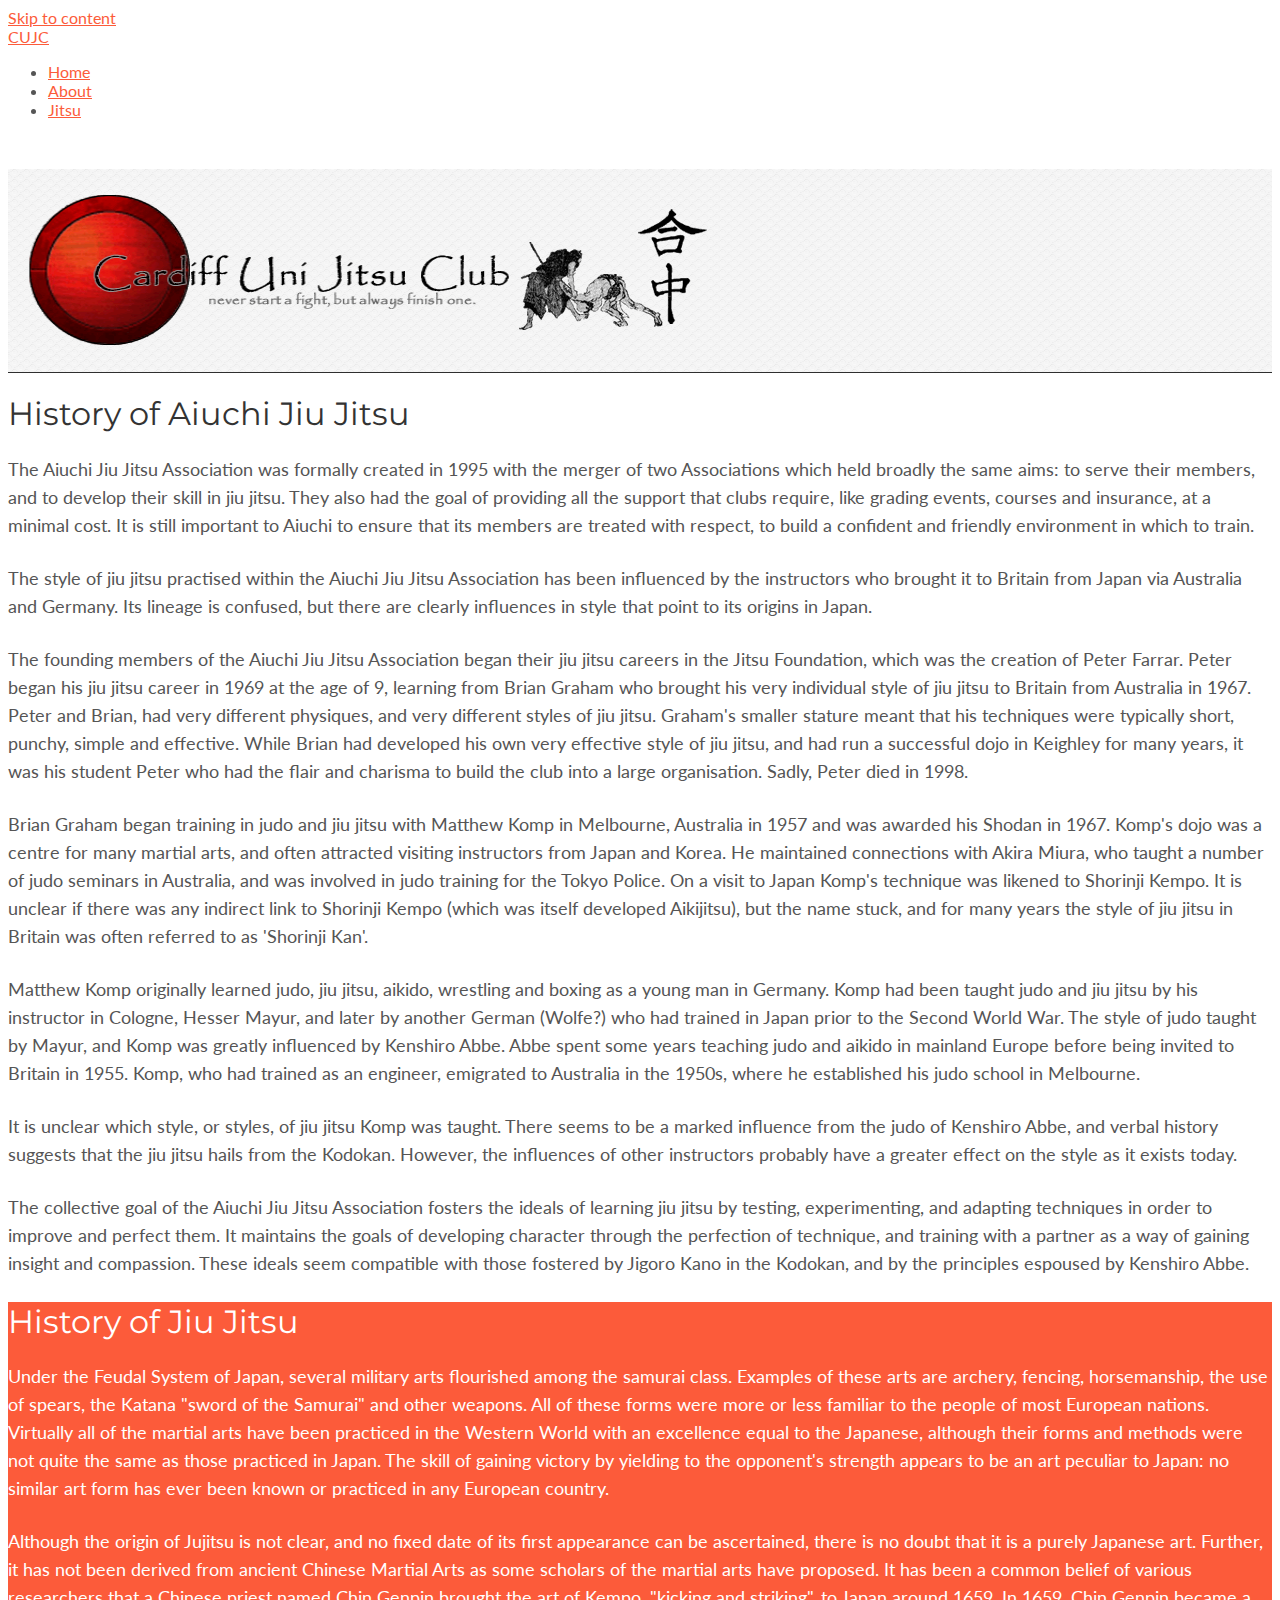
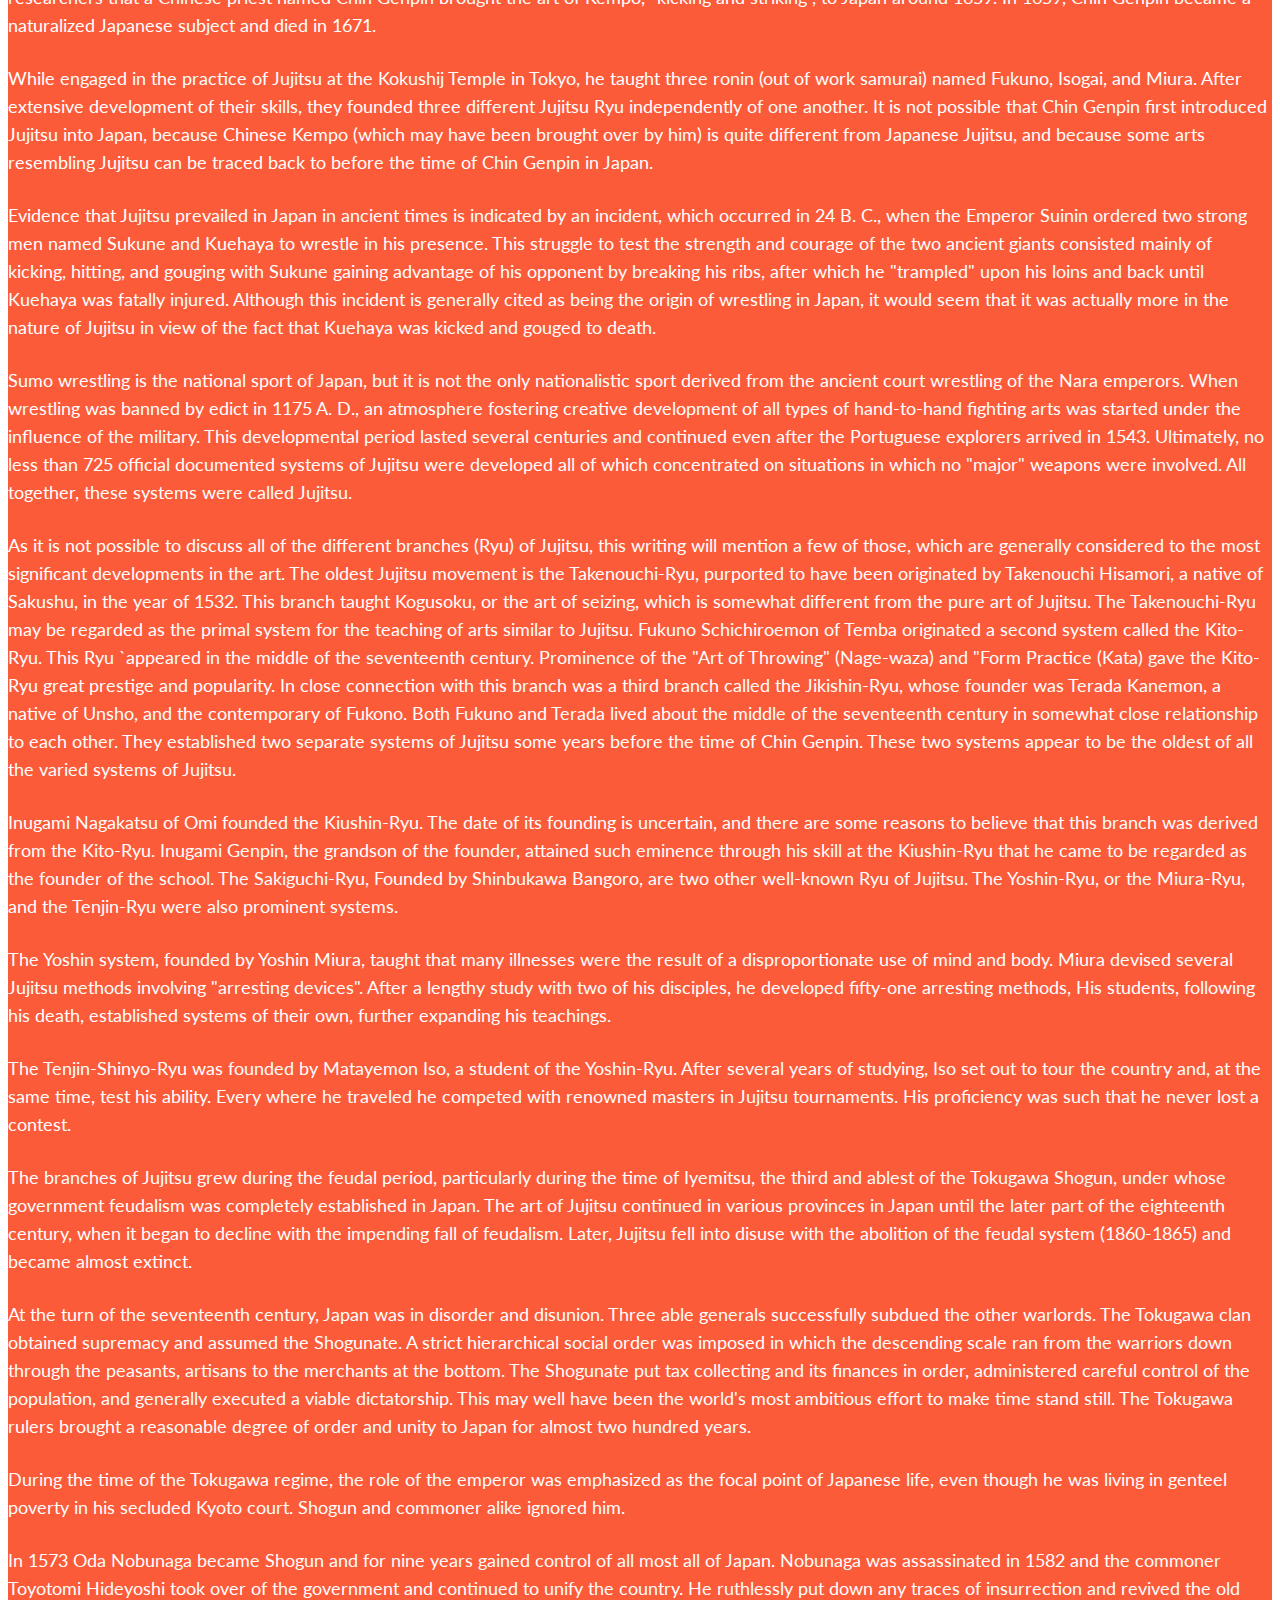
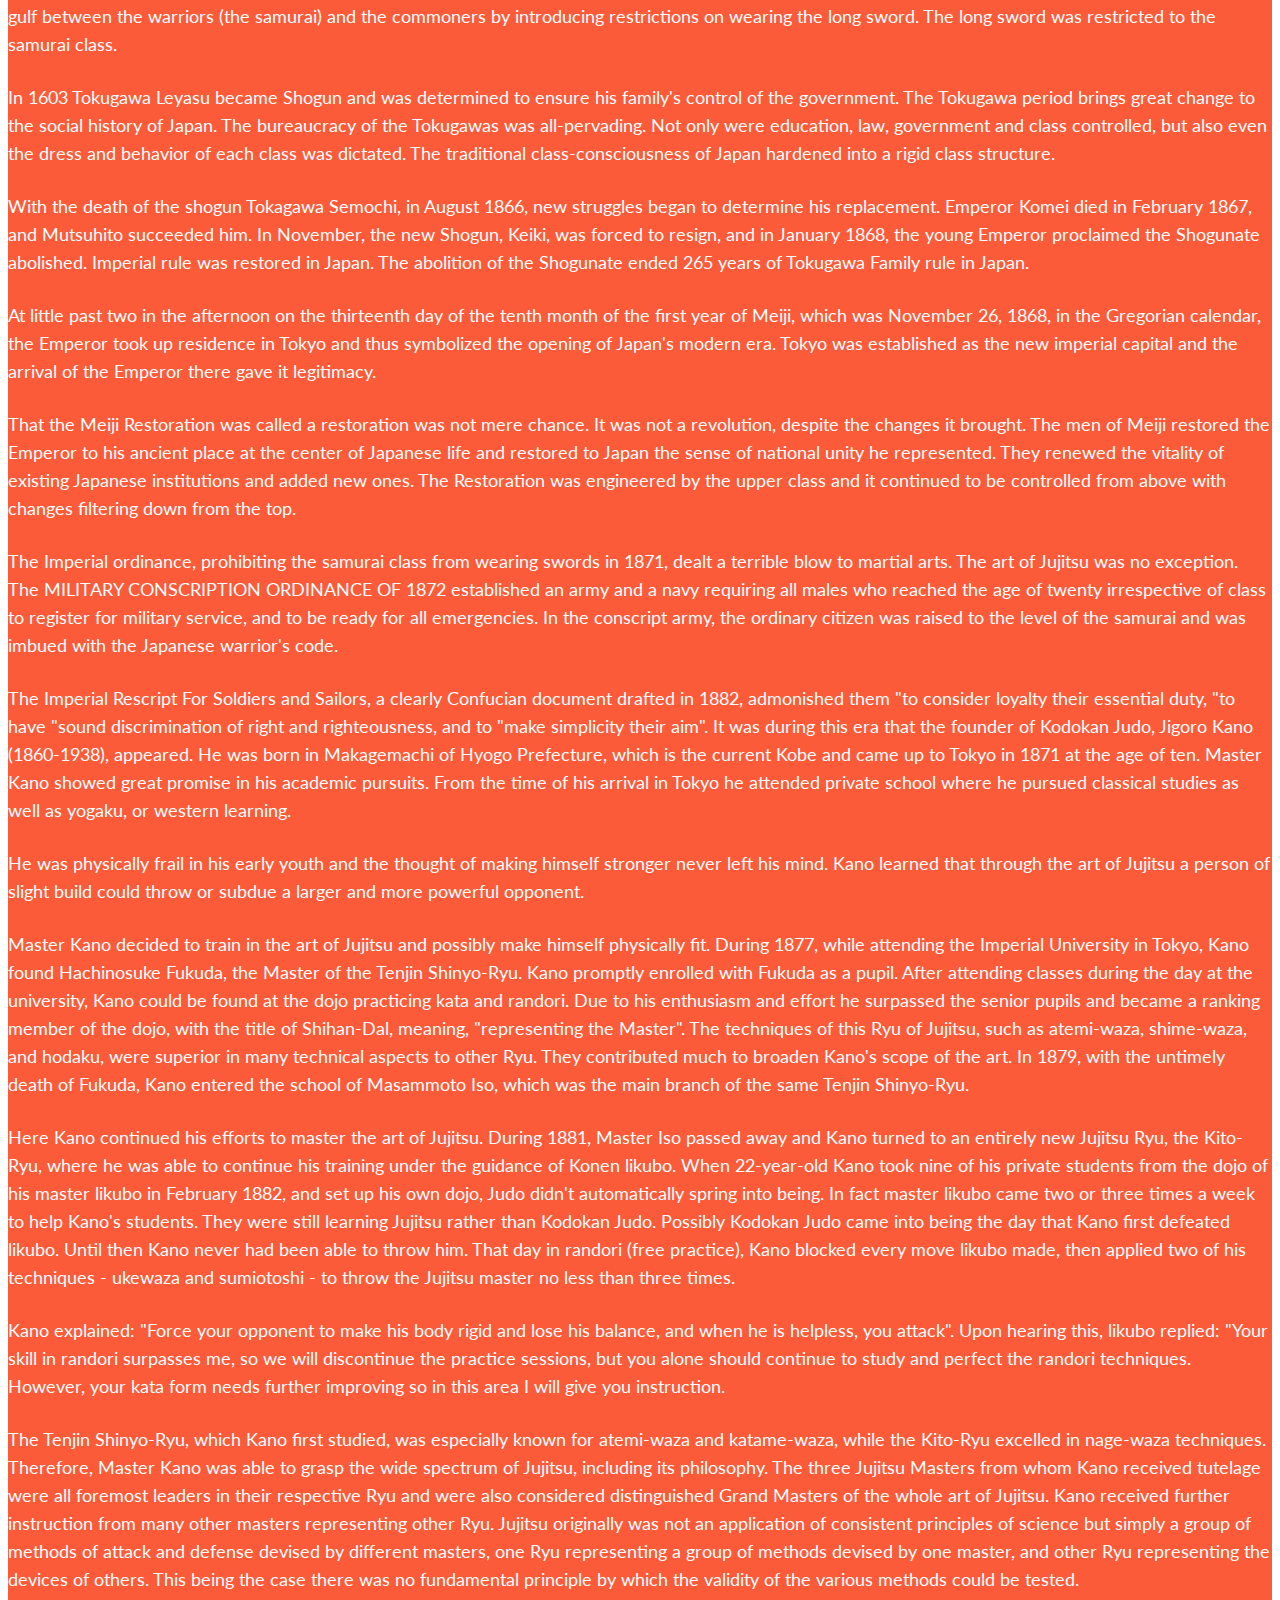
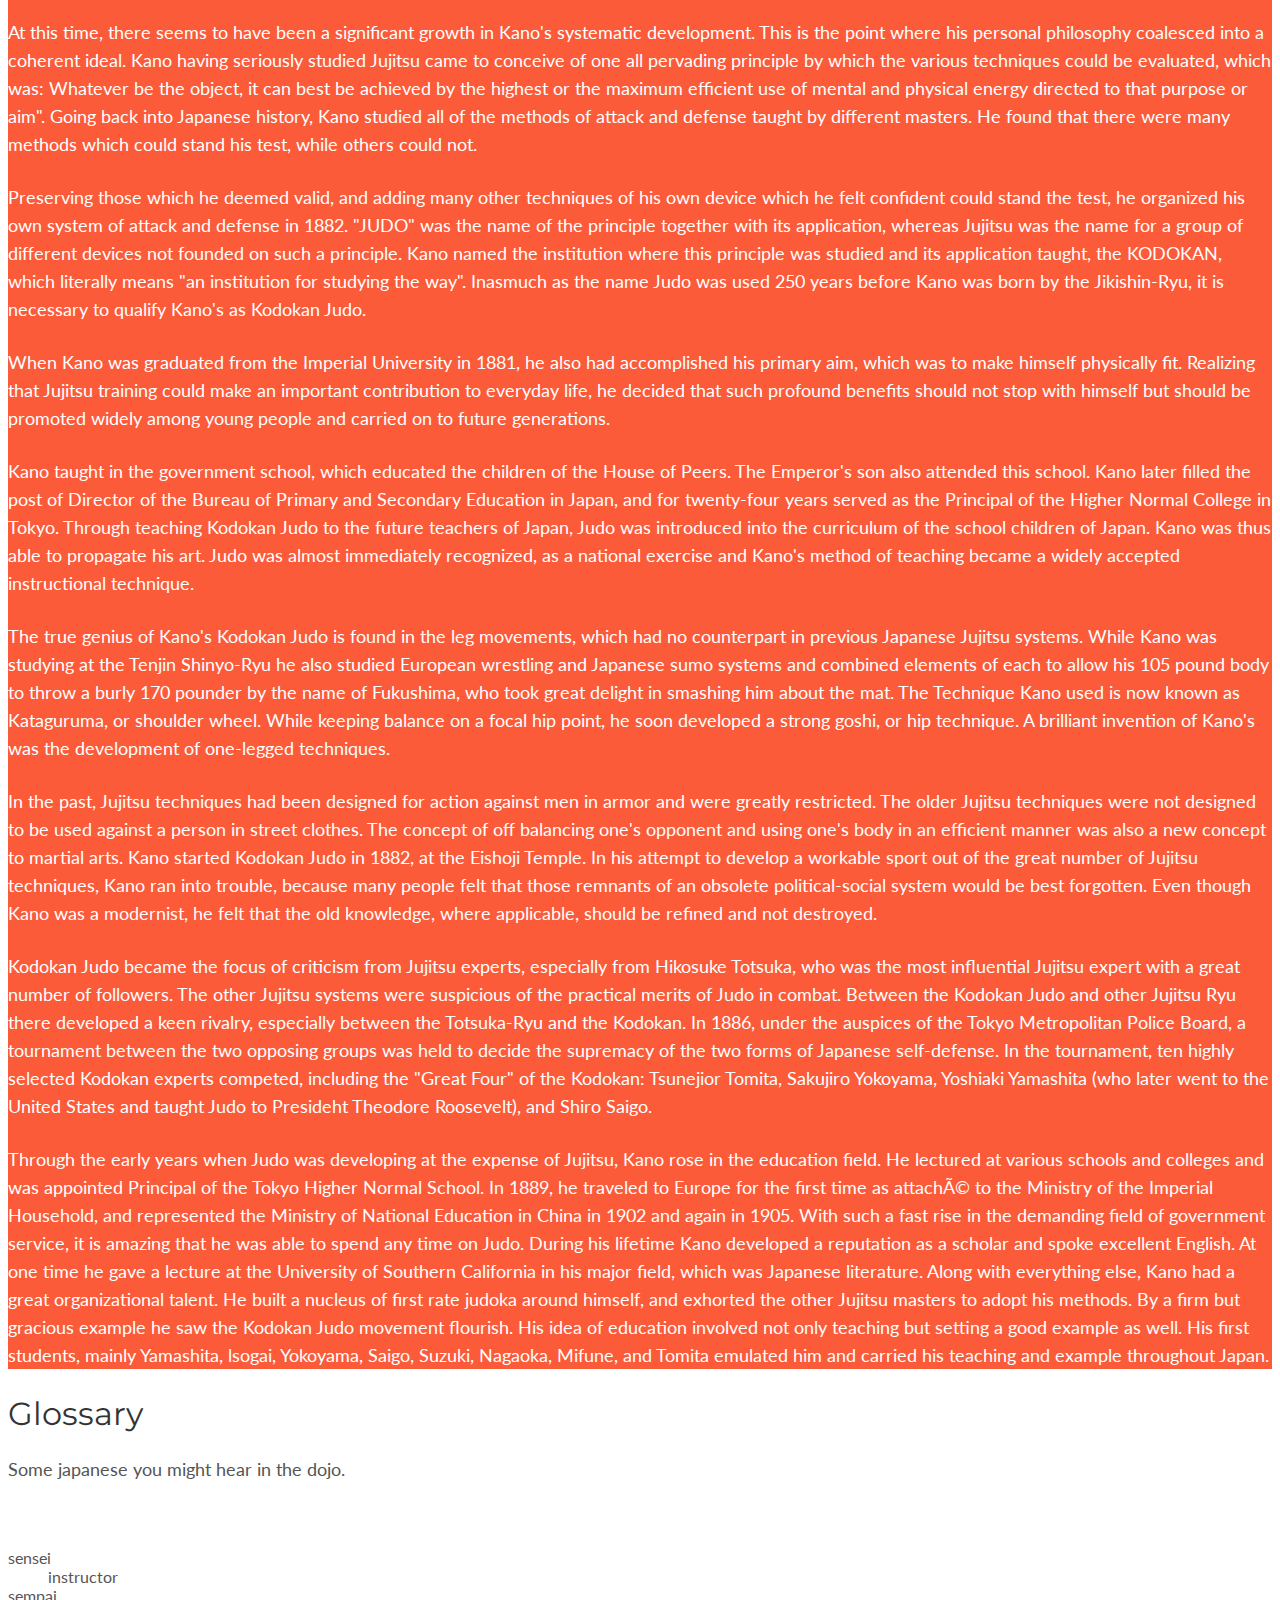
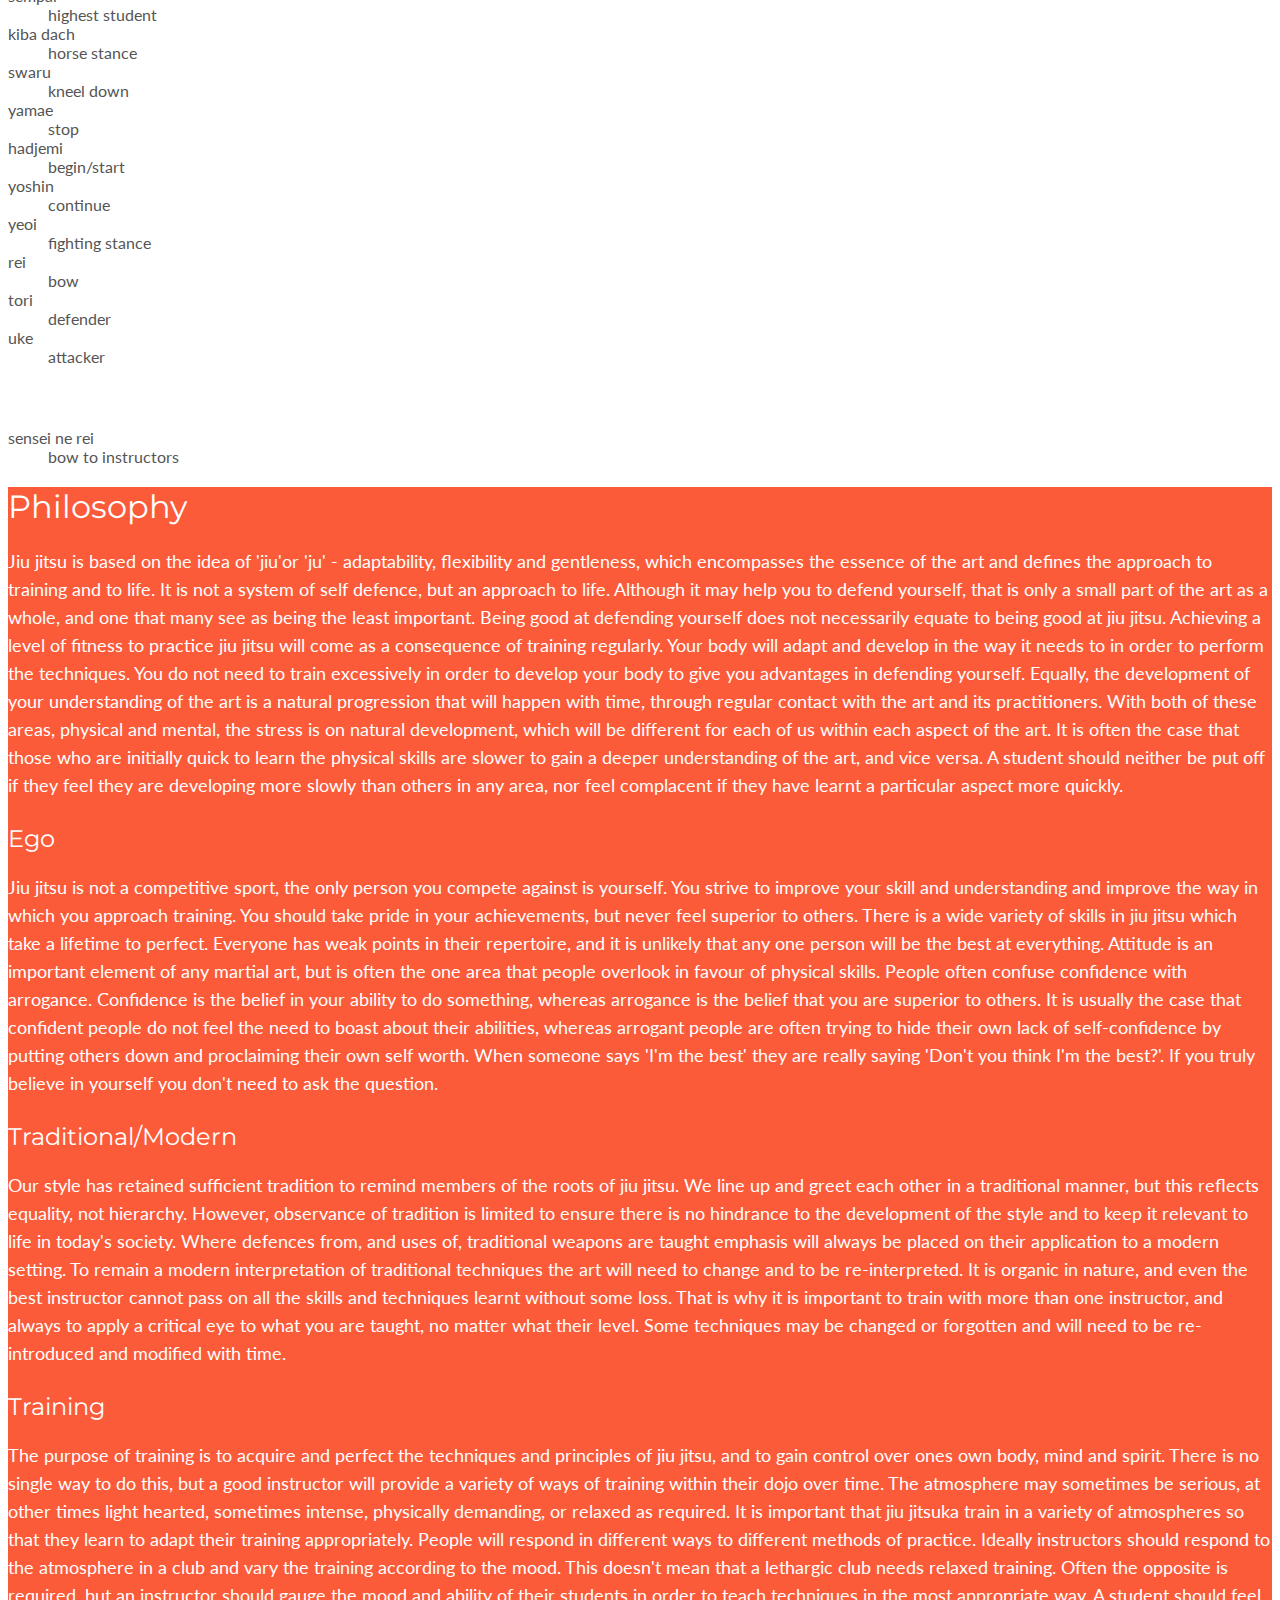
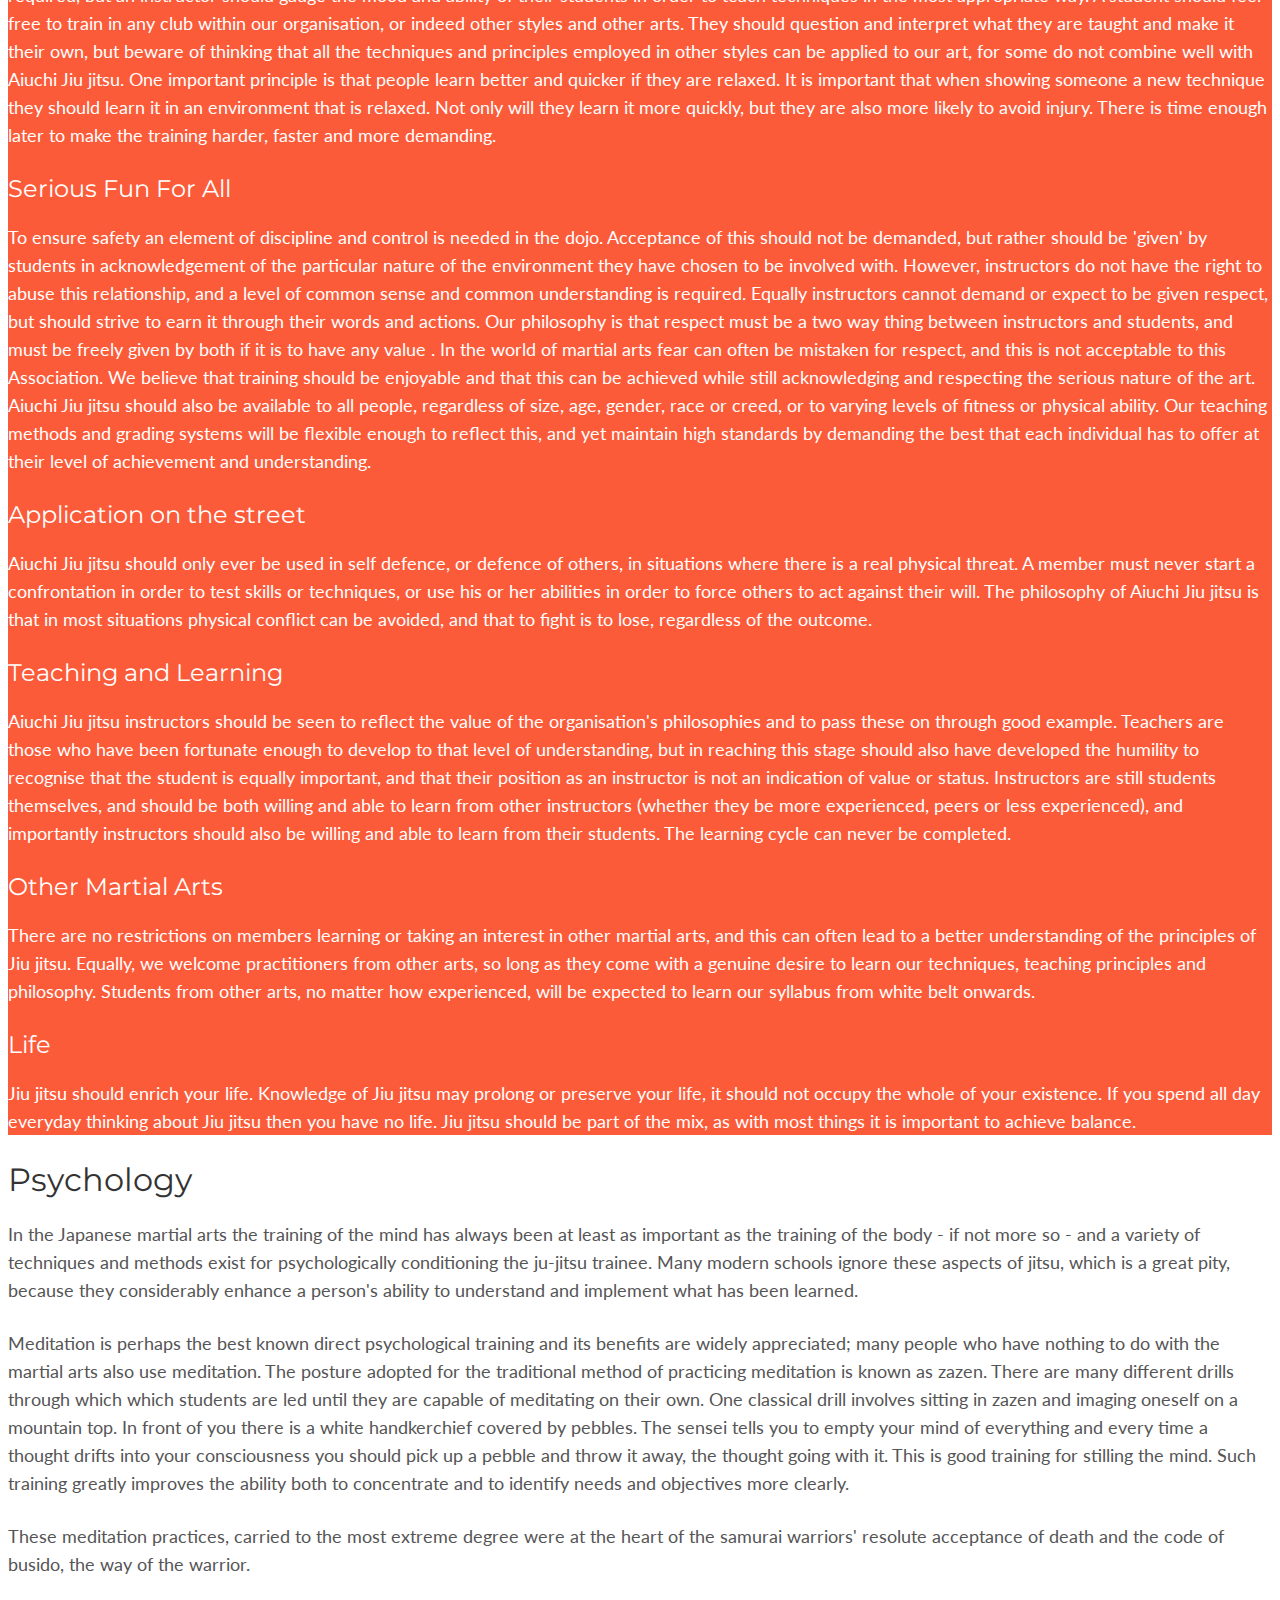
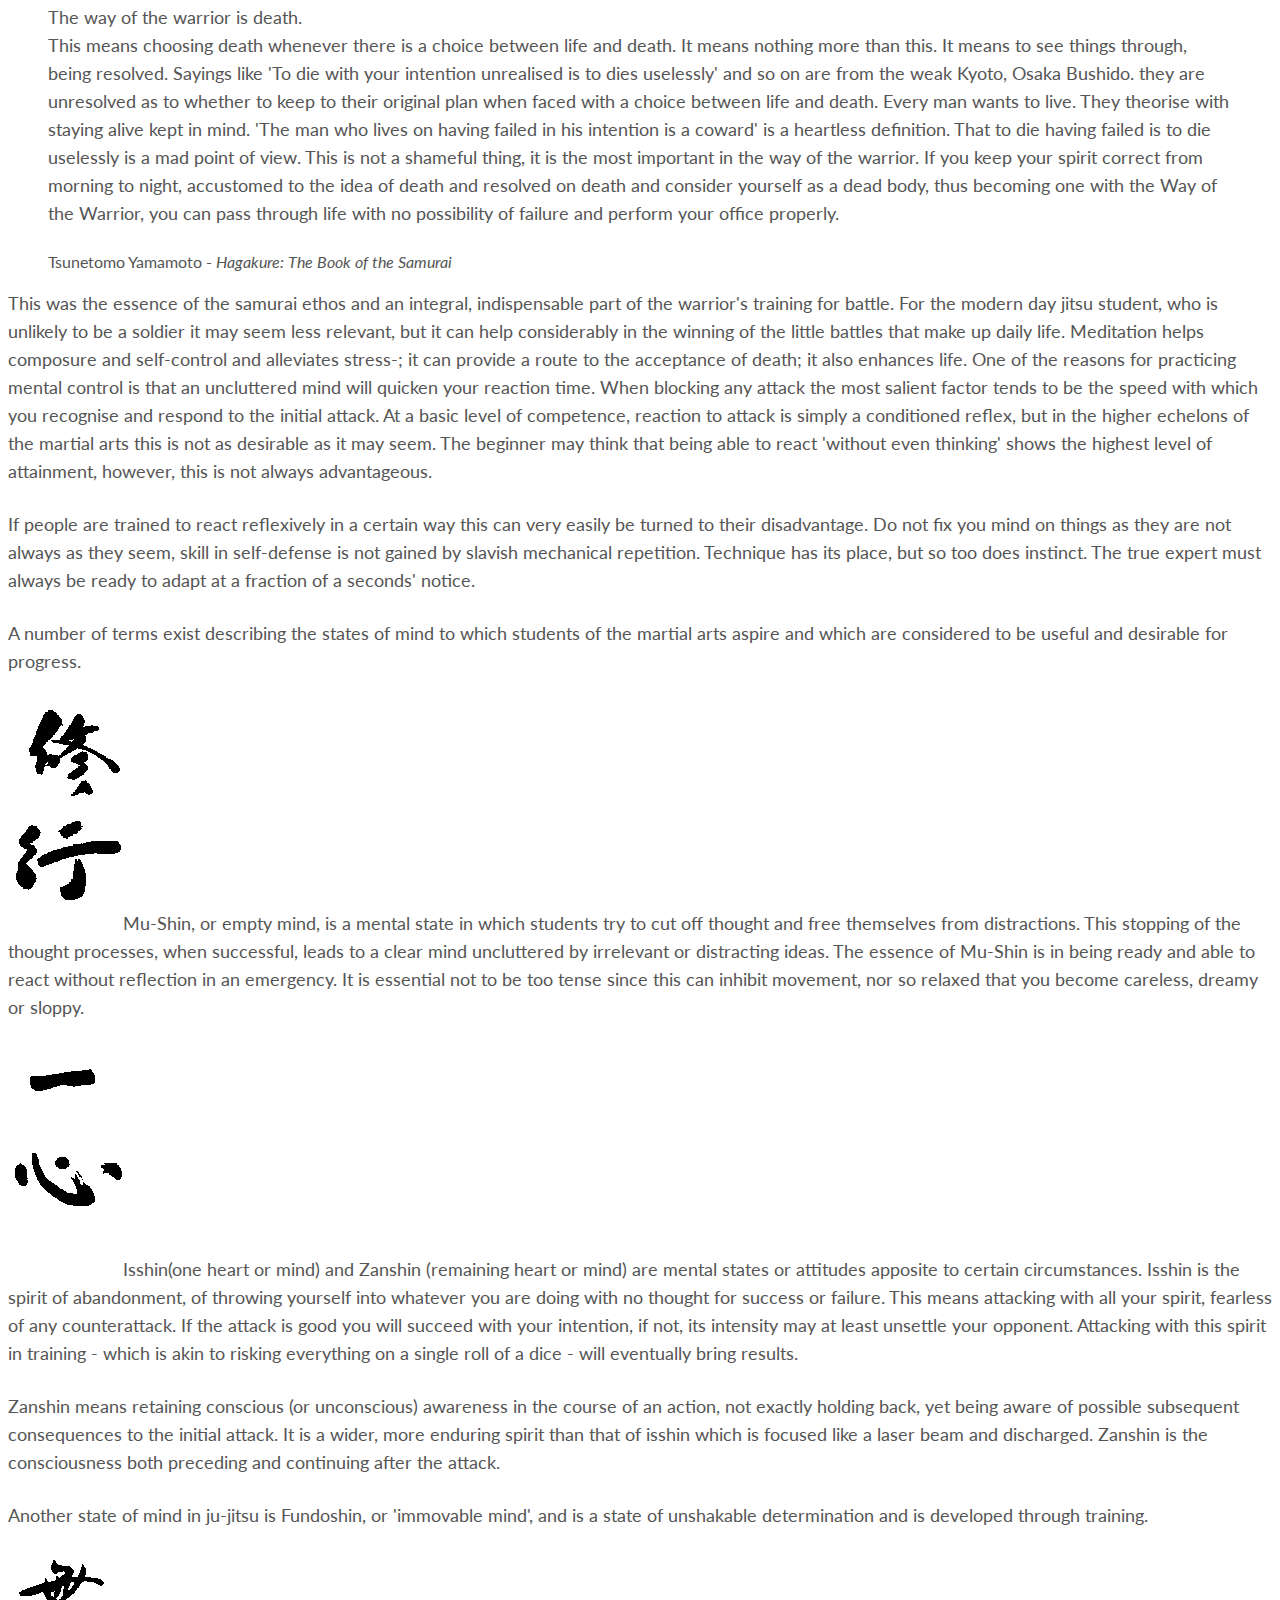
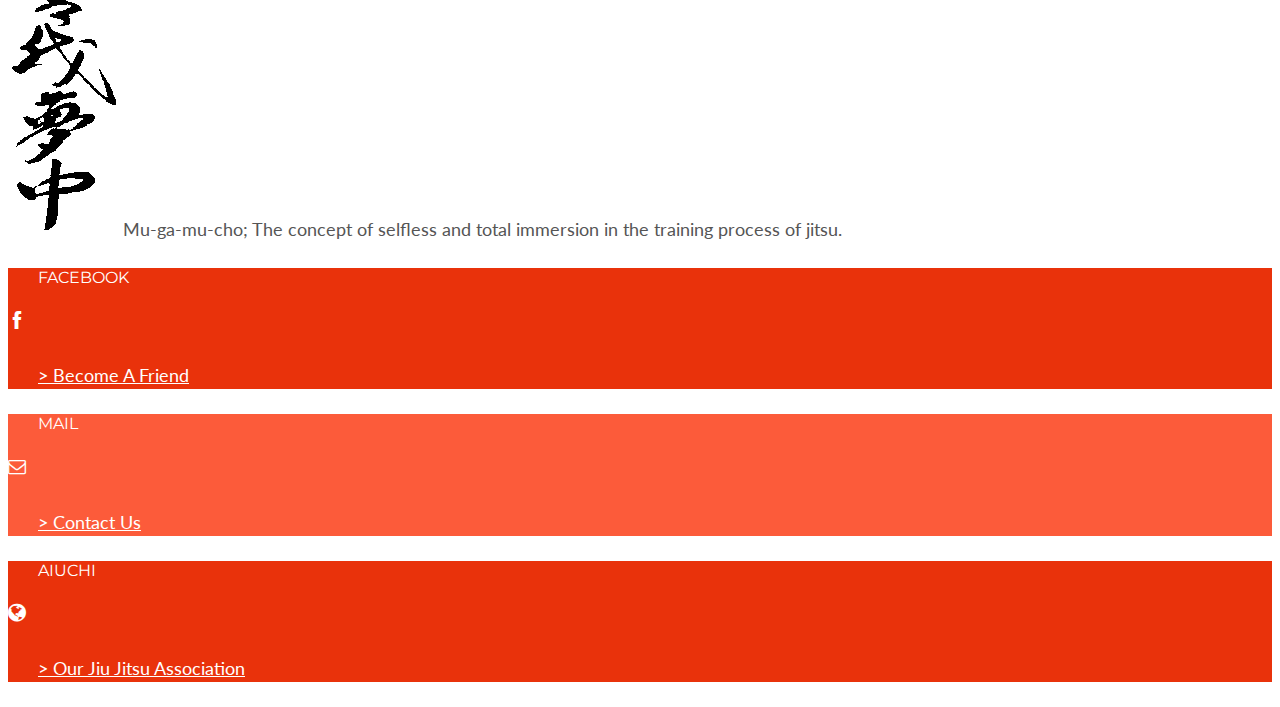
==== about.html @ dbe540b4 "updates Google Analytics code to the latest Universal tracking code changes email address to cardiff" ====
<!DOCTYPE html>
<html lang="en">
  <head>
    <meta charset="utf-8">
    <meta http-equiv="X-UA-Compatible" content="IE=edge">

    <!--MMMMMMMMMMMMMMMMMMMMMMMMMMMMMMMMMMMMMMMMMMMMMMMMMMMMMMMMMMMMMMMMMMMMMMMMMMMM
    MMMMMMMMMMMMMMMMMMMMMMMMMMMMMMMMMMMMMMMMMMMMMMMMMMMMMMMMMMMMMMMMMMMMMMMMMMMMMMMM
    MMMMM MMMMM7MMMMMMMMMMMM?MMMMM.MMMMM.MMMMM MMMMM:MMMMMMMMMMMMMMMMMM:MMMMM.MMMMMM
    MMMM  .MMM+. MMMN. DMMM..=MMM.  MMM   MMM  .MMM, ,MMMZ. NMMM .$MMM  ,MMM. .MMMMM
    MMMMO                                                                    .=MMMMM
    MMMMM,                                                                   .MMMMMM
    MMMMMM                                                                   MMMMMMM
    MMMMMD                                                                   ~MMMMMM
    MMMMM      MM .MM  MM MMMMMM NMM     MMMMM  8MMMMM +MMM. MMMM MMMMMM~    .MMMMMM
    MMMM       MM..MM $MM MMMMMM NMM    MMMMMMM MMMMMM +MMMO.MMMM MMMMMM~      MMMMM
    MMMMM.     MM,MMM.MMM MM.    NMM    MM? $MM MM  MM +MMMM:MMMM MM.         MMMMMM
    MMMMMM     MMMMMM$MM, MMMMM. NMM    MM      MM  MM +MMMMMM$MM MMMMM.     DMMMMMM
    MMMMMM     ~MMMMMMMM  MMMMM. NMM    MM      MM  MM +MMMMMMZMM MMMMM.     8MMMMMM
    MMMMM       MMMMMMMM  MM.    NMM    MM= OMM MM  MM +MM.MM+$MM MM.        .MMMMMM
    MMMM.       MMM MMMM  MMMMMM NMMMMM.MMMMMMM MMMMMM +MM MM $MM MMMMMM:     .MMMMM
    MMMMM       MMM ,MM7  MMMMMM NMMMMMO MMMMM  8MMMMM +MM MM $MM MMMMMM~     MMMMMM
    MMMMM8                                                                   ~MMMMMM
    MMMMMM                        ~ ENJOY YOUR STAY ~                        MMMMMMM
    MMMMM,                                                                   .MMMMMM
    MMMM8.                                                                   .=MMMMM
    MMMM. .MMM+..MMMN. DMMM. =MMM . MMM...MMM  .MMM, .MMMZ. NMMM. $MMM...MMM ..MMMMM
    MMMMM.MMMMM7MMMMMMMMMMMM=MMMMM.MMMMM MMMMM.MMMMM:MMMMMMMMMMMMNMMMMM,MMMMM MMMMMM
    MMMMMMMMMMMMMMMMMMMMMMMMMMMMMMMMMMMMMMMMMMMMMMMMMMMMMMMMMMMMMMMMMMMMMMMMMMMMMMMM
    MMMMMMMMMMMMMMMMMMMMMMMMMMMMMMMMMMMMMMMMMMMMMMMMMMMMMMMMMMMMMMMMMMMMMMMMMMMMMMMM
    MMMMMMMMMMMMMMMMMMMMMMMMMMMMMMMMMMMMMMMMMMMMMMMMMMMMMMMMMMMMMM=-WelcomeMat.co-->

    <title>Cardiff Uni Jitsu Club</title>
    <meta name="description" content="Home of the Cardiff University Jitsu Club - a member of the Aiuchi Jiu Jitsu Association">
    <meta name="author" content="Jamie Hall">
    <link type="text/plain" rel="author" href="humans.txt">

    <!-- Enable responsive viewport -->
    <meta name="viewport" content="width=device-width, initial-scale=1.0">

    <!-- Bootstrap styles -->
    <link href="https://maxcdn.bootstrapcdn.com/bootstrap/4.0.0-alpha/css/bootstrap.min.css" rel="stylesheet" integrity="sha256-GHW2S7IZAQe8+YkyL99LyDj1zdWXSPOG+JZafCtKiSc= sha512-vxM32w6T7zJ83xOQ6FT4CEFnlasqmkcB0+ojgbI0N6ZtSxYvHmT7sX2icN07TqEqr5wdKwoLkmB8sAsGAjCJHg==" crossorigin="anonymous">

    <!-- Custom styles -->
    <link href="assets/css/style.min.css" rel="stylesheet" type="text/css" media="all">

    <link href='https://fonts.googleapis.com/css?family=Montserrat|Lato:400,300' rel='stylesheet' type='text/css'>

    <!-- HTML5 Shim and Respond.js IE8 support of HTML5 elements and media queries -->
    <!--[if lt IE 9]>
      <script src="https://oss.maxcdn.com/libs/html5shiv/3.7.0/html5shiv.js"></script>
      <script src="https://oss.maxcdn.com/libs/respond.js/1.3.0/respond.min.js"></script>
    <![endif]-->

    <!-- Fav and touch icons -->
    <link rel="apple-touch-icon" sizes="57x57" href="./apple-icon-57x57.png">
    <link rel="apple-touch-icon" sizes="60x60" href="./apple-icon-60x60.png">
    <link rel="apple-touch-icon" sizes="72x72" href="./apple-icon-72x72.png">
    <link rel="apple-touch-icon" sizes="76x76" href="./apple-icon-76x76.png">
    <link rel="apple-touch-icon" sizes="114x114" href="./apple-icon-114x114.png">
    <link rel="apple-touch-icon" sizes="120x120" href="./apple-icon-120x120.png">
    <link rel="apple-touch-icon" sizes="144x144" href="./apple-icon-144x144.png">
    <link rel="apple-touch-icon" sizes="152x152" href="./apple-icon-152x152.png">
    <link rel="apple-touch-icon" sizes="180x180" href="./apple-icon-180x180.png">
    <link rel="icon" type="image/png" sizes="192x192"  href="./android-icon-192x192.png">
    <link rel="icon" type="image/png" sizes="32x32" href="./favicon-32x32.png">
    <link rel="icon" type="image/png" sizes="96x96" href="./favicon-96x96.png">
    <link rel="icon" type="image/png" sizes="16x16" href="./favicon-16x16.png">
    <link rel="manifest" href="/manifest.json">
    <meta name="msapplication-TileColor" content="#ffffff">
    <meta name="msapplication-TileImage" content="./ms-icon-144x144.png">
    <meta name="theme-color" content="#ffffff">
    <!--[if IE]><link rel="shortcut icon" href="./favicon.ico"><![endif]-->

    <!-- Google Analytics -->
    <script>
      (function(i,s,o,g,r,a,m){i['GoogleAnalyticsObject']=r;i[r]=i[r]||function(){
      (i[r].q=i[r].q||[]).push(arguments)},i[r].l=1*new Date();a=s.createElement(o),
      m=s.getElementsByTagName(o)[0];a.async=1;a.src=g;m.parentNode.insertBefore(a,m)
      })(window,document,'script','//www.google-analytics.com/analytics.js','ga');

      ga('create', 'UA-37937728-1', 'auto');
      ga('send', 'pageview');
    </script
  </head>

  <body>
    <a href="#content" class="sr-only">Skip to content</a>
    <nav class="navbar navbar-fixed-top navbar-dark bg-inverse" role="navigation">
      <div class="container">
        <a class="navbar-brand" href="./">CUJC</a>
        <ul class="nav navbar-nav">
          <li class="nav-item">
            <a class="nav-link" href="./">Home</a>
          </li>
          <li class="nav-item active">
            <a class="nav-link" href="#content">About</a>
          </li>
          <li class="nav-item">
            <a class="nav-link" href="./jitsu.html">Jitsu</a>
          </li>
        </ul>
      </div>
    </nav>

    <header>
      <div class="container">
        <div class="row">
          <div class="col-sm-12">
            <a href="./"><img src="./assets/img/logo.png" width="490" height="160" alt="Cardiff Uni Jitsu Club"></a>
            <img src="./assets/img/logo_r1.png" width="190" height="160" class="pull-right">
          </div>
        </div>
      </div>
    </header>

    <main id="content">
      <section id="history_aiuchi">
        <div class="container">
          <div class="row p-t-md">
            <div class="col-lg-12">
              <h1>History of Aiuchi Jiu Jitsu</h1>
              <p class="lead">The Aiuchi Jiu Jitsu Association was formally created in 1995 with the merger of two Associations which held broadly the same aims: to serve their members, and to develop their skill in jiu jitsu. They also had the goal of providing all the support that clubs require, like grading events, courses and insurance, at a minimal cost. It is still important to Aiuchi to ensure that its members are treated with respect, to build a confident and friendly environment in which to train.</p>

              <p>The style of jiu jitsu practised within the Aiuchi Jiu Jitsu Association has been influenced by the instructors who brought it to Britain from Japan via Australia and Germany. Its lineage is confused, but there are clearly influences in style that point to its origins in Japan.</p>

              <p>The founding members of the Aiuchi Jiu Jitsu Association began their jiu jitsu careers in the Jitsu Foundation, which was the creation of Peter Farrar. Peter began his jiu jitsu career in 1969 at the age of 9, learning from Brian Graham who brought his very individual style of jiu jitsu to Britain from Australia in 1967. Peter and Brian, had very different physiques, and very different styles of jiu jitsu. Graham's smaller stature meant that his techniques were typically short, punchy, simple and effective. While Brian had developed his own very effective style of jiu jitsu, and had run a successful dojo in Keighley for many years, it was his student Peter who had the flair and charisma to build the club into a large organisation. Sadly, Peter died in 1998.</p>

              <p>Brian Graham began training in judo and jiu jitsu with Matthew Komp in Melbourne, Australia in 1957 and was awarded his Shodan in 1967. Komp's dojo was a centre for many martial arts, and often attracted visiting instructors from Japan and Korea. He maintained connections with Akira Miura, who taught a number of judo seminars in Australia, and was involved in judo training for the Tokyo Police. On a visit to Japan Komp's technique was likened to Shorinji Kempo. It is unclear if there was any indirect link to Shorinji Kempo (which was itself developed Aikijitsu), but the name stuck, and for many years the style of jiu jitsu in Britain was often referred to as 'Shorinji Kan'.</p>

              <p>Matthew Komp originally learned judo, jiu jitsu, aikido, wrestling and boxing as a young man in Germany. Komp had been taught judo and jiu jitsu by his instructor in Cologne, Hesser Mayur, and later by another German (Wolfe?) who had trained in Japan prior to the Second World War. The style of judo taught by Mayur, and Komp was greatly influenced by Kenshiro Abbe. Abbe spent some years teaching judo and aikido in mainland Europe before being invited to Britain in 1955. Komp, who had trained as an engineer, emigrated to Australia in the 1950s, where he established his judo school in Melbourne.</p>

              <p>It is unclear which style, or styles, of jiu jitsu Komp was taught. There seems to be a marked influence from the judo of Kenshiro Abbe, and verbal history suggests that the jiu jitsu hails from the Kodokan. However, the influences of other instructors probably have a greater effect on the style as it exists today.</p>

              <p>The collective goal of the Aiuchi Jiu Jitsu Association fosters the ideals of learning jiu jitsu by testing, experimenting, and adapting techniques in order to improve and perfect them. It maintains the goals of developing character through the perfection of technique, and training with a partner as a way of gaining insight and compassion. These ideals seem compatible with those fostered by Jigoro Kano in the Kodokan, and by the principles espoused by Kenshiro Abbe.</p>
            </div>
          </div><!-- /row -->
        </div><!-- /.container -->
      </section>

      <section id="history_jitsu" class="highlight">
        <div class="container">
          <div class="row p-y-lg">
    				<div class="col-lg-12">
              <h1>History of Jiu Jitsu</h1>
              <p class="lead">Under the Feudal System of Japan, several military arts flourished among the samurai class. Examples of these arts are archery, fencing, horsemanship, the use of spears, the Katana "sword of the Samurai" and other weapons. All of these forms were more or less familiar to the people of most European nations. Virtually all of the martial arts have been practiced in the Western World with an excellence equal to the Japanese, although their forms and methods were not quite the same as those practiced in Japan. The skill of gaining victory by yielding to the opponent's strength appears to be an art peculiar to Japan: no similar art form has ever been known or practiced in any European country.</p>

              <p>Although the origin of Jujitsu is not clear, and no fixed date of its first appearance can be ascertained, there is no doubt that it is a purely Japanese art. Further, it has not been derived from ancient Chinese Martial Arts as some scholars of the martial arts have proposed. It has been a common belief of various researchers that a Chinese priest named Chin Genpin brought the art of Kempo, "kicking and striking", to Japan around 1659. In 1659, Chin Genpin became a naturalized Japanese subject and died in 1671.</p>

              <p>While engaged in the practice of Jujitsu at the Kokushij Temple in Tokyo, he taught three ronin (out of work samurai) named Fukuno, Isogai, and Miura. After extensive development of their skills, they founded three different Jujitsu Ryu independently of one another. It is not possible that Chin Genpin first introduced Jujitsu into Japan, because Chinese Kempo (which may have been brought over by him) is quite different from Japanese Jujitsu, and because some arts resembling Jujitsu can be traced back to before the time of Chin Genpin in Japan.</p>

              <p>Evidence that Jujitsu prevailed in Japan in ancient times is indicated by an incident, which occurred in 24 B. C., when the Emperor Suinin ordered two strong men named Sukune and Kuehaya to wrestle in his presence. This struggle to test the strength and courage of the two ancient giants consisted mainly of kicking, hitting, and gouging with Sukune gaining advantage of his opponent by breaking his ribs, after which he "trampled" upon his loins and back until Kuehaya was fatally injured. Although this incident is generally cited as being the origin of wrestling in Japan, it would seem that it was actually more in the nature of Jujitsu in view of the fact that Kuehaya was kicked and gouged to death.</p>

              <p>Sumo wrestling is the national sport of Japan, but it is not the only nationalistic sport derived from the ancient court wrestling of the Nara emperors. When wrestling was banned by edict in 1175 A. D., an atmosphere fostering creative development of all types of hand-to-hand fighting arts was started under the influence of the military. This developmental period lasted several centuries and continued even after the Portuguese explorers arrived in 1543. Ultimately, no less than 725 official documented systems of Jujitsu were developed all of which concentrated on situations in which no "major" weapons were involved. All together, these systems were called Jujitsu.</p>

              <p>As it is not possible to discuss all of the different branches (Ryu) of Jujitsu, this writing will mention a few of those, which are generally considered to the most significant developments in the art. The oldest Jujitsu movement is the Takenouchi-Ryu, purported to have been originated by Takenouchi Hisamori, a native of Sakushu, in the year of 1532. This branch taught Kogusoku, or the art of seizing, which is somewhat different from the pure art of Jujitsu. The Takenouchi-Ryu may be regarded as the primal system for the teaching of arts similar to Jujitsu. Fukuno Schichiroemon of Temba originated a second system called the Kito-Ryu. This Ryu `appeared in the middle of the seventeenth century. Prominence of the "Art of Throwing" (Nage-waza) and "Form Practice (Kata) gave the Kito-Ryu great prestige and popularity. In close connection with this branch was a third branch called the Jikishin-Ryu, whose founder was Terada Kanemon, a native of Unsho, and the contemporary of Fukono. Both Fukuno and Terada lived about the middle of the seventeenth century in somewhat close relationship to each other. They established two separate systems of Jujitsu some years before the time of Chin Genpin. These two systems appear to be the oldest of all the varied systems of Jujitsu.</p>

              <p>Inugami Nagakatsu of Omi founded the Kiushin-Ryu. The date of its founding is uncertain, and there are some reasons to believe that this branch was derived from the Kito-Ryu. Inugami Genpin, the grandson of the founder, attained such eminence through his skill at the Kiushin-Ryu that he came to be regarded as the founder of the school. The Sakiguchi-Ryu, Founded by Shinbukawa Bangoro, are two other well-known Ryu of Jujitsu. The Yoshin-Ryu, or the Miura-Ryu, and the Tenjin-Ryu were also prominent systems.</p>

              <p>The Yoshin system, founded by Yoshin Miura, taught that many illnesses were the result of a disproportionate use of mind and body. Miura devised several Jujitsu methods involving "arresting devices". After a lengthy study with two of his disciples, he developed fifty-one arresting methods, His students, following his death, established systems of their own, further expanding his teachings.</p>

              <p>The Tenjin-Shinyo-Ryu was founded by Matayemon Iso, a student of the Yoshin-Ryu. After several years of studying, Iso set out to tour the country and, at the same time, test his ability. Every where he traveled he competed with renowned masters in Jujitsu tournaments. His proficiency was such that he never lost a contest.</p>

              <p>The branches of Jujitsu grew during the feudal period, particularly during the time of Iyemitsu, the third and ablest of the Tokugawa Shogun, under whose government feudalism was completely established in Japan. The art of Jujitsu continued in various provinces in Japan until the later part of the eighteenth century, when it began to decline with the impending fall of feudalism. Later, Jujitsu fell into disuse with the abolition of the feudal system (1860-1865) and became almost extinct.</p>

              <p>At the turn of the seventeenth century, Japan was in disorder and disunion. Three able generals successfully subdued the other warlords. The Tokugawa clan obtained supremacy and assumed the Shogunate. A strict hierarchical social order was imposed in which the descending scale ran from the warriors down through the peasants, artisans to the merchants at the bottom. The Shogunate put tax collecting and its finances in order, administered careful control of the population, and generally executed a viable dictatorship. This may well have been the world's most ambitious effort to make time stand still. The Tokugawa rulers brought a reasonable degree of order and unity to Japan for almost two hundred years.</p>

              <p>During the time of the Tokugawa regime, the role of the emperor was emphasized as the focal point of Japanese life, even though he was living in genteel poverty in his secluded Kyoto court. Shogun and commoner alike ignored him.</p>

              <p>In 1573 Oda Nobunaga became Shogun and for nine years gained control of all most all of Japan. Nobunaga was assassinated in 1582 and the commoner Toyotomi Hideyoshi took over of the government and continued to unify the country. He ruthlessly put down any traces of insurrection and revived the old gulf between the warriors (the samurai) and the commoners by introducing restrictions on wearing the long sword. The long sword was restricted to the samurai class.</p>

              <p>In 1603 Tokugawa Leyasu became Shogun and was determined to ensure his family's control of the government. The Tokugawa period brings great change to the social history of Japan. The bureaucracy of the Tokugawas was all-pervading. Not only were education, law, government and class controlled, but also even the dress and behavior of each class was dictated. The traditional class-consciousness of Japan hardened into a rigid class structure.</p>

              <p>With the death of the shogun Tokagawa Semochi, in August 1866, new struggles began to determine his replacement. Emperor Komei died in February 1867, and Mutsuhito succeeded him. In November, the new Shogun, Keiki, was forced to resign, and in January 1868, the young Emperor proclaimed the Shogunate abolished. Imperial rule was restored in Japan. The abolition of the Shogunate ended 265 years of Tokugawa Family rule in Japan.</p>

              <p>At little past two in the afternoon on the thirteenth day of the tenth month of the first year of Meiji, which was November 26, 1868, in the Gregorian calendar, the Emperor took up residence in Tokyo and thus symbolized the opening of Japan's modern era. Tokyo was established as the new imperial capital and the arrival of the Emperor there gave it legitimacy.</p>

              <p>That the Meiji Restoration was called a restoration was not mere chance. It was not a revolution, despite the changes it brought. The men of Meiji restored the Emperor to his ancient place at the center of Japanese life and restored to Japan the sense of national unity he represented. They renewed the vitality of existing Japanese institutions and added new ones. The Restoration was engineered by the upper class and it continued to be controlled from above with changes filtering down from the top.</p>

              <p>The Imperial ordinance, prohibiting the samurai class from wearing swords in 1871, dealt a terrible blow to martial arts. The art of Jujitsu was no exception. The MILITARY CONSCRIPTION ORDINANCE OF 1872 established an army and a navy requiring all males who reached the age of twenty irrespective of class to register for military service, and to be ready for all emergencies. In the conscript army, the ordinary citizen was raised to the level of the samurai and was imbued with the Japanese warrior's code.</p>

              <p>The Imperial Rescript For Soldiers and Sailors, a clearly Confucian document drafted in 1882, admonished them "to consider loyalty their essential duty, "to have "sound discrimination of right and righteousness, and to "make simplicity their aim". It was during this era that the founder of Kodokan Judo, Jigoro Kano (1860-1938), appeared. He was born in Makagemachi of Hyogo Prefecture, which is the current Kobe and came up to Tokyo in 1871 at the age of ten. Master Kano showed great promise in his academic pursuits. From the time of his arrival in Tokyo he attended private school where he pursued classical studies as well as yogaku, or western learning.</p>

              <p>He was physically frail in his early youth and the thought of making himself stronger never left his mind. Kano learned that through the art of Jujitsu a person of slight build could throw or subdue a larger and more powerful opponent.</p>

              <p>Master Kano decided to train in the art of Jujitsu and possibly make himself physically fit. During 1877, while attending the Imperial University in Tokyo, Kano found Hachinosuke Fukuda, the Master of the Tenjin Shinyo-Ryu. Kano promptly enrolled with Fukuda as a pupil. After attending classes during the day at the university, Kano could be found at the dojo practicing kata and randori. Due to his enthusiasm and effort he surpassed the senior pupils and became a ranking member of the dojo, with the title of Shihan-Dal, meaning, "representing the Master". The techniques of this Ryu of Jujitsu, such as atemi-waza, shime-waza, and hodaku, were superior in many technical aspects to other Ryu. They contributed much to broaden Kano's scope of the art. In 1879, with the untimely death of Fukuda, Kano entered the school of Masammoto Iso, which was the main branch of the same Tenjin Shinyo-Ryu.</p>

              <p>Here Kano continued his efforts to master the art of Jujitsu. During 1881, Master Iso passed away and Kano turned to an entirely new Jujitsu Ryu, the Kito-Ryu, where he was able to continue his training under the guidance of Konen likubo. When 22-year-old Kano took nine of his private students from the dojo of his master likubo in February 1882, and set up his own dojo, Judo didn't automatically spring into being. In fact master likubo came two or three times a week to help Kano's students. They were still learning Jujitsu rather than Kodokan Judo. Possibly Kodokan Judo came into being the day that Kano first defeated likubo. Until then Kano never had been able to throw him. That day in randori (free practice), Kano blocked every move likubo made, then applied two of his techniques - ukewaza and sumiotoshi - to throw the Jujitsu master no less than three times.</p>

              <p>Kano explained: "Force your opponent to make his body rigid and lose his balance, and when he is helpless, you attack". Upon hearing this, likubo replied: "Your skill in randori surpasses me, so we will discontinue the practice sessions, but you alone should continue to study and perfect the randori techniques. However, your kata form needs further improving so in this area I will give you instruction.</p>

              <p>The Tenjin Shinyo-Ryu, which Kano first studied, was especially known for atemi-waza and katame-waza, while the Kito-Ryu excelled in nage-waza techniques. Therefore, Master Kano was able to grasp the wide spectrum of Jujitsu, including its philosophy. The three Jujitsu Masters from whom Kano received tutelage were all foremost leaders in their respective Ryu and were also considered distinguished Grand Masters of the whole art of Jujitsu. Kano received further instruction from many other masters representing other Ryu. Jujitsu originally was not an application of consistent principles of science but simply a group of methods of attack and defense devised by different masters, one Ryu representing a group of methods devised by one master, and other Ryu representing the devices of others. This being the case there was no fundamental principle by which the validity of the various methods could be tested.</p>

              <p>At this time, there seems to have been a significant growth in Kano's systematic development. This is the point where his personal philosophy coalesced into a coherent ideal. Kano having seriously studied Jujitsu came to conceive of one all pervading principle by which the various techniques could be evaluated, which was: Whatever be the object, it can best be achieved by the highest or the maximum efficient use of mental and physical energy directed to that purpose or aim". Going back into Japanese history, Kano studied all of the methods of attack and defense taught by different masters. He found that there were many methods which could stand his test, while others could not.</p>

              <p>Preserving those which he deemed valid, and adding many other techniques of his own device which he felt confident could stand the test, he organized his own system of attack and defense in 1882. "JUDO" was the name of the principle together with its application, whereas Jujitsu was the name for a group of different devices not founded on such a principle. Kano named the institution where this principle was studied and its application taught, the KODOKAN, which literally means "an institution for studying the way". Inasmuch as the name Judo was used 250 years before Kano was born by the Jikishin-Ryu, it is necessary to qualify Kano's as Kodokan Judo.</p>

              <p>When Kano was graduated from the Imperial University in 1881, he also had accomplished his primary aim, which was to make himself physically fit. Realizing that Jujitsu training could make an important contribution to everyday life, he decided that such profound benefits should not stop with himself but should be promoted widely among young people and carried on to future generations.</p>

              <p>Kano taught in the government school, which educated the children of the House of Peers. The Emperor's son also attended this school. Kano later filled the post of Director of the Bureau of Primary and Secondary Education in Japan, and for twenty-four years served as the Principal of the Higher Normal College in Tokyo. Through teaching Kodokan Judo to the future teachers of Japan, Judo was introduced into the curriculum of the school children of Japan. Kano was thus able to propagate his art. Judo was almost immediately recognized, as a national exercise and Kano's method of teaching became a widely accepted instructional technique.</p>

              <p>The true genius of Kano's Kodokan Judo is found in the leg movements, which had no counterpart in previous Japanese Jujitsu systems. While Kano was studying at the Tenjin Shinyo-Ryu he also studied European wrestling and Japanese sumo systems and combined elements of each to allow his 105 pound body to throw a burly 170 pounder by the name of Fukushima, who took great delight in smashing him about the mat. The Technique Kano used is now known as Kataguruma, or shoulder wheel. While keeping balance on a focal hip point, he soon developed a strong goshi, or hip technique. A brilliant invention of Kano's was the development of one-legged techniques.</p>

              <p>In the past, Jujitsu techniques had been designed for action against men in armor and were greatly restricted. The older Jujitsu techniques were not designed to be used against a person in street clothes. The concept of off balancing one's opponent and using one's body in an efficient manner was also a new concept to martial arts. Kano started Kodokan Judo in 1882, at the Eishoji Temple. In his attempt to develop a workable sport out of the great number of Jujitsu techniques, Kano ran into trouble, because many people felt that those remnants of an obsolete political-social system would be best forgotten. Even though Kano was a modernist, he felt that the old knowledge, where applicable, should be refined and not destroyed.</p>

              <p>Kodokan Judo became the focus of criticism from Jujitsu experts, especially from Hikosuke Totsuka, who was the most influential Jujitsu expert with a great number of followers. The other Jujitsu systems were suspicious of the practical merits of Judo in combat. Between the Kodokan Judo and other Jujitsu Ryu there developed a keen rivalry, especially between the Totsuka-Ryu and the Kodokan. In 1886, under the auspices of the Tokyo Metropolitan Police Board, a tournament between the two opposing groups was held to decide the supremacy of the two forms of Japanese self-defense. In the tournament, ten highly selected Kodokan experts competed, including the "Great Four" of the Kodokan: Tsunejior Tomita, Sakujiro Yokoyama, Yoshiaki Yamashita (who later went to the United States and taught Judo to Presideht Theodore Roosevelt), and Shiro Saigo.</p>

              <p>Through the early years when Judo was developing at the expense of Jujitsu, Kano rose in the education field. He lectured at various schools and colleges and was appointed Principal of the Tokyo Higher Normal School. In 1889, he traveled to Europe for the first time as attachÃ© to the Ministry of the Imperial Household, and represented the Ministry of National Education in China in 1902 and again in 1905. With such a fast rise in the demanding field of government service, it is amazing that he was able to spend any time on Judo. During his lifetime Kano developed a reputation as a scholar and spoke excellent English. At one time he gave a lecture at the University of Southern California in his major field, which was Japanese literature. Along with everything else, Kano had a great organizational talent. He built a nucleus of first rate judoka around himself, and exhorted the other Jujitsu masters to adopt his methods. By a firm but gracious example he saw the Kodokan Judo movement flourish. His idea of education involved not only teaching but setting a good example as well. His first students, mainly Yamashita, lsogai, Yokoyama, Saigo, Suzuki, Nagaoka, Mifune, and Tomita emulated him and carried his teaching and example throughout Japan.</p>
            </div>
          </div><!-- row -->
        </div><!-- container -->
      </section>

      <section id="glossary">
        <div class="container">
          <div class="row p-t-md">
            <div class="col-lg-12">
              <h1>Glossary</h1>
              <p class="lead">Some japanese you might hear in the dojo.</p>
              <h4><span class="label label-danger">Words</span></h4>
              <dl class="dl-horizontal">
                <dt class="col-sm-3">sensei</dt>
                <dd class="col-sm-9">instructor</dd>
                <dt class="col-sm-3">sempai</dt>
                <dd class="col-sm-9">highest student </dd>
                <dt class="col-sm-3">kiba dach</dt>
                <dd class="col-sm-9">horse stance </dd>
                <dt class="col-sm-3">swaru</dt>
                <dd class="col-sm-9">kneel down </dd>
                <dt class="col-sm-3">yamae</dt>
                <dd class="col-sm-9">stop </dd>
                <dt class="col-sm-3">hadjemi</dt>
                <dd class="col-sm-9">begin/start </dd>
                <dt class="col-sm-3">yoshin</dt>
                <dd class="col-sm-9">continue </dd>
                <dt class="col-sm-3">yeoi</dt>
                <dd class="col-sm-9">fighting stance </dd>
                <dt class="col-sm-3">rei</dt>
                <dd class="col-sm-9">bow </dd>
                <dt class="col-sm-3">tori</dt>
                <dd class="col-sm-9">defender </dd>
                <dt class="col-sm-3">uke</dt>
                <dd class="col-sm-9">attacker </dd>
              </dl>
              <h4><span class="label label-danger">Phrases</span></h4>
              <dl class="dl-horizontal">
                <dt class="col-sm-3">sensei ne rei</dt>
                <dd class="col-sm-9">bow to instructors </dd>
              </dl>
            </div>
          </div><!-- /row -->
        </div><!-- /.container -->
      </section>

      <section id="philosophy" class="highlight">
    		<div class="container">
    			<div class="row">
    				<div class="col-lg-12 dg p-t-md">
            <h1>Philosophy</h1>
            <p class="lead">Jiu jitsu is based on the idea of 'jiu'or 'ju' - adaptability, flexibility and gentleness, which encompasses the essence of the art and defines the approach to training and to life. It is not a system of self defence, but an approach to life. Although it may help you to defend yourself, that is only a small part of the art as a whole, and one that many see as being the least important. Being good at defending yourself does not necessarily equate to being good at jiu jitsu. Achieving a level of fitness to practice jiu jitsu will come as a consequence of training regularly. Your body will adapt and develop in the way it needs to in order to perform the techniques. You do not need to train excessively in order to develop your body to give you advantages in defending yourself. Equally, the development of your understanding of the art is a natural progression that will happen with time, through regular contact with the art and its practitioners. With both of these areas, physical and mental, the stress is on natural development, which will be different for each of us within each aspect of the art. It is often the case that those who are initially quick to learn the physical skills are slower to gain a deeper understanding of the art, and vice versa. A student should neither be put off if they feel they are developing more slowly than others in any area, nor feel complacent if they have learnt a particular aspect more quickly.</p>

            <h2>Ego</h2>
            <p>Jiu jitsu is not a competitive sport, the only person you compete against is yourself. You strive to improve your skill and understanding and improve the way in which you approach training. You should take pride in your achievements, but never feel superior to others. There is a wide variety of skills in jiu jitsu which take a lifetime to perfect. Everyone has weak points in their repertoire, and it is unlikely that any one person will be the best at everything. Attitude is an important element of any martial art, but is often the one area that people overlook in favour of physical skills. People often confuse confidence with arrogance. Confidence is the belief in your ability to do something, whereas arrogance is the belief that you are superior to others. It is usually the case that confident people do not feel the need to boast about their abilities, whereas arrogant people are often trying to hide their own lack of self-confidence by putting others down and proclaiming their own self worth. When someone says 'I'm the best' they are really saying 'Don't you think I'm the best?'. If you truly believe in yourself you don't need to ask the question.</p>

            <h2>Traditional/Modern</h2>
            <p>Our style has retained sufficient tradition to remind members of the roots of jiu jitsu. We line up and greet each other in a traditional manner, but this reflects equality, not hierarchy. However, observance of tradition is limited to ensure there is no hindrance to the development of the style and to keep it relevant to life in today's society. Where defences from, and uses of, traditional weapons are taught emphasis will always be placed on their application to a modern setting. To remain a modern interpretation of traditional techniques the art will need to change and to be re-interpreted. It is organic in nature, and even the best instructor cannot pass on all the skills and techniques learnt without some loss. That is why it is important to train with more than one instructor, and always to apply a critical eye to what you are taught, no matter what their level. Some techniques may be changed or forgotten and will need to be re-introduced and modified with time.</p>

            <h2>Training</h2>
            <p>The purpose of training is to acquire and perfect the techniques and principles of jiu jitsu, and to gain control over ones own body, mind and spirit. There is no single way to do this, but a good instructor will provide a variety of ways of training within their dojo over time. The atmosphere may sometimes be serious, at other times light hearted, sometimes intense, physically demanding, or relaxed as required. It is important that jiu jitsuka train in a variety of atmospheres so that they learn to adapt their training appropriately. People will respond in different ways to different methods of practice. Ideally instructors should respond to the atmosphere in a club and vary the training according to the mood. This doesn't mean that a lethargic club needs relaxed training. Often the opposite is required, but an instructor should gauge the mood and ability of their students in order to teach techniques in the most appropriate way. A student should feel free to train in any club within our organisation, or indeed other styles and other arts. They should question and interpret what they are taught and make it their own, but beware of thinking that all the techniques and principles employed in other styles can be applied to our art, for some do not combine well with Aiuchi Jiu jitsu. One important principle is that people learn better and quicker if they are relaxed. It is important that when showing someone a new technique they should learn it in an environment that is relaxed. Not only will they learn it more quickly, but they are also more likely to avoid injury. There is time enough later to make the training harder, faster and more demanding.</p>

            <h2>Serious Fun For All</h2>
            <p>To ensure safety an element of discipline and control is needed in the dojo. Acceptance of this should not be demanded, but rather should be 'given' by students in acknowledgement of the particular nature of the environment they have chosen to be involved with. However, instructors do not have the right to abuse this relationship, and a level of common sense and common understanding is required. Equally instructors cannot demand or expect to be given respect, but should strive to earn it through their words and actions. Our philosophy is that respect must be a two way thing between instructors and students, and must be freely given by both if it is to have any value . In the world of martial arts fear can often be mistaken for respect, and this is not acceptable to this Association. We believe that training should be enjoyable and that this can be achieved while still acknowledging and respecting the serious nature of the art. Aiuchi Jiu jitsu should also be available to all people, regardless of size, age, gender, race or creed, or to varying levels of fitness or physical ability. Our teaching methods and grading systems will be flexible enough to reflect this, and yet maintain high standards by demanding the best that each individual has to offer at their level of achievement and understanding.</p>

            <h2>Application on the street</h2>
            <p>Aiuchi Jiu jitsu should only ever be used in self defence, or defence of others, in situations where there is a real physical threat. A member must never start a confrontation in order to test skills or techniques, or use his or her abilities in order to force others to act against their will. The philosophy of Aiuchi Jiu jitsu is that in most situations physical conflict can be avoided, and that to fight is to lose, regardless of the outcome.</p>

            <h2>Teaching and Learning</h2>
            <p>Aiuchi Jiu jitsu instructors should be seen to reflect the value of the organisation's philosophies and to pass these on through good example. Teachers are those who have been fortunate enough to develop to that level of understanding, but in reaching this stage should also have developed the humility to recognise that the student is equally important, and that their position as an instructor is not an indication of value or status. Instructors are still students themselves, and should be both willing and able to learn from other instructors (whether they be more experienced, peers or less experienced), and importantly instructors should also be willing and able to learn from their students. The learning cycle can never be completed.</p>

            <h2>Other Martial Arts</h2>
            <p>There are no restrictions on members learning or taking an interest in other martial arts, and this can often lead to a better understanding of the principles of Jiu jitsu. Equally, we welcome practitioners from other arts, so long as they come with a genuine desire to learn our techniques, teaching principles and philosophy. Students from other arts, no matter how experienced, will be expected to learn our syllabus from white belt onwards.</p>

            <h2>Life</h2>
            <p>Jiu jitsu should enrich your life. Knowledge of Jiu jitsu may prolong or preserve your life, it should not occupy the whole of your existence. If you spend all day everyday thinking about Jiu jitsu then you have no life. Jiu jitsu should be part of the mix, as with most things it is important to achieve balance.</p>
          </div><!-- row -->
        </div><!-- container -->
      </section>

      <section id="psychology">
    		<div class="container">
    			<div class="row">
    				<div class="col-lg-12 dg p-t-md">
            <h1>Psychology</h1>
            <p class="lead">In the Japanese martial arts the training of the mind has always been at least as important as the training of the body - if not more so - and a variety of techniques and methods exist for psychologically conditioning the ju-jitsu trainee. Many modern schools ignore these aspects of jitsu, which is a great pity, because they considerably enhance a person's ability to understand and implement what has been learned.</p>

            <p>Meditation is perhaps the best known direct psychological training and its benefits are widely appreciated; many people who have nothing to do with the martial arts also use meditation. The posture adopted for the traditional method of practicing meditation is known as zazen. There are many different drills through which which students are led until they are capable of meditating on their own. One classical drill involves sitting in zazen and imaging oneself on a mountain top. In front of you there is a white handkerchief covered by pebbles. The sensei tells you to empty your mind of everything and every time a thought drifts into your consciousness you should pick up a pebble and throw it away, the thought going with it. This is good training for stilling the mind. Such training greatly improves the ability both to concentrate and to identify needs and objectives more clearly.</p>

            <p>These meditation practices, carried to the most extreme degree were at the heart of the samurai warriors' resolute acceptance of death and the code of busido, the way of the warrior.</p>

            <blockquote class="blockquote"><p>The way of the warrior is death.<br>
            This means choosing death whenever there is a choice between life and death. It means nothing more than this. It means to see things through, being resolved. Sayings like 'To die with your intention unrealised is to dies uselessly' and so on are from the weak Kyoto, Osaka Bushido. they are unresolved as to whether to keep to their original plan when faced with a choice between life and death. Every man wants to live. They theorise with staying alive kept in mind. 'The man who lives on having failed in his intention is a coward' is a heartless definition. That to die having failed is to die uselessly is a mad point of view. This is not a shameful thing, it is the most important in the way of the warrior. If you keep your spirit correct from morning to night, accustomed to the idea of death and resolved on death and consider yourself as a dead body, thus becoming one with the Way of the Warrior, you can pass through life with no possibility of failure and perform your office properly.</p><footer>Tsunetomo Yamamoto - <cite>Hagakure: The Book of the Samurai</cite></footer></blockquote>


            <p>This was the essence of the samurai ethos and an integral, indispensable part of the warrior's training for battle. For the modern day jitsu student, who is unlikely to be a soldier it may seem less relevant, but it can help considerably in the winning of the little battles that make up daily life. Meditation helps composure and self-control and alleviates stress-; it can provide a route to the acceptance of death; it also enhances life. One of the reasons for practicing mental control is that an uncluttered mind will quicken your reaction time. When blocking any attack the most salient factor tends to be the speed with which you recognise and respond to the initial attack. At a basic level of competence, reaction to attack is simply a conditioned reflex, but in the higher echelons of the martial arts this is not as desirable as it may seem. The beginner may think that being able to react 'without even thinking' shows the highest level of attainment, however, this is not always advantageous.</p>

            <p>If people are trained to react reflexively in a certain way this can very easily be turned to their disadvantage. Do not fix you mind on things as they are not always as they seem, skill in self-defense is not gained by slavish mechanical repetition. Technique has its place, but so too does instinct. The true expert must always be ready to adapt at a fraction of a seconds' notice.</p>

            <p>A number of terms exist describing the states of mind to which students of the martial arts aspire and which are considered to be useful and desirable for progress.</p>

            <p><img src="./assets/img/mu-shin.gif" width="115" height="230" class="pull-left">Mu-Shin, or empty mind, is a mental state in which students try to cut off thought and free themselves from distractions. This stopping of the thought processes, when successful, leads to a clear mind uncluttered by irrelevant or distracting ideas. The essence of Mu-Shin is in being ready and able to react without reflection in an emergency. It is essential not to be too tense since this can inhibit movement, nor so relaxed that you become careless, dreamy or sloppy.</p>

            <p><img src="./assets/img/isshin.gif" width="115" height="230" class="pull-right">Isshin(one heart or mind) and Zanshin (remaining heart or mind) are mental states or attitudes apposite to certain circumstances. Isshin is the spirit of abandonment, of throwing yourself into whatever you are doing with no thought for success or failure. This means attacking with all your spirit, fearless of any counterattack. If the attack is good you will succeed with your intention, if not, its intensity may at least unsettle your opponent. Attacking with this spirit in training - which is akin to risking everything on a single roll of a dice - will eventually bring results.</p>

            <p>Zanshin means retaining conscious (or unconscious) awareness in the course of an action, not exactly holding back, yet being aware of possible subsequent consequences to the initial attack. It is a wider, more enduring spirit than that of isshin which is focused like a laser beam and discharged. Zanshin is the consciousness both preceding and continuing after the attack.</p>

            <p>Another state of mind in ju-jitsu is Fundoshin, or 'immovable mind', and is a state of unshakable determination and is developed through training.</p>

            <p><img src="./assets/img/mu-ga-mu-cho.gif" width="115" height="282" class="pull-left">Mu-ga-mu-cho; The concept of selfless and total immersion in the training process of jitsu.</p>
        </div><!-- container -->
      </section>

    	<section id="social">
    		<div class="container-fluid">
    			<div class="row">
    				<div class="col-md-4 dg p-t-md">
    					<h4 class="ml">FACEBOOK</h4>
    					<p class="text-center display-4"><a href="https://www.facebook.com/groups/2218655831/"><i class="icon icon-facebook"></i></a></p>
    					<p class="ml"><a href="https://www.facebook.com/groups/2218655831/">> Become A Friend</a></p>
    				</div>
    				<div class="col-md-4 lg p-t-md">
    					<h4 class="ml">MAIL</h4>
    					<p class="text-center display-4"><a href="mailto:cardiffjitsu@gmail.com"><i class="icon icon-envelope"></i></a></p>
    					<p class="ml"><a href="mailto:cardiffjitsu@gmail.com">> Contact Us</a></p>
    				</div>
    				<div class="col-md-4 dg p-t-md">
    					<h4 class="ml">AIUCHI</h4>
    					<p class="text-center display-4"><a href="http://aiuchi.net"><i class="icon icon-globe"></i></a></p>
    					<p class="ml"><a href="http://aiuchi.net">> Our Jiu Jitsu Association</a></p>
    				</div>
    			</div><!-- row -->
    		</div><!-- container -->
    	</section>
    </main>
  </body>
</html>
---- assets/css/style.min.css ----
body{background-color:#fff;font-family:Lato;font-weight:400;color:#555;-webkit-font-smoothing:antialiased;-webkit-overflow-scrolling:touch}header{margin-top:50px;margin-bottom:20px;padding:20px 15px;color:#313131;background-color:#f5f5f5;background-image:url(../img/ecailles.png);border-bottom:1px solid #2f2f2f}h1,h2,h3,h4,h5,h6{font-family:Montserrat;font-weight:400;color:#333}p{line-height:28px;margin-bottom:25px;font-size:18px}a{color:#fc5b3a;word-wrap:break-word}a:hover,a:focus{color:#e9320b;text-decoration:none;outline:0}.card-danger .card-title{color:#fff}.card-danger{background-color:#fc5b3a;border-color:#fc5b3a}.btn-danger{background-color:#fc5b3a;border-color:#fc5b3a}#mapwrap{margin:0;padding:0}.highlight{background:#fc5b3a;color:#fff}.highlight h1,h2,h3,h4{color:#fff}.highlight p{color:#fff}#about i{color:#fff;margin-top:22px}#social{display:block;width:100%}#social .container{width:100%}#social .col-lg-4{margin:0;padding:15px}#social .lg{background-color:#fc5b3a}#social .dg{background-color:#e9320b}#social h4{color:#fff}#social p{color:#fff}#social .ml{margin-left:30px}#social .ml > a{color:#fff}#social i{color:#fff;text-align:center;margin-top:50px;margin-bottom:50px}#contact{background:#2f2f2f}#contact h4,#contact address{color:#fff;margin-left:15px;margin-top:15px}#contact p{color:#fff;line-height:18px;margin-left:15px}.dl-horizontal{margin-left:0}@font-face{font-family:'Glyphter';src:url(../fonts/Glyphter.eot);src:url(../fonts/Glyphter.eot?#iefix) format("embedded-opentype"),url(../fonts/Glyphter.woff) format("woff"),url(../fonts/Glyphter.ttf) format("truetype"),url(../fonts/Glyphter.svg#Glyphter) format("svg");font-weight:400;font-style:normal}[class*='icon-']:before{display:inline-block;font-family:'Glyphter';font-style:normal;font-weight:400;line-height:1;-webkit-font-smoothing:antialiased;-moz-osx-font-smoothing:grayscale}.icon-calendar:before{content:'\0041'}.icon-message:before{content:'\0042'}.icon-envelope:before{content:'\0043'}.icon-facebook:before{content:'\0044'}.icon-globe:before{content:'\0045'}.icon-google-plus:before{content:'\0046'}.icon-heart:before{content:'\0047'}.icon-instagram:before{content:'\0048'}.icon-twitter:before{content:'\0049'}.icon-youtube:before{content:'\004A'}.icon-map-marker:before{content:'\004B'}.icon-bulb:before{content:'\004C'}.icon-people:before{content:'\004D'}.icon-money:before{content:'\004E'}.icon-cart:before{content:'\004F'}
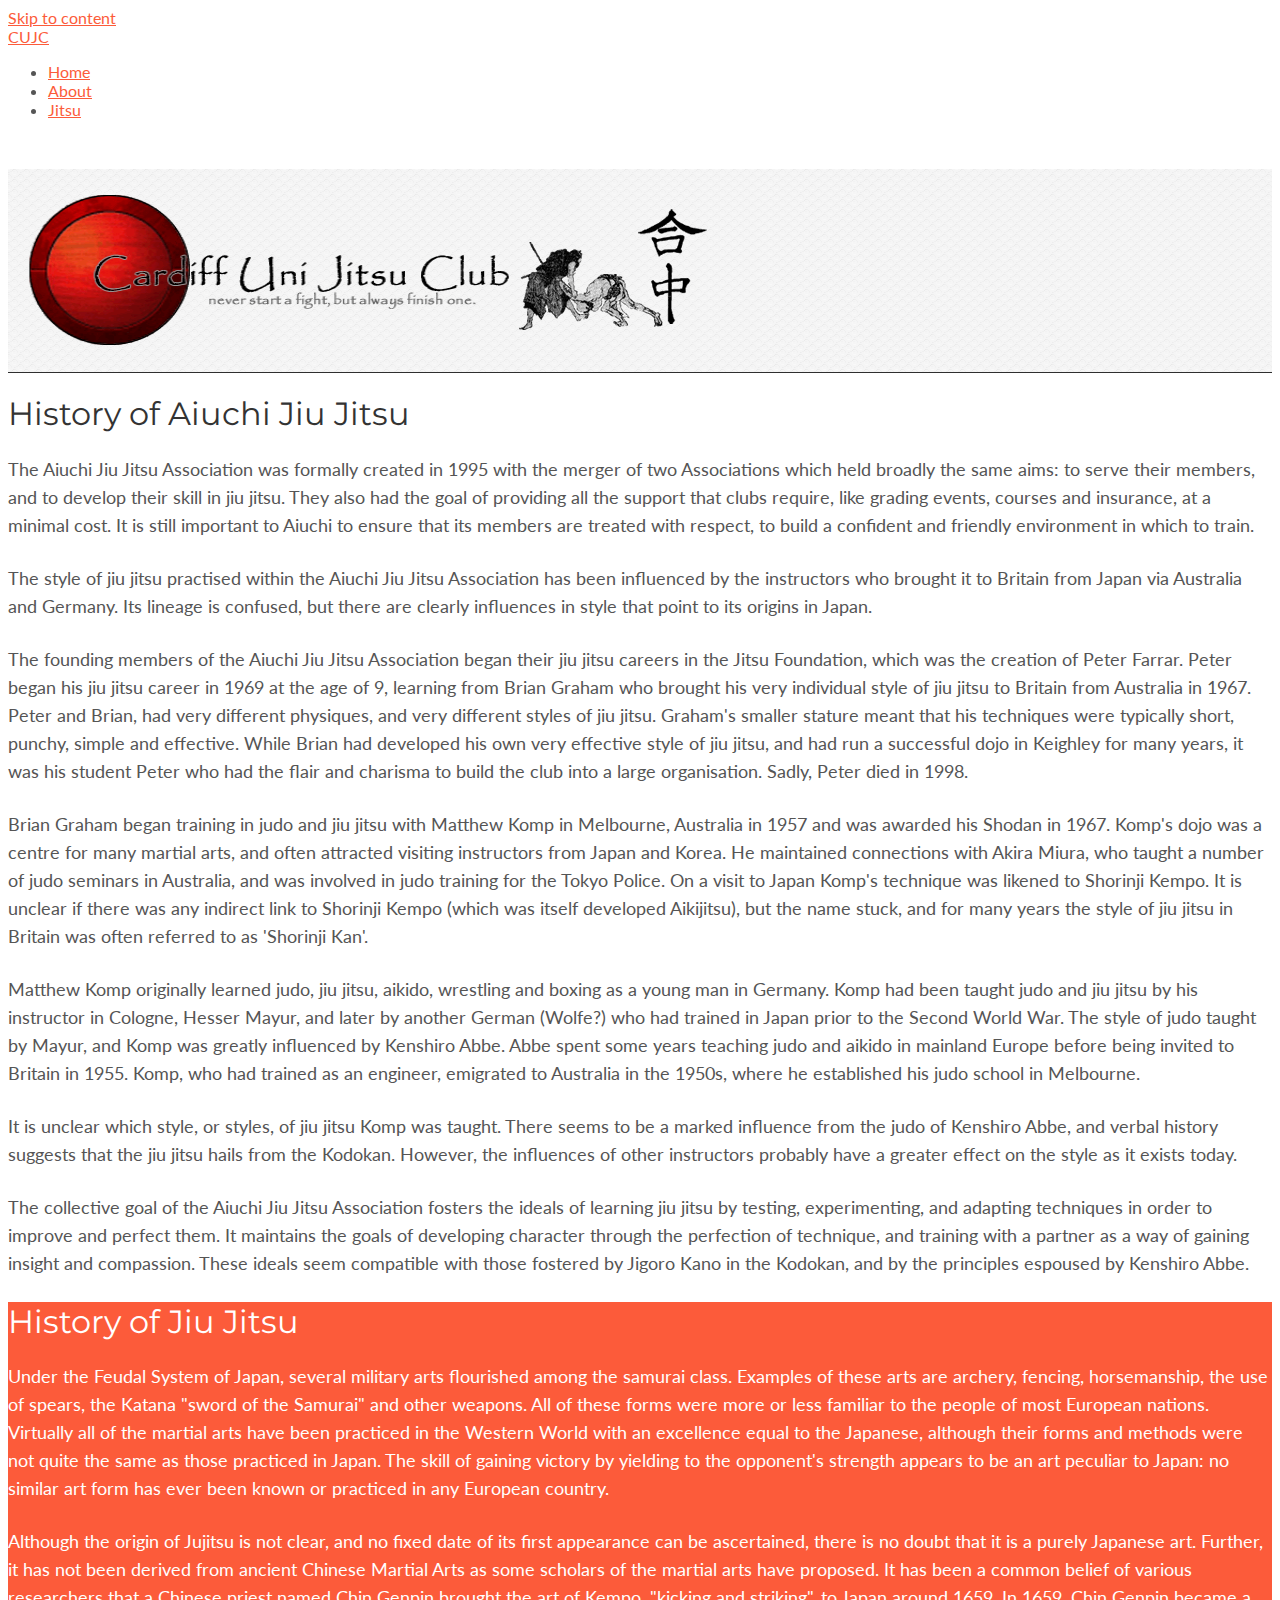
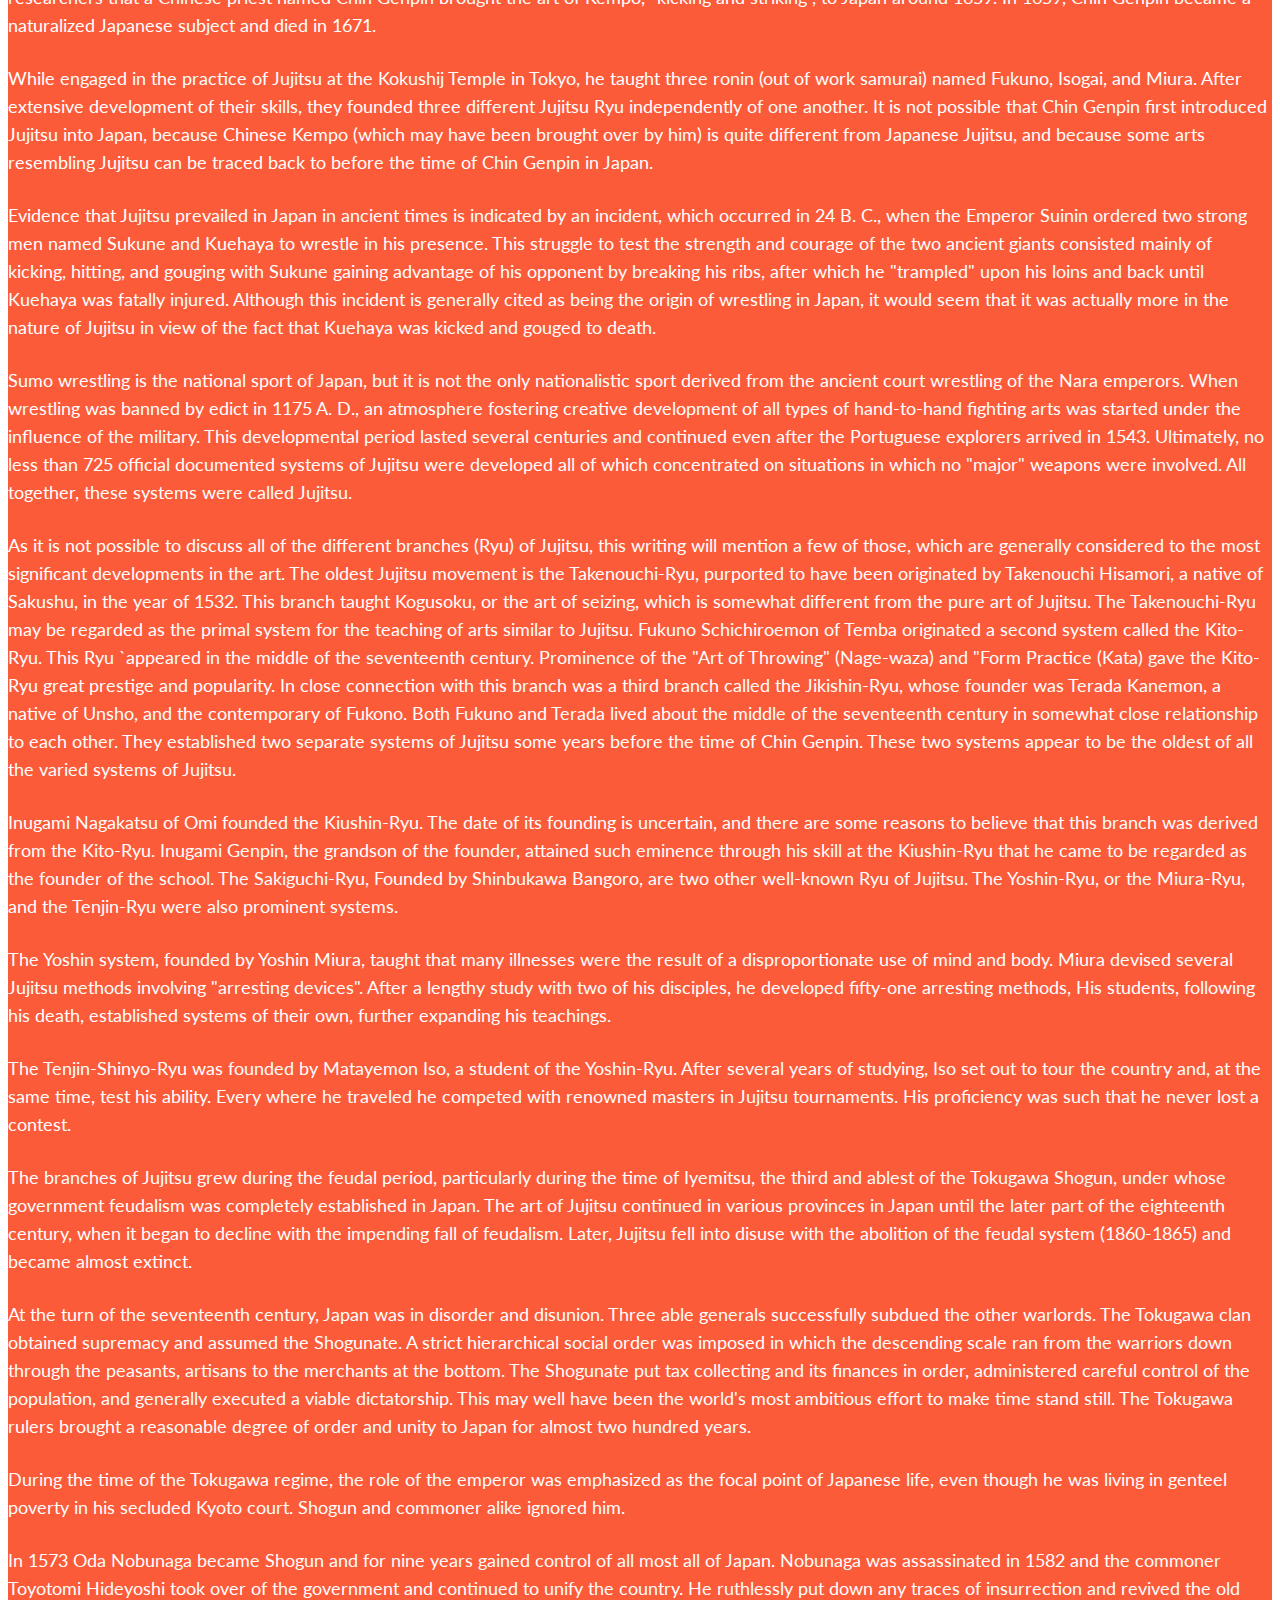
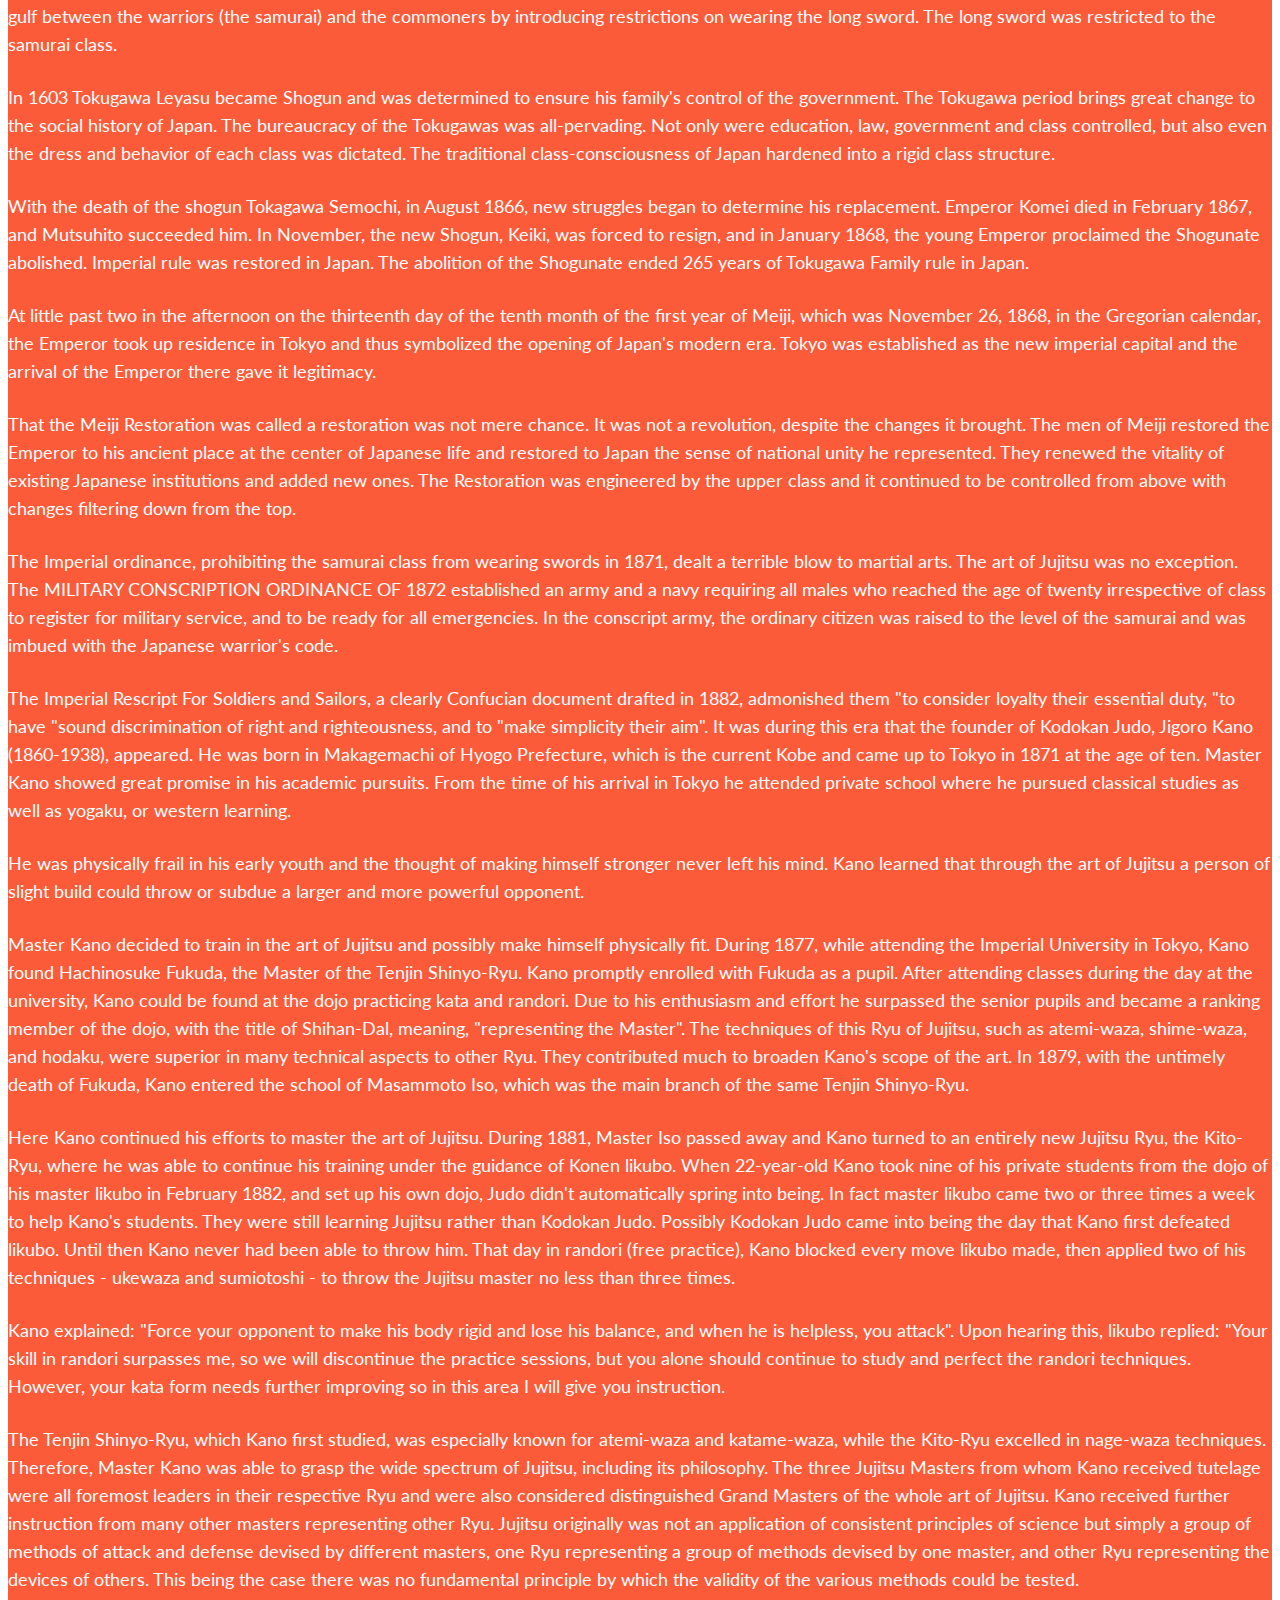
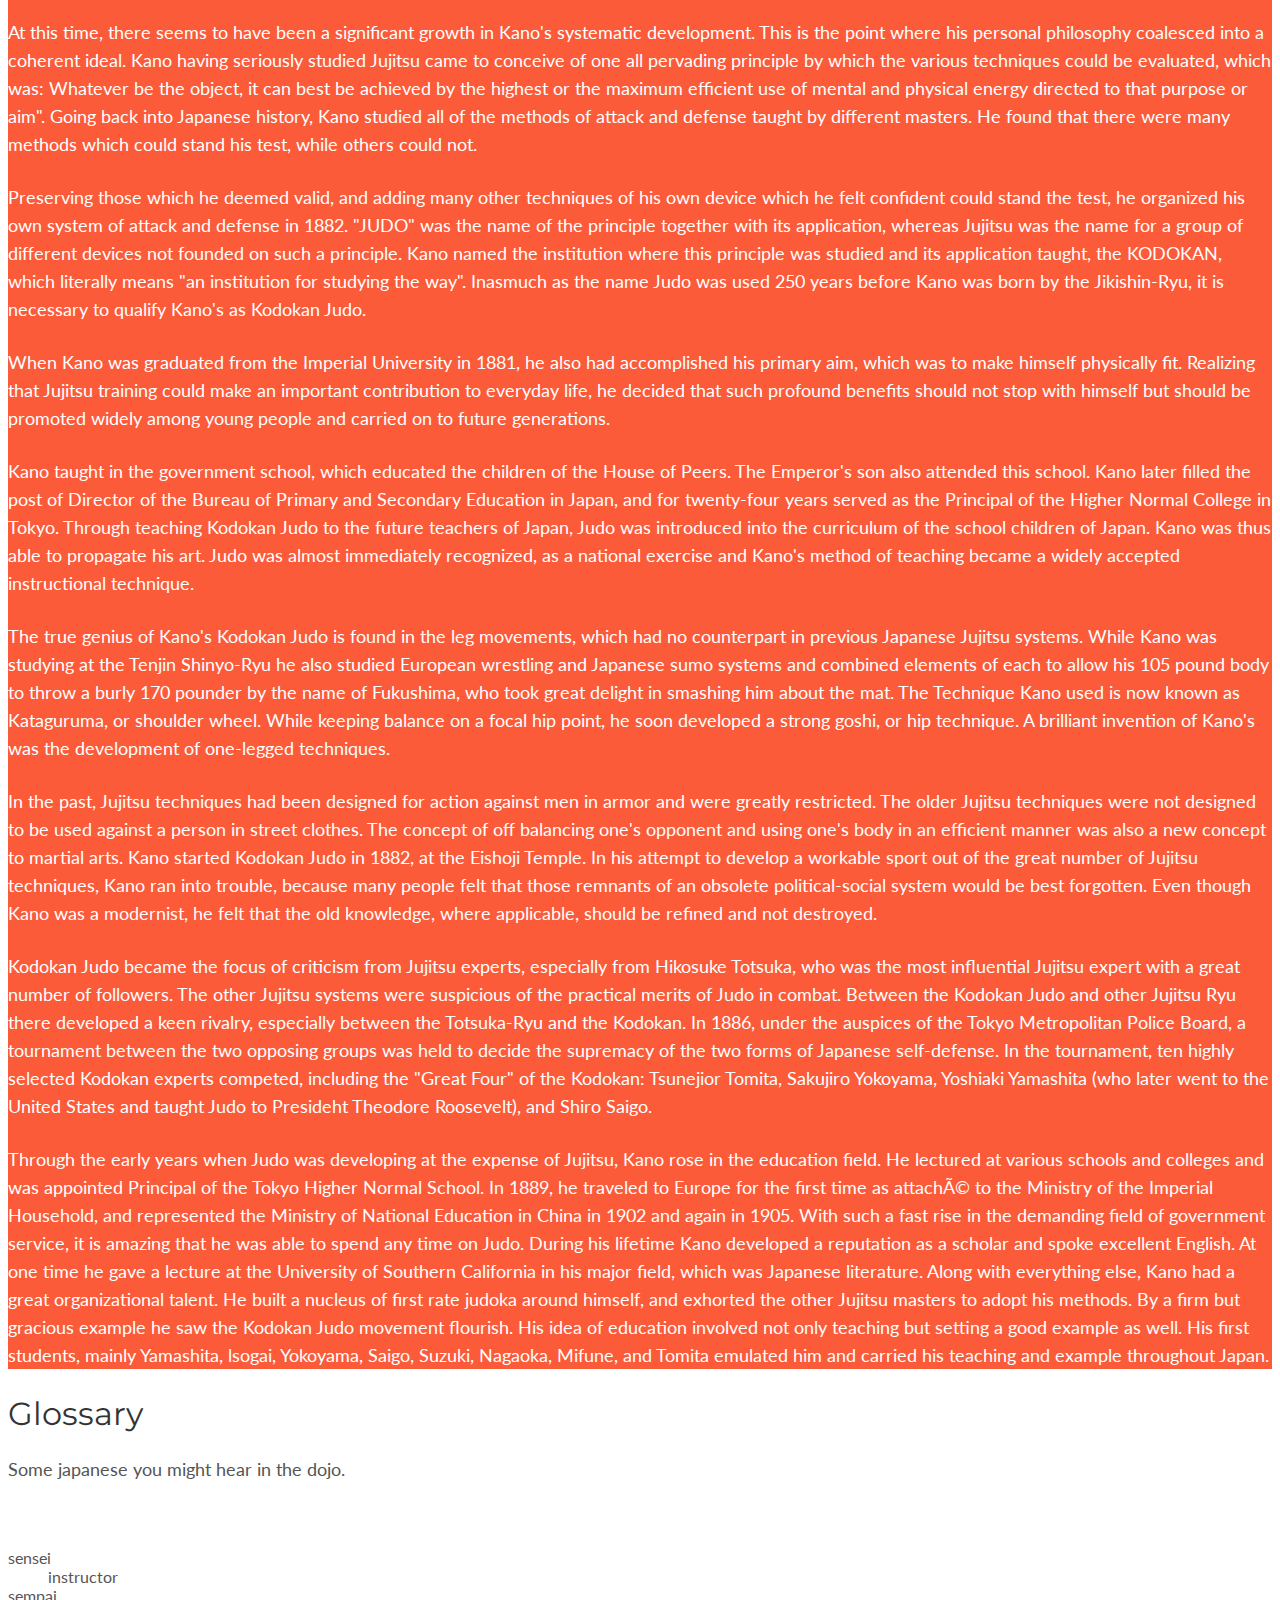
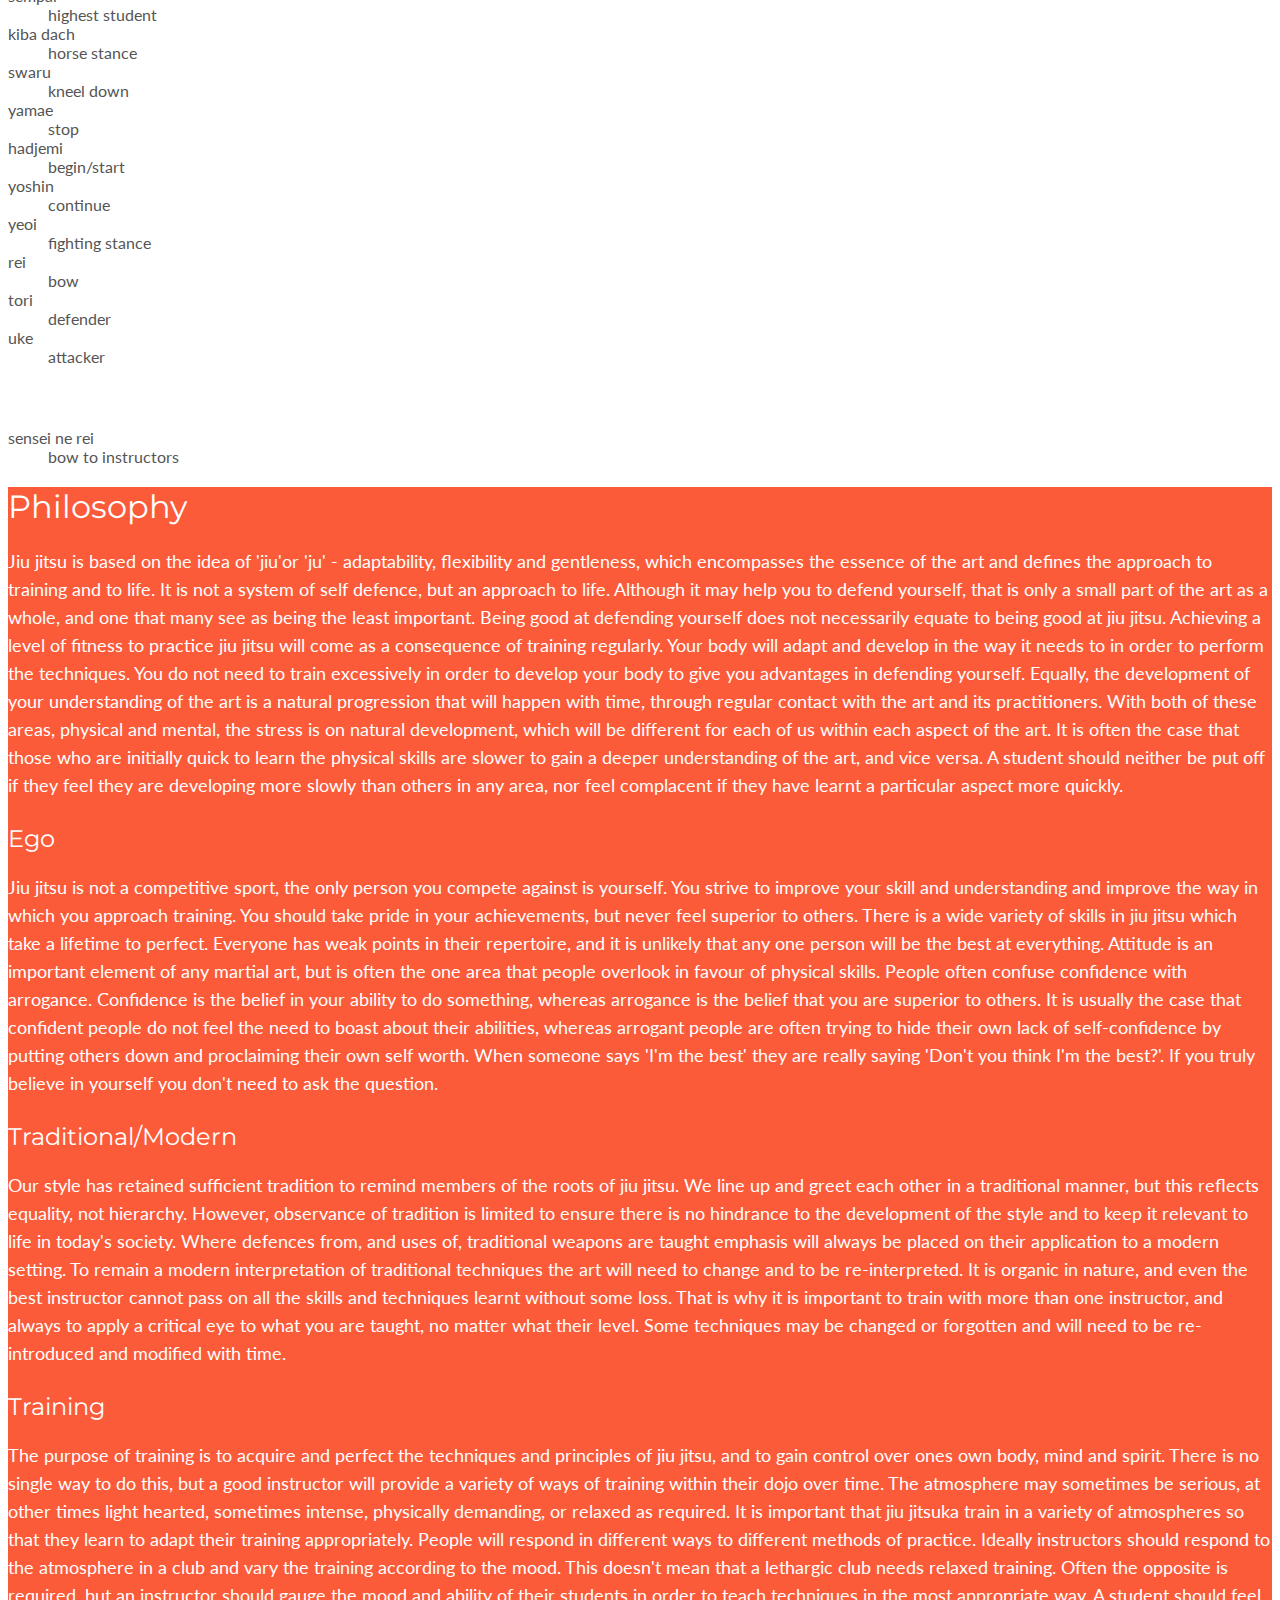
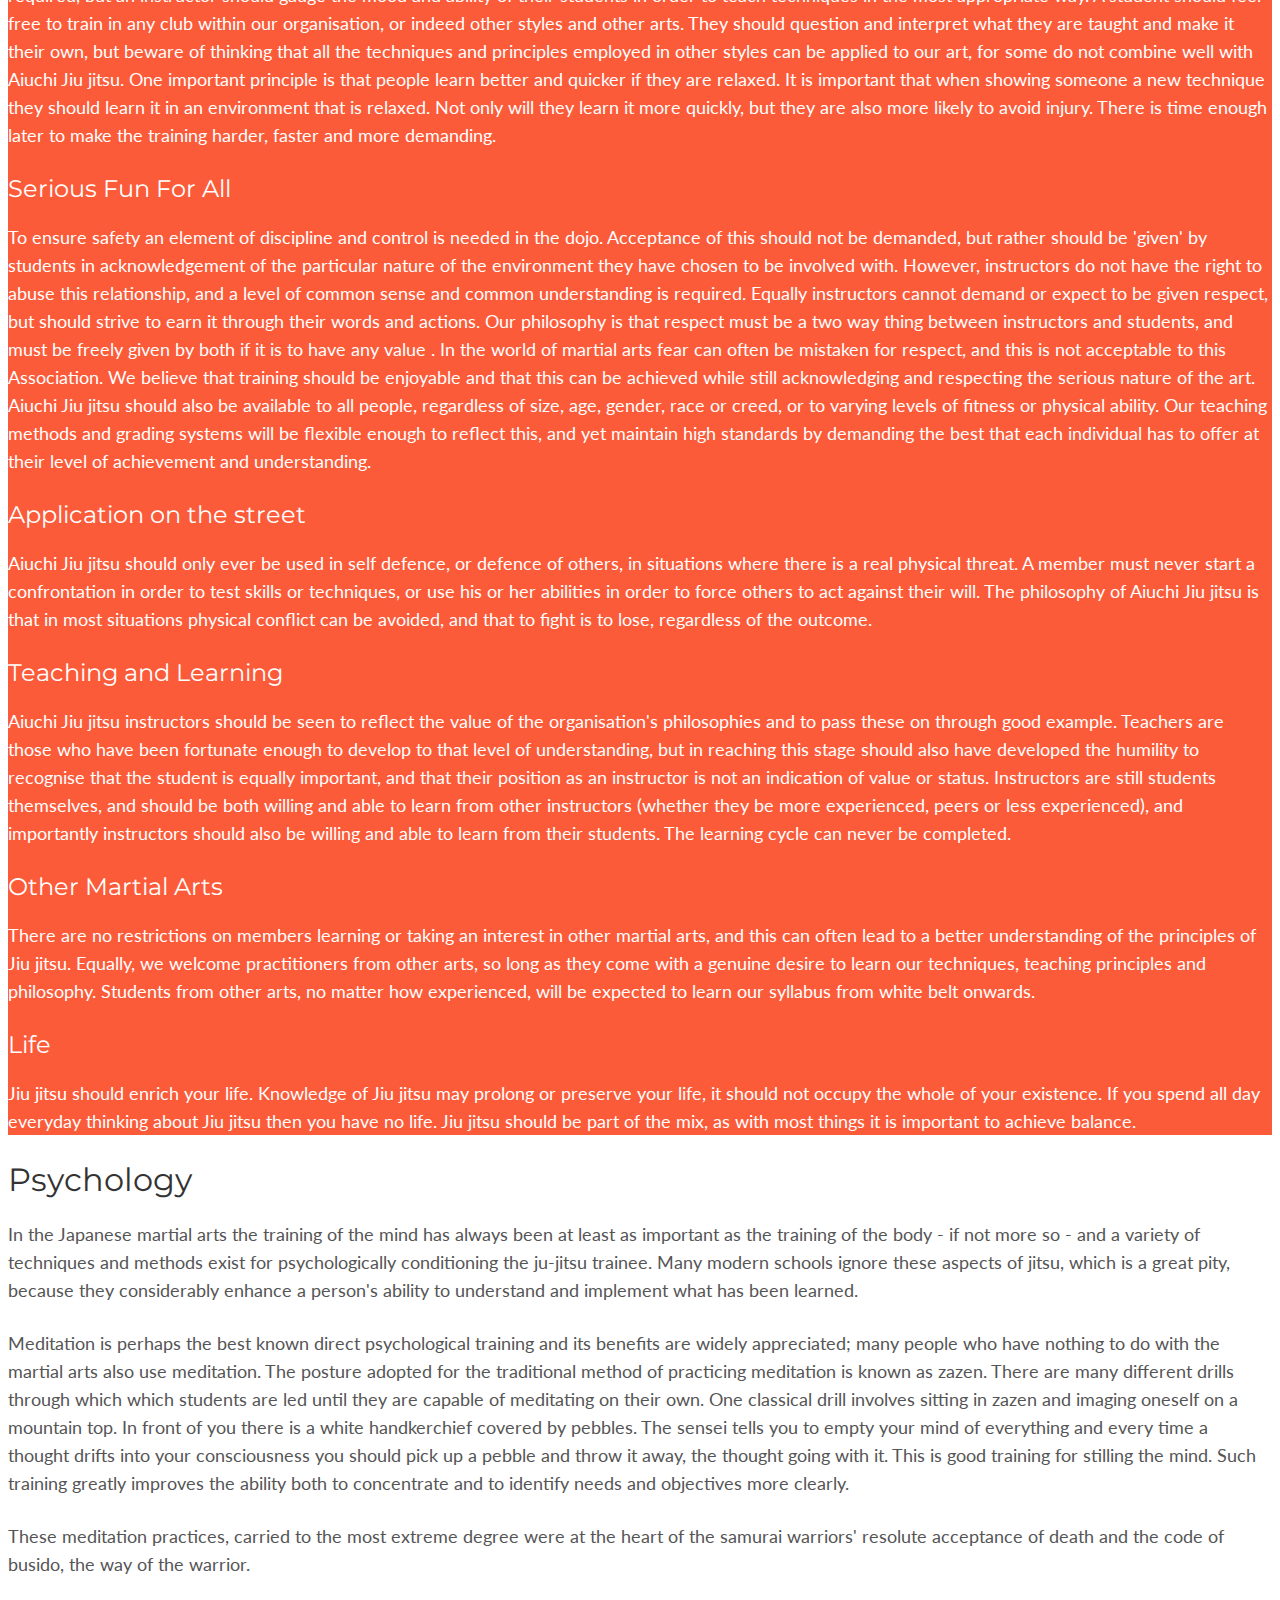
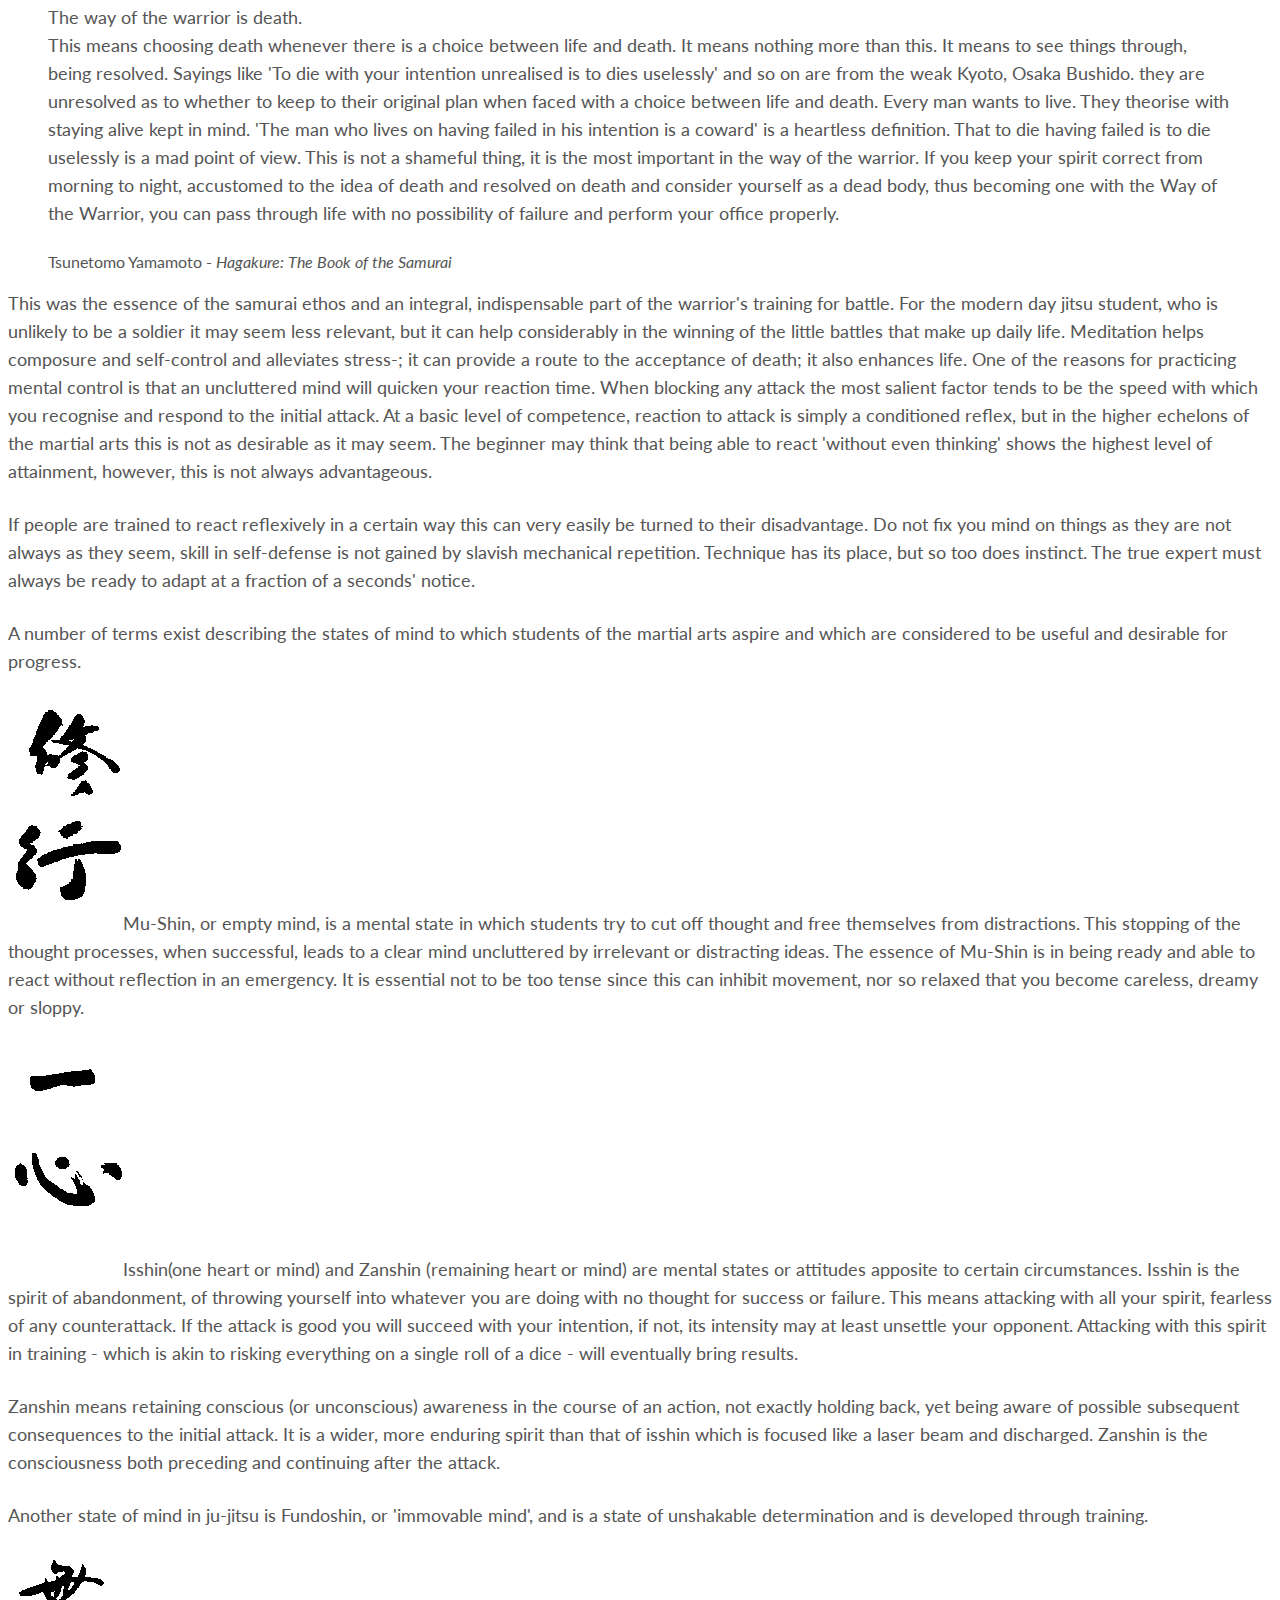
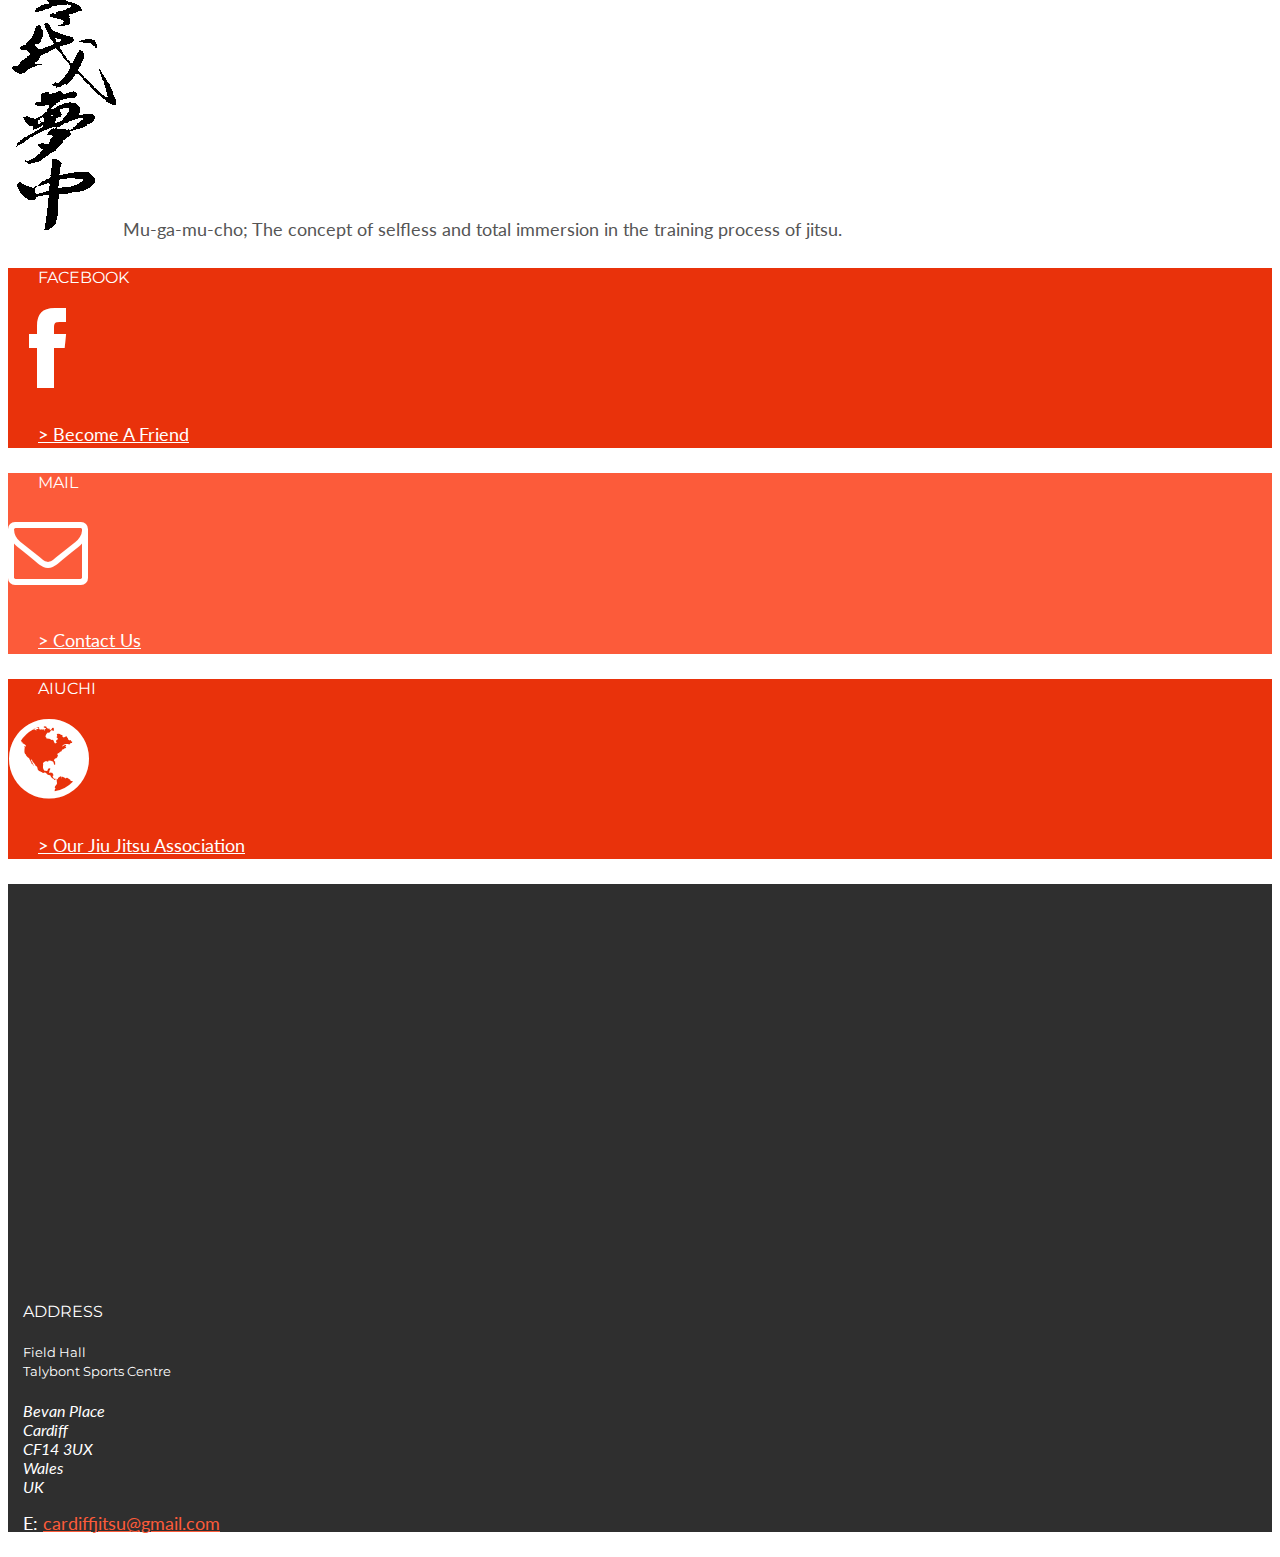
==== commit 0758154f: "fixes the missing location section on about.html" ====
--- a/about.html
+++ b/about.html
@@ -81,7 +81,7 @@
 
       ga('create', 'UA-37937728-1', 'auto');
       ga('send', 'pageview');
-    </script
+    </script>
   </head>
 
   <body>
@@ -108,7 +108,7 @@
         <div class="row">
           <div class="col-sm-12">
             <a href="./"><img src="./assets/img/logo.png" width="490" height="160" alt="Cardiff Uni Jitsu Club"></a>
-            <img src="./assets/img/logo_r1.png" width="190" height="160" class="pull-right">
+            <img src="./assets/img/logo_r1.png" width="190" height="160" class="pull-right hidden-md-down">
           </div>
         </div>
       </div>
@@ -340,6 +340,30 @@
     			</div><!-- row -->
     		</div><!-- container -->
     	</section>
+      
+    	<section id="contact">
+    		<div class="container-fluid">
+    			<div class="row">
+    				<div class="col-lg-8 m-a-0 p-a-0">
+    		        <div id="mapwrap">
+    		            <iframe height="400" width="100%" frameborder="0" scrolling="no" marginheight="0" marginwidth="0" src="https://www.google.com/maps/embed?pb=!1m18!1m12!1m3!1d2483.833428688154!2d-3.197198501327514!3d51.49792414645853!2m3!1f0!2f0!3f0!3m2!1i1024!2i768!4f13.1!3m3!1m2!1s0x486e1b6247881f2b%3A0x400a53ec580c936d!2sCardiff+University+Sports+Training+Village!5e0!3m2!1sen!2suk!4v1441899701197"></iframe>
+    		        </div>
+    				</div><!--col-lg-8-->
+    				<div class="col-lg-4">
+    					<h4>ADDRESS<h4>
+              <h4><small class="text-muted">Field Hall<br>Talybont Sports Centre</small></h4>
+              <address>
+                  Bevan Place<br>
+                  Cardiff<br>
+                  CF14 3UX<br>
+                  Wales<br>
+                  UK<br>
+    					</address>
+    					<p>E: <a href="mailto:cardiffjitsu@gmail.com">cardiffjitsu@gmail.com</a></p>
+    				</div><!--col-lg-4-->
+    			</div><!-- row -->
+    		</div><!-- container -->
+    	</section>
     </main>
   </body>
 </html>
--- a/assets/css/style.min.css
+++ b/assets/css/style.min.css
@@ -1 +1 @@
-body{background-color:#fff;font-family:Lato;font-weight:400;color:#555;-webkit-font-smoothing:antialiased;-webkit-overflow-scrolling:touch}header{margin-top:50px;margin-bottom:20px;padding:20px 15px;color:#313131;background-color:#f5f5f5;background-image:url(../img/ecailles.png);border-bottom:1px solid #2f2f2f}h1,h2,h3,h4,h5,h6{font-family:Montserrat;font-weight:400;color:#333}p{line-height:28px;margin-bottom:25px;font-size:18px}a{color:#fc5b3a;word-wrap:break-word}a:hover,a:focus{color:#e9320b;text-decoration:none;outline:0}.card-danger .card-title{color:#fff}.card-danger{background-color:#fc5b3a;border-color:#fc5b3a}.btn-danger{background-color:#fc5b3a;border-color:#fc5b3a}#mapwrap{margin:0;padding:0}.highlight{background:#fc5b3a;color:#fff}.highlight h1,h2,h3,h4{color:#fff}.highlight p{color:#fff}#about i{color:#fff;margin-top:22px}#social{display:block;width:100%}#social .container{width:100%}#social .col-lg-4{margin:0;padding:15px}#social .lg{background-color:#fc5b3a}#social .dg{background-color:#e9320b}#social h4{color:#fff}#social p{color:#fff}#social .ml{margin-left:30px}#social .ml > a{color:#fff}#social i{color:#fff;text-align:center;margin-top:50px;margin-bottom:50px}#contact{background:#2f2f2f}#contact h4,#contact address{color:#fff;margin-left:15px;margin-top:15px}#contact p{color:#fff;line-height:18px;margin-left:15px}.dl-horizontal{margin-left:0}@font-face{font-family:'Glyphter';src:url(../fonts/Glyphter.eot);src:url(../fonts/Glyphter.eot?#iefix) format("embedded-opentype"),url(../fonts/Glyphter.woff) format("woff"),url(../fonts/Glyphter.ttf) format("truetype"),url(../fonts/Glyphter.svg#Glyphter) format("svg");font-weight:400;font-style:normal}[class*='icon-']:before{display:inline-block;font-family:'Glyphter';font-style:normal;font-weight:400;line-height:1;-webkit-font-smoothing:antialiased;-moz-osx-font-smoothing:grayscale}.icon-calendar:before{content:'\0041'}.icon-message:before{content:'\0042'}.icon-envelope:before{content:'\0043'}.icon-facebook:before{content:'\0044'}.icon-globe:before{content:'\0045'}.icon-google-plus:before{content:'\0046'}.icon-heart:before{content:'\0047'}.icon-instagram:before{content:'\0048'}.icon-twitter:before{content:'\0049'}.icon-youtube:before{content:'\004A'}.icon-map-marker:before{content:'\004B'}.icon-bulb:before{content:'\004C'}.icon-people:before{content:'\004D'}.icon-money:before{content:'\004E'}.icon-cart:before{content:'\004F'}
+body{background-color:#fff;font-family:Lato;font-weight:400;color:#555;-webkit-font-smoothing:antialiased;-webkit-overflow-scrolling:touch}header{margin-top:50px;margin-bottom:20px;padding:20px 15px;color:#313131;background-color:#f5f5f5;background-image:url(../img/ecailles.png);border-bottom:1px solid #2f2f2f}@media (max-width: 33.9em){header{margin-top:-150px;visibility:hidden}}h1,h2,h3,h4,h5,h6{font-family:Montserrat;font-weight:400;color:#333}p{line-height:28px;margin-bottom:25px;font-size:18px}a{color:#fc5b3a;word-wrap:break-word}a:hover,a:focus{color:#e9320b;text-decoration:none;outline:0}.card-danger .card-title{color:#fff}.card-danger{background-color:#fc5b3a;border-color:#fc5b3a}.btn-danger{background-color:#fc5b3a;border-color:#fc5b3a}#mapwrap{margin:0;padding:0}.highlight{background:#fc5b3a;color:#fff}.highlight h1,h2,h3,h4{color:#fff}.highlight p{color:#fff}#about i{color:#fff;margin-top:22px}#social{display:block;width:100%}#social .container{width:100%}#social .col-lg-4{margin:0;padding:15px}#social .lg{background-color:#fc5b3a}#social .dg{background-color:#e9320b}#social h4{color:#fff}#social p{color:#fff}#social .ml{margin-left:30px}#social .ml > a{color:#fff}#social i{color:#fff;text-align:center;margin-top:50px;margin-bottom:50px;font-size:5rem}@media (max-width: 47.9em){#social i{font-size:2rem}}#contact{background:#2f2f2f}#contact h4,#contact address{color:#fff;margin-left:15px;margin-top:15px}#contact p{color:#fff;line-height:18px;margin-left:15px}.dl-horizontal{margin-left:0}@font-face{font-family:'Glyphter';src:url(../fonts/Glyphter.eot);src:url(../fonts/Glyphter.eot?#iefix) format("embedded-opentype"),url(../fonts/Glyphter.woff) format("woff"),url(../fonts/Glyphter.ttf) format("truetype"),url(../fonts/Glyphter.svg#Glyphter) format("svg");font-weight:400;font-style:normal}[class*='icon-']:before{display:inline-block;font-family:'Glyphter';font-style:normal;font-weight:400;line-height:1;-webkit-font-smoothing:antialiased;-moz-osx-font-smoothing:grayscale}.icon-calendar:before{content:'\0041'}.icon-message:before{content:'\0042'}.icon-envelope:before{content:'\0043'}.icon-facebook:before{content:'\0044'}.icon-globe:before{content:'\0045'}.icon-google-plus:before{content:'\0046'}.icon-heart:before{content:'\0047'}.icon-instagram:before{content:'\0048'}.icon-twitter:before{content:'\0049'}.icon-youtube:before{content:'\004A'}.icon-map-marker:before{content:'\004B'}.icon-bulb:before{content:'\004C'}.icon-people:before{content:'\004D'}.icon-money:before{content:'\004E'}.icon-cart:before{content:'\004F'}
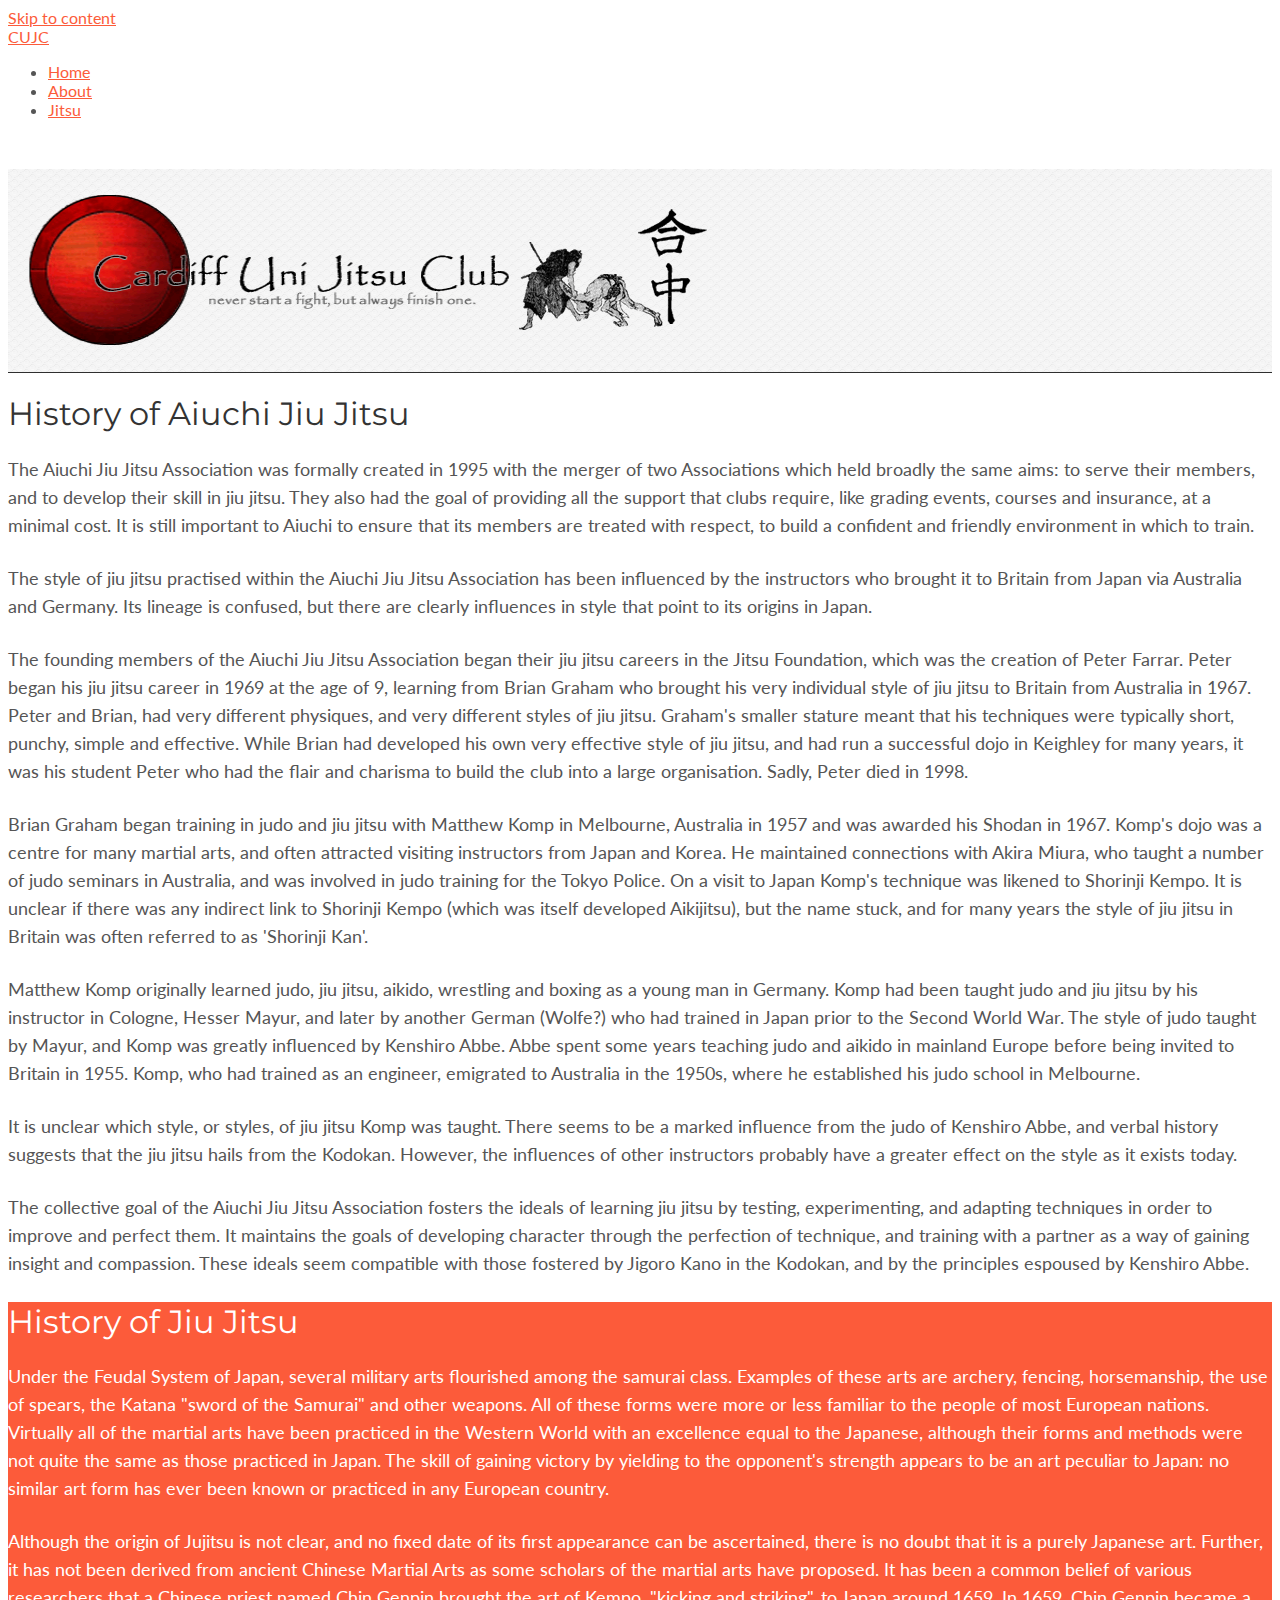
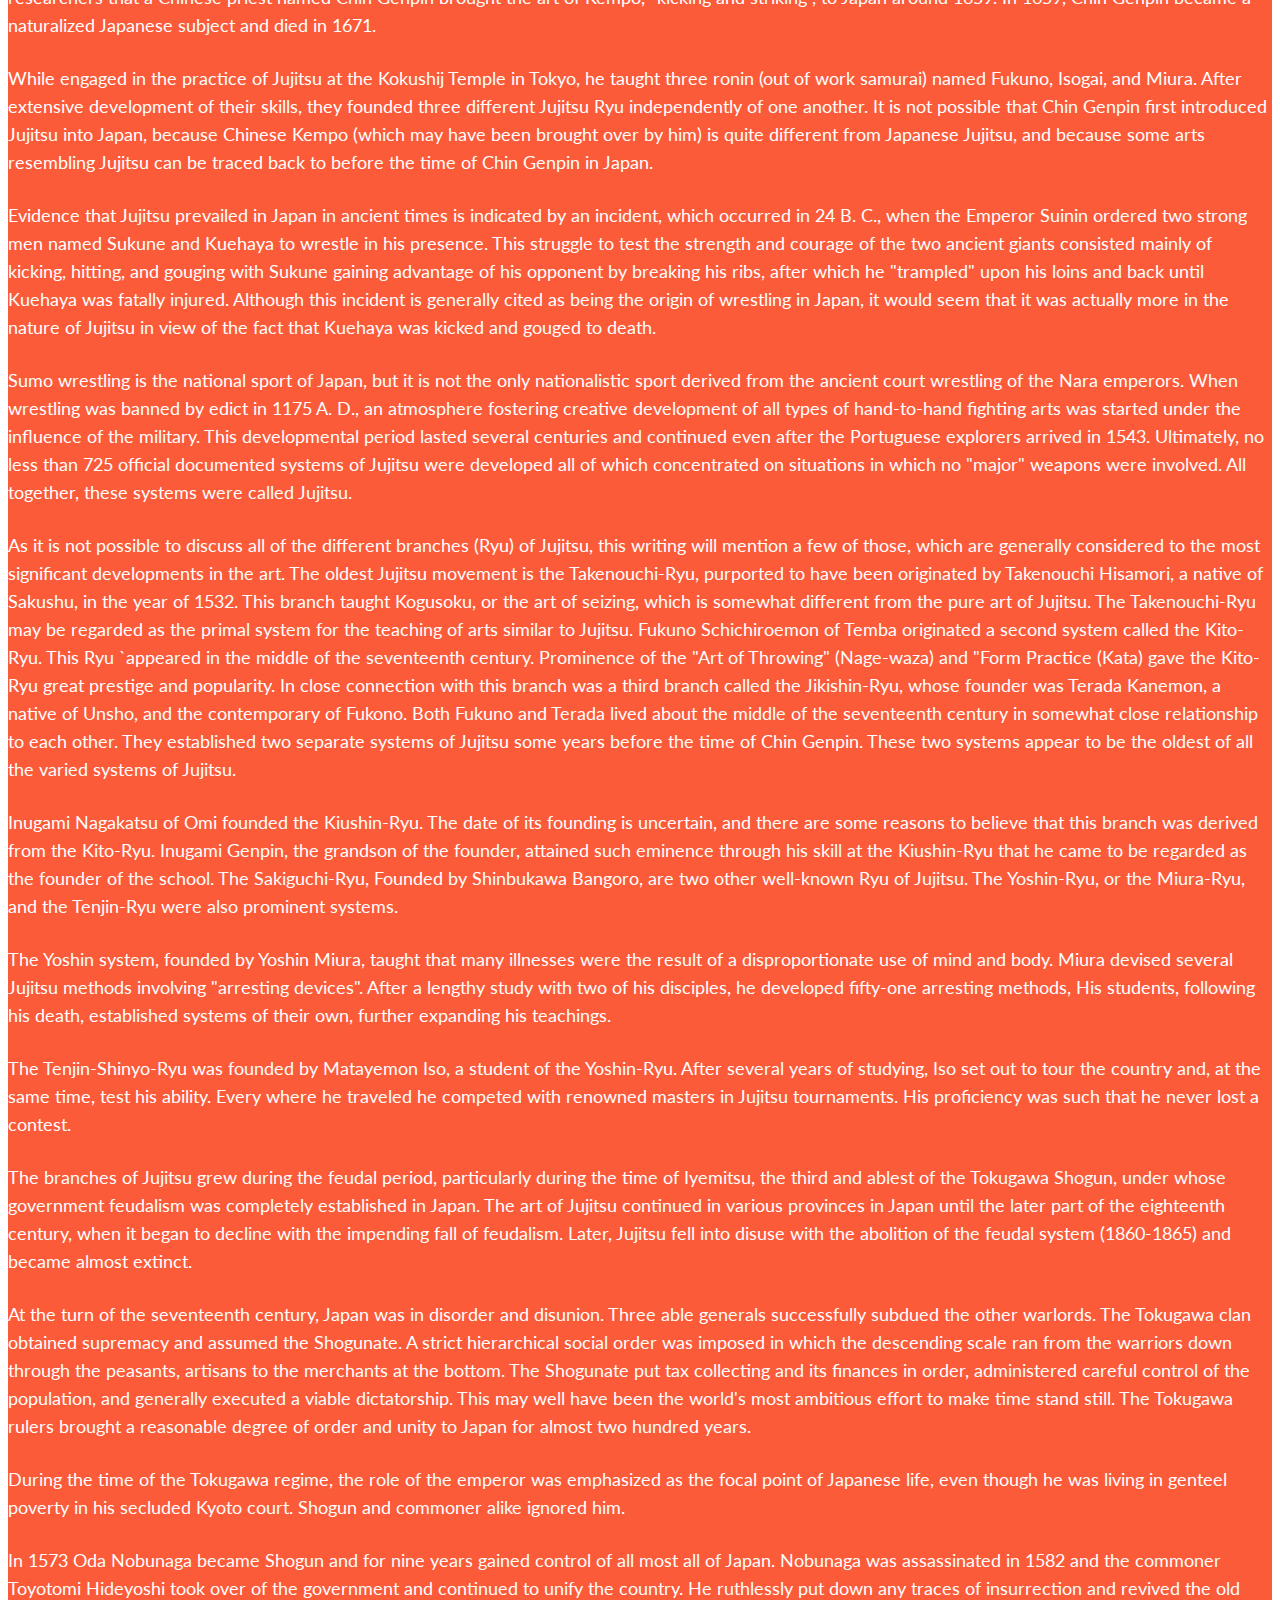
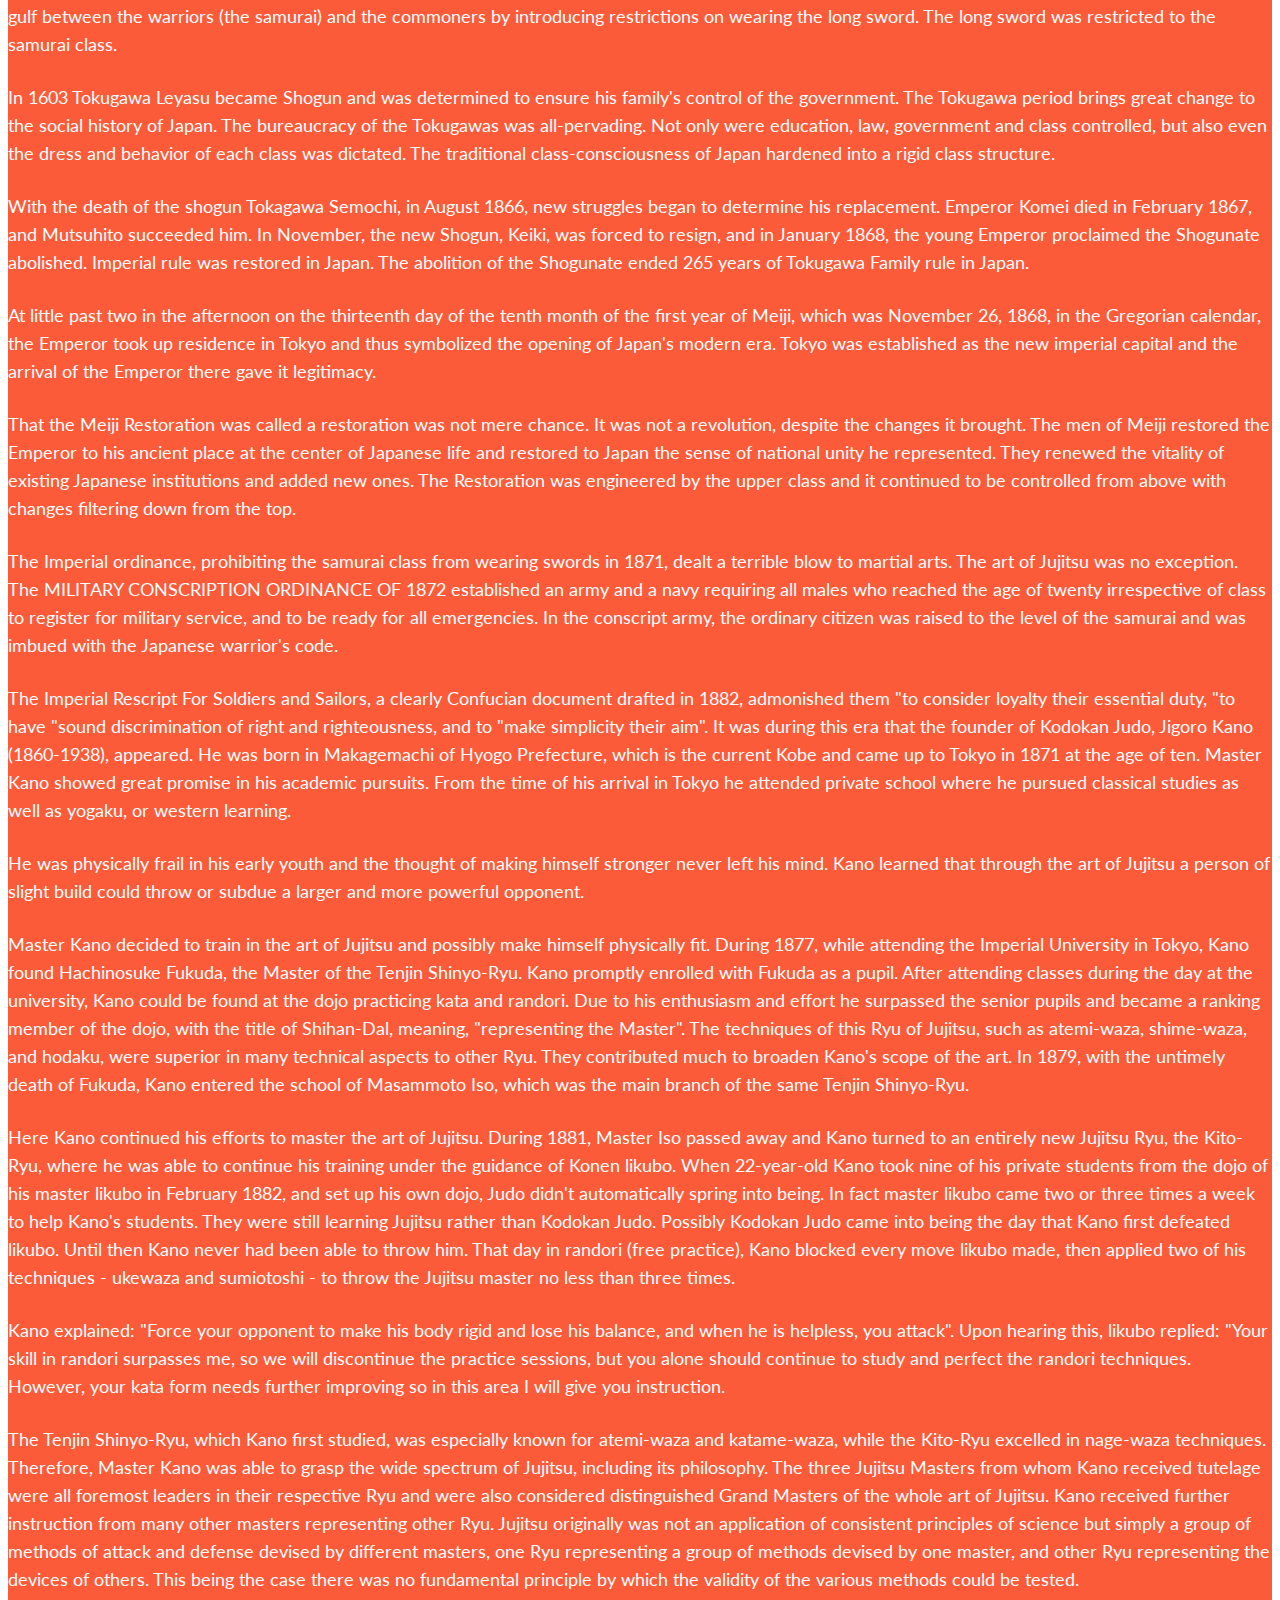
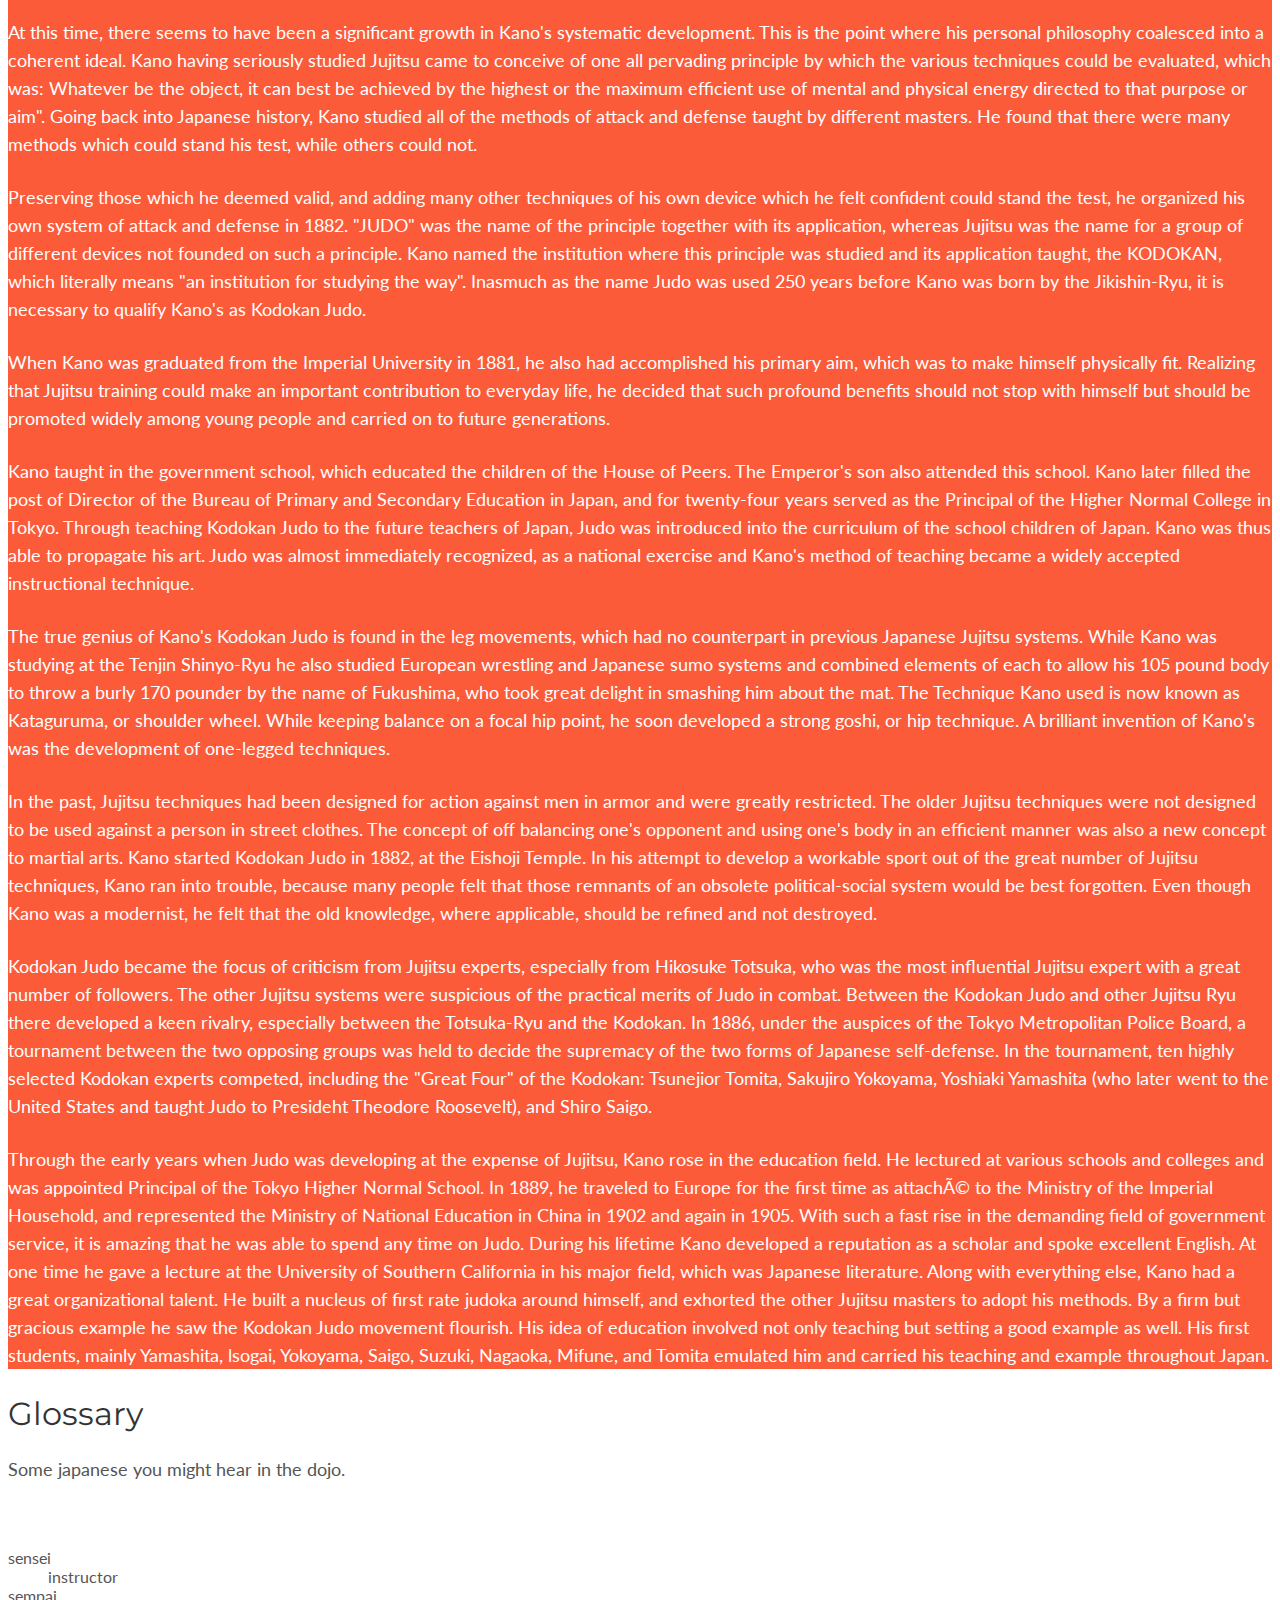
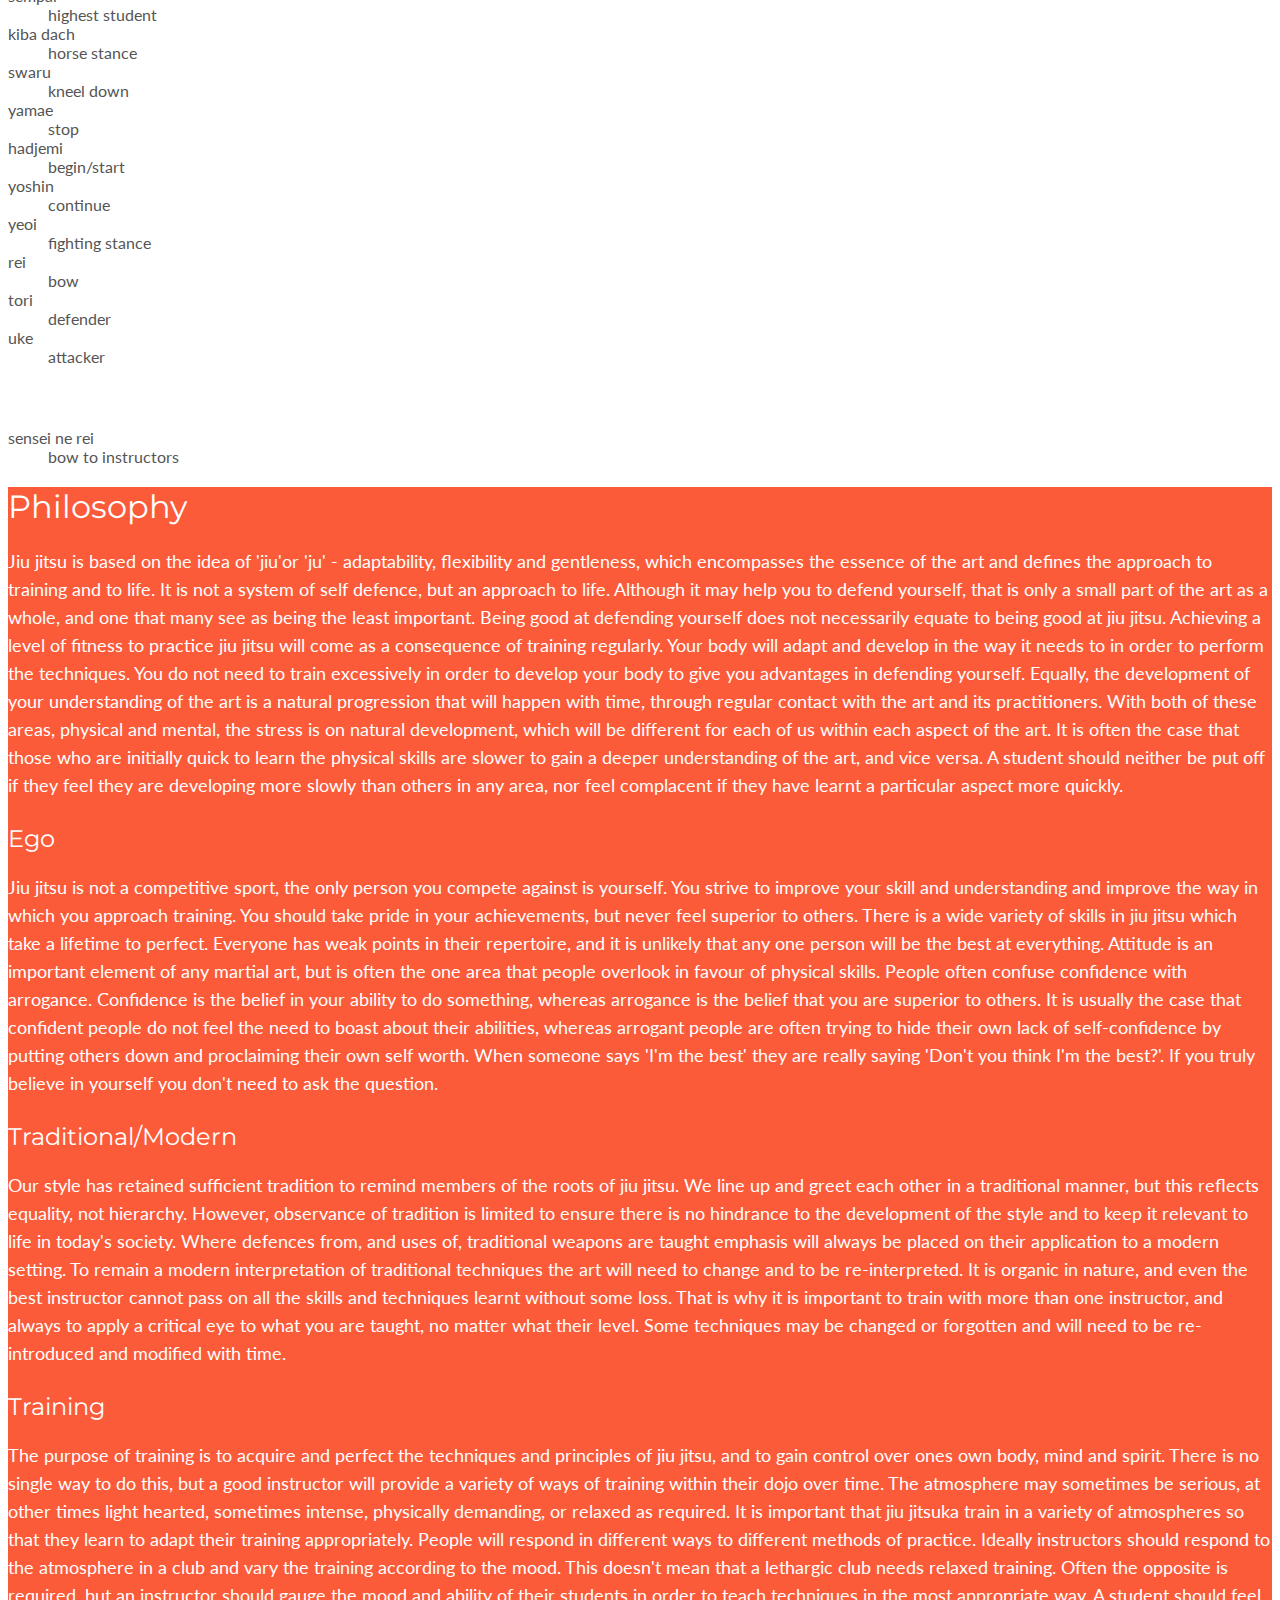
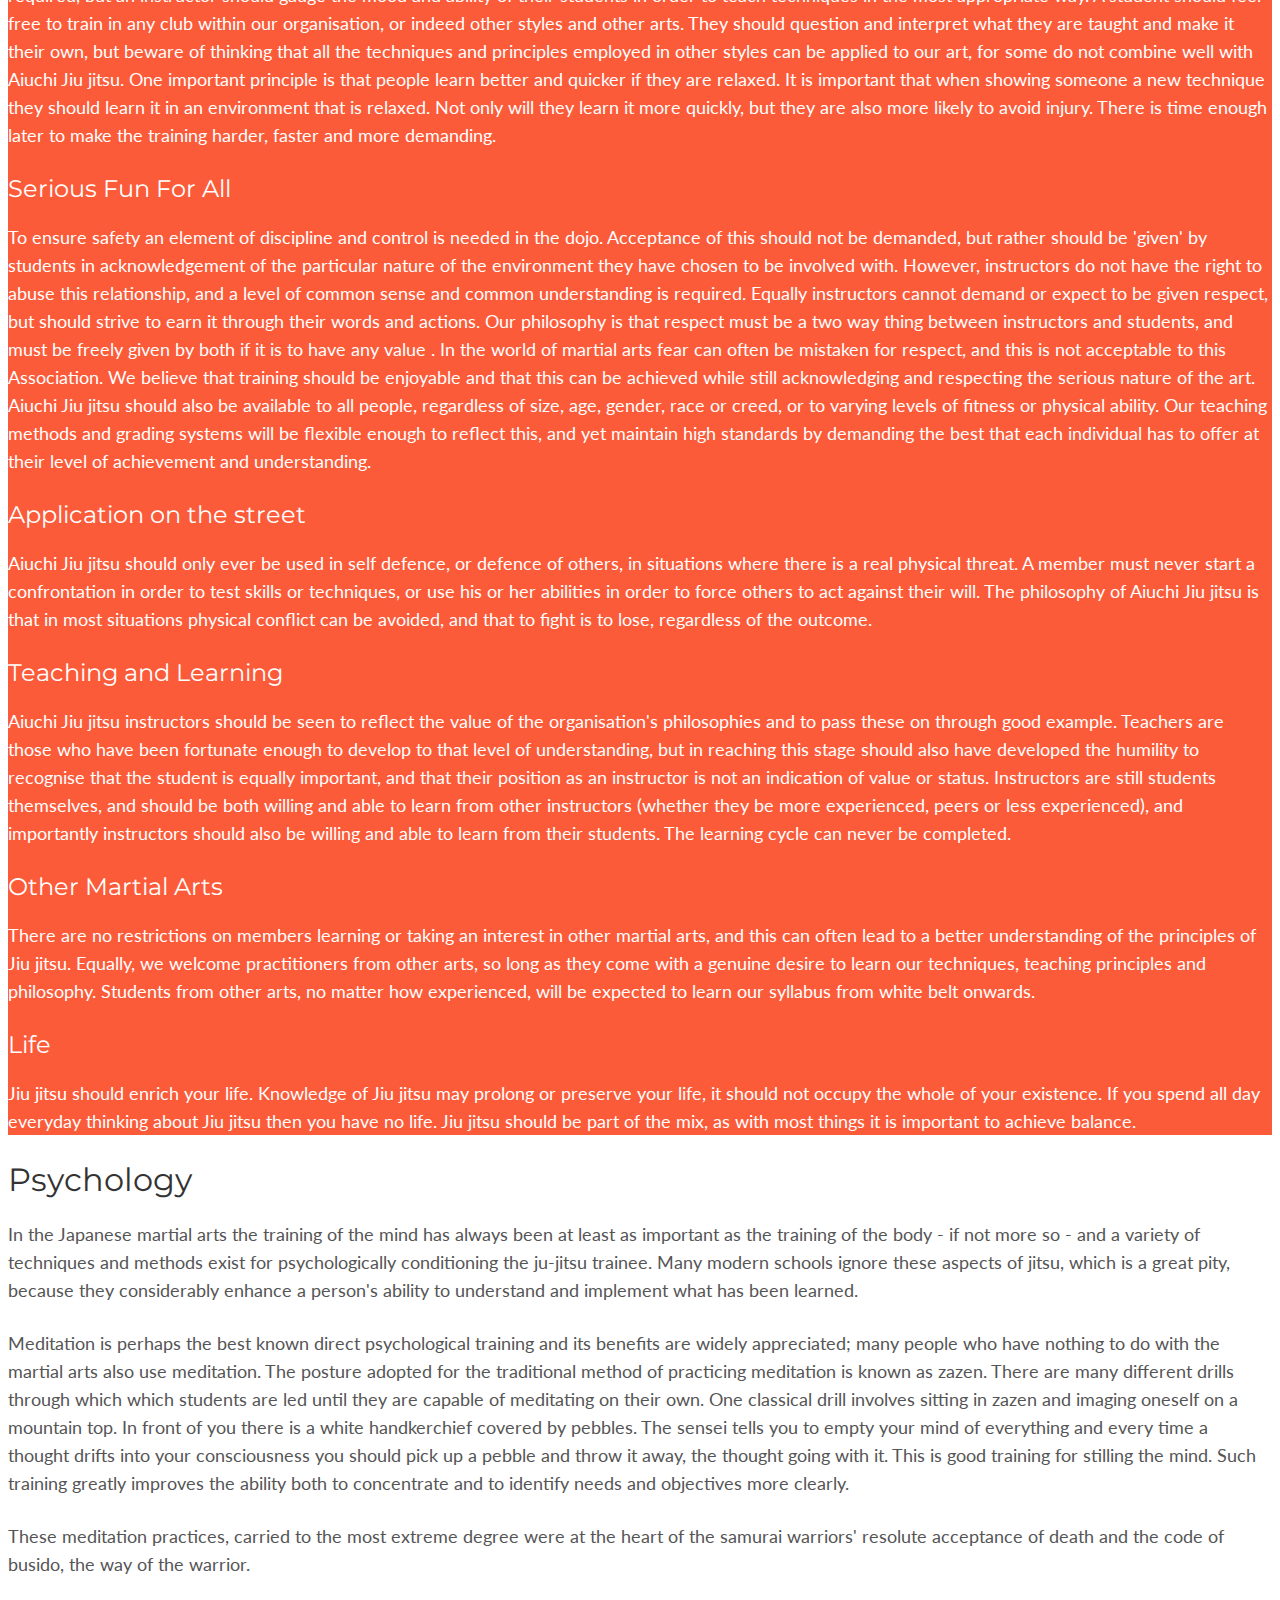
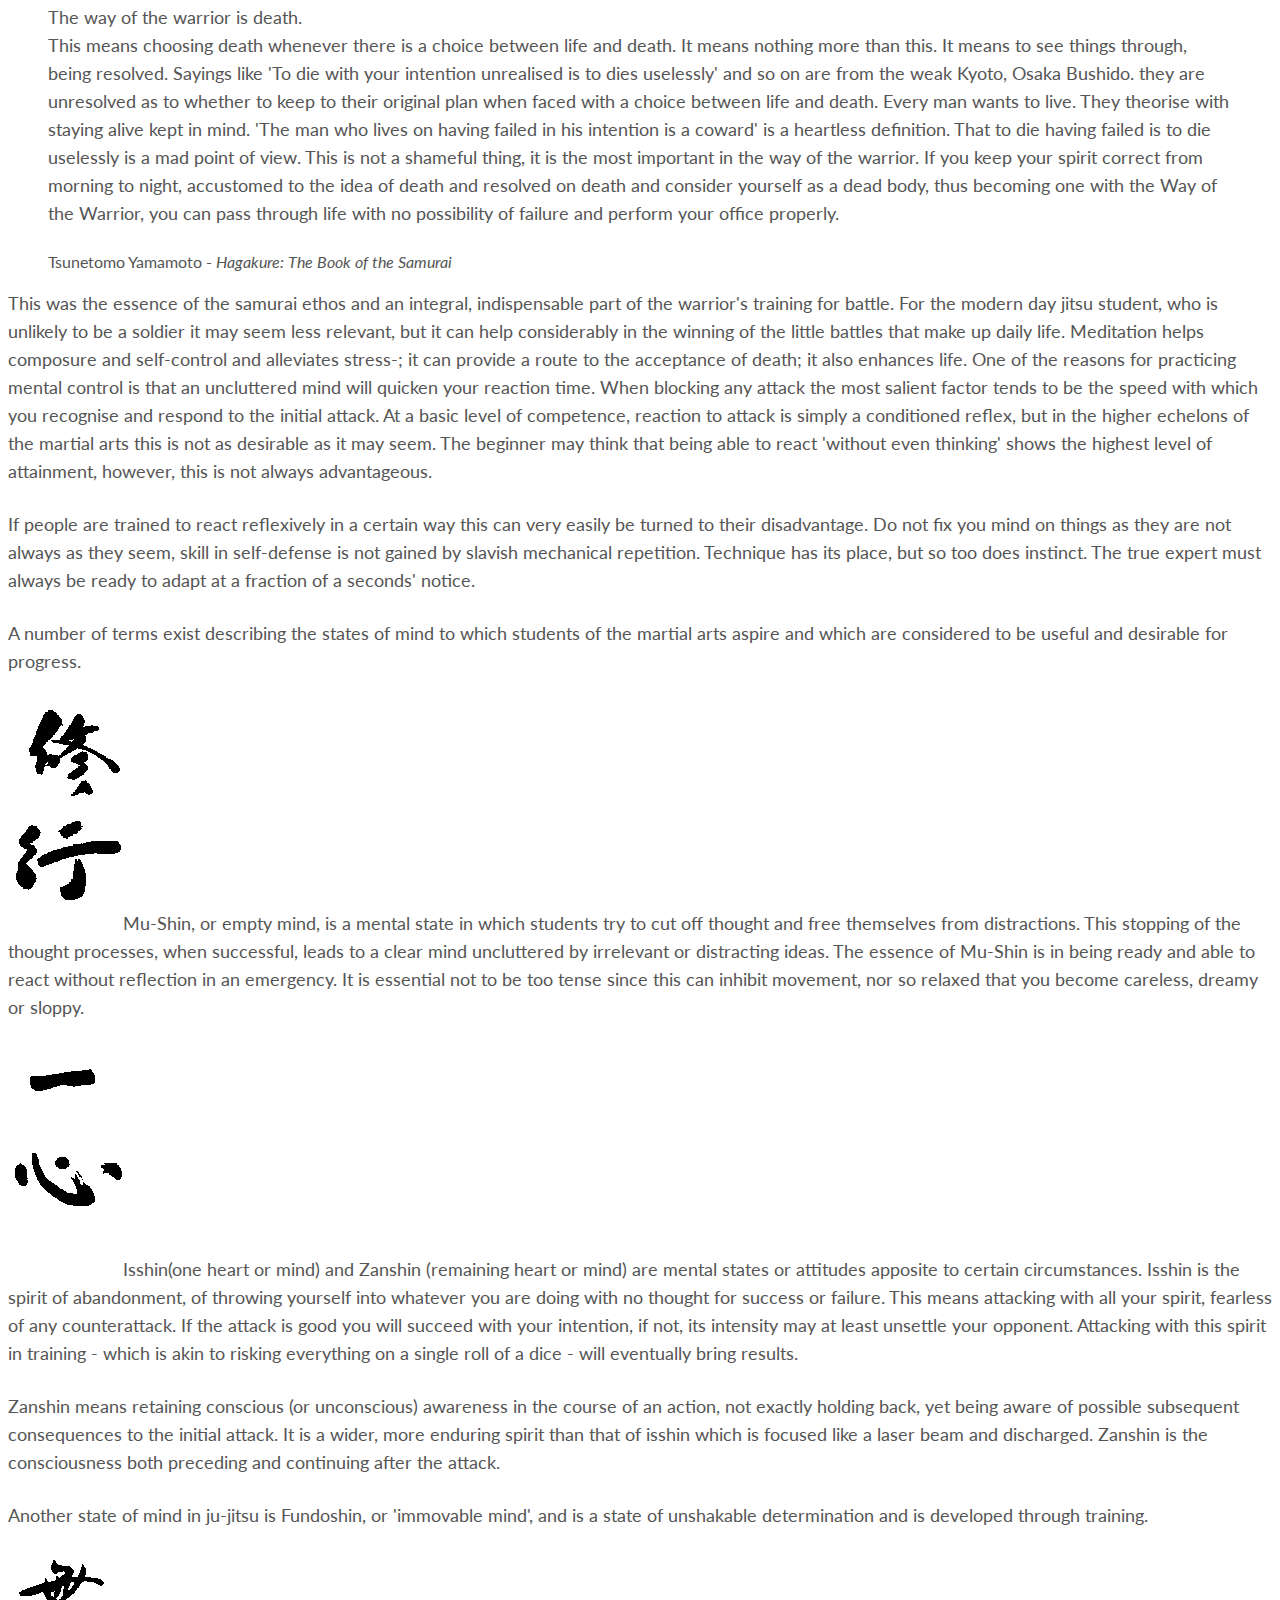
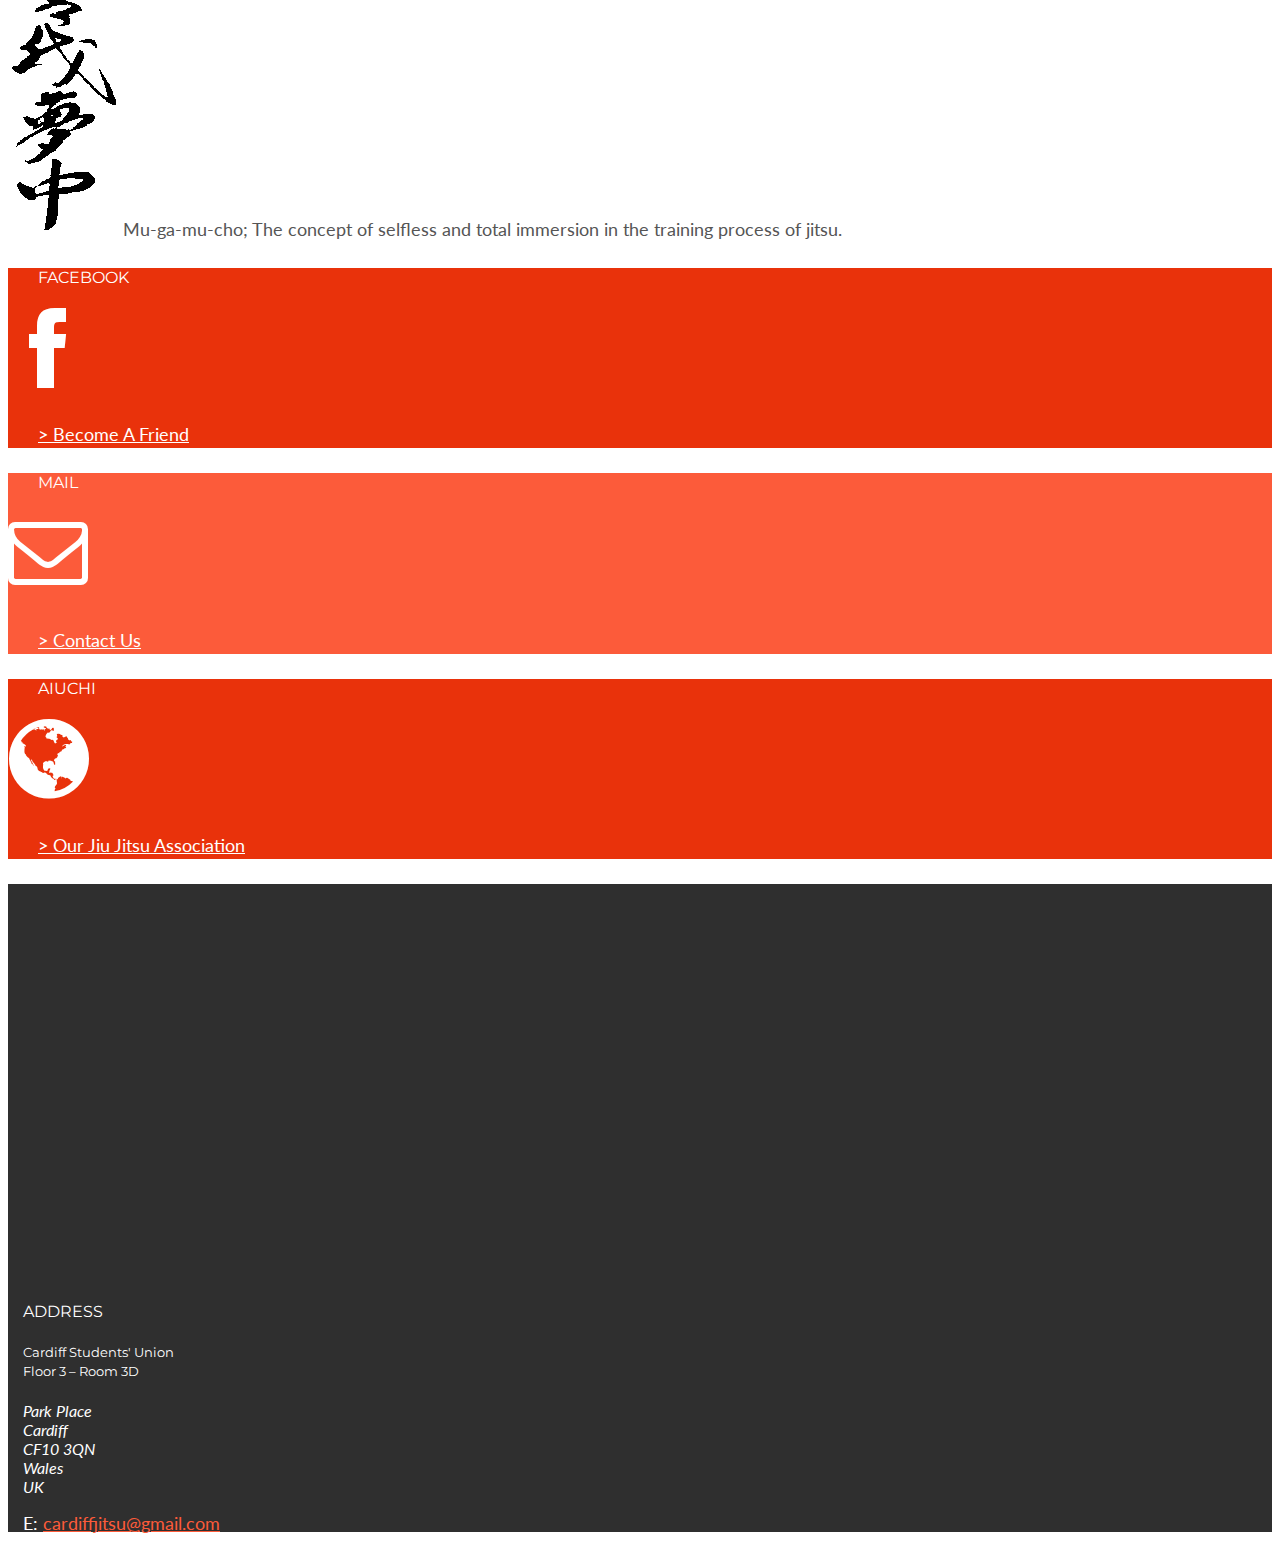
==== commit dcd26267: "COVID address update" ====
--- a/about.html
+++ b/about.html
@@ -334,8 +334,8 @@
     				</div>
     				<div class="col-md-4 dg p-t-md">
     					<h4 class="ml">AIUCHI</h4>
-    					<p class="text-center display-4"><a href="http://aiuchi.net"><i class="icon icon-globe"></i></a></p>
-    					<p class="ml"><a href="http://aiuchi.net">> Our Jiu Jitsu Association</a></p>
+    					<p class="text-center display-4"><a href="http://aiuchi.co.uk"><i class="icon icon-globe"></i></a></p>
+    					<p class="ml"><a href="http://aiuchi.co.uk">> Our Jiu Jitsu Association</a></p>
     				</div>
     			</div><!-- row -->
     		</div><!-- container -->
@@ -351,6 +351,15 @@
     				</div><!--col-lg-8-->
     				<div class="col-lg-4">
     					<h4>ADDRESS<h4>
+              <h4><small class="text-muted">Cardiff Students' Union <br>Floor 3 – Room 3D</small></h4>
+              <address>
+                  Park Place<br>
+                  Cardiff<br>
+                  CF10 3QN<br>
+                  Wales<br>
+                  UK<br>
+    					</address>                
+<!--
               <h4><small class="text-muted">Field Hall<br>Talybont Sports Centre</small></h4>
               <address>
                   Bevan Place<br>
@@ -359,6 +368,7 @@
                   Wales<br>
                   UK<br>
     					</address>
+-->
     					<p>E: <a href="mailto:cardiffjitsu@gmail.com">cardiffjitsu@gmail.com</a></p>
     				</div><!--col-lg-4-->
     			</div><!-- row -->
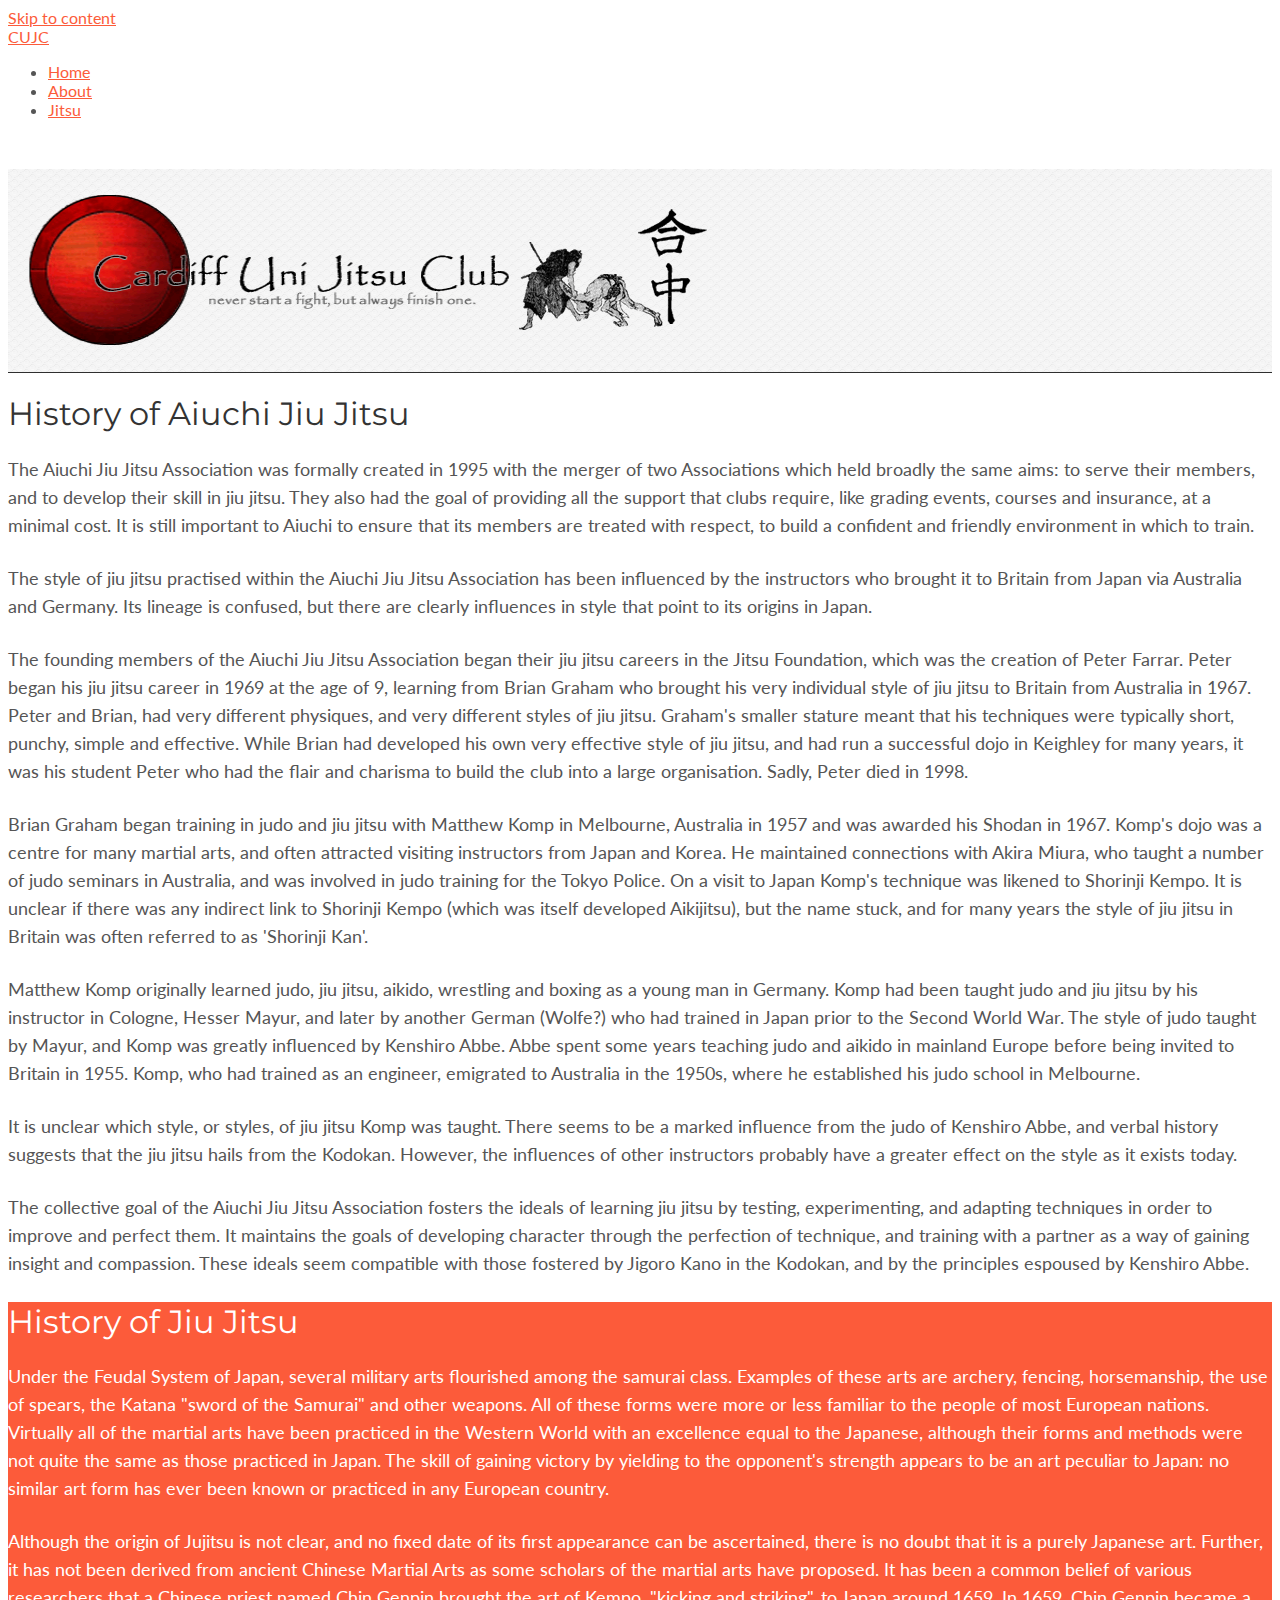
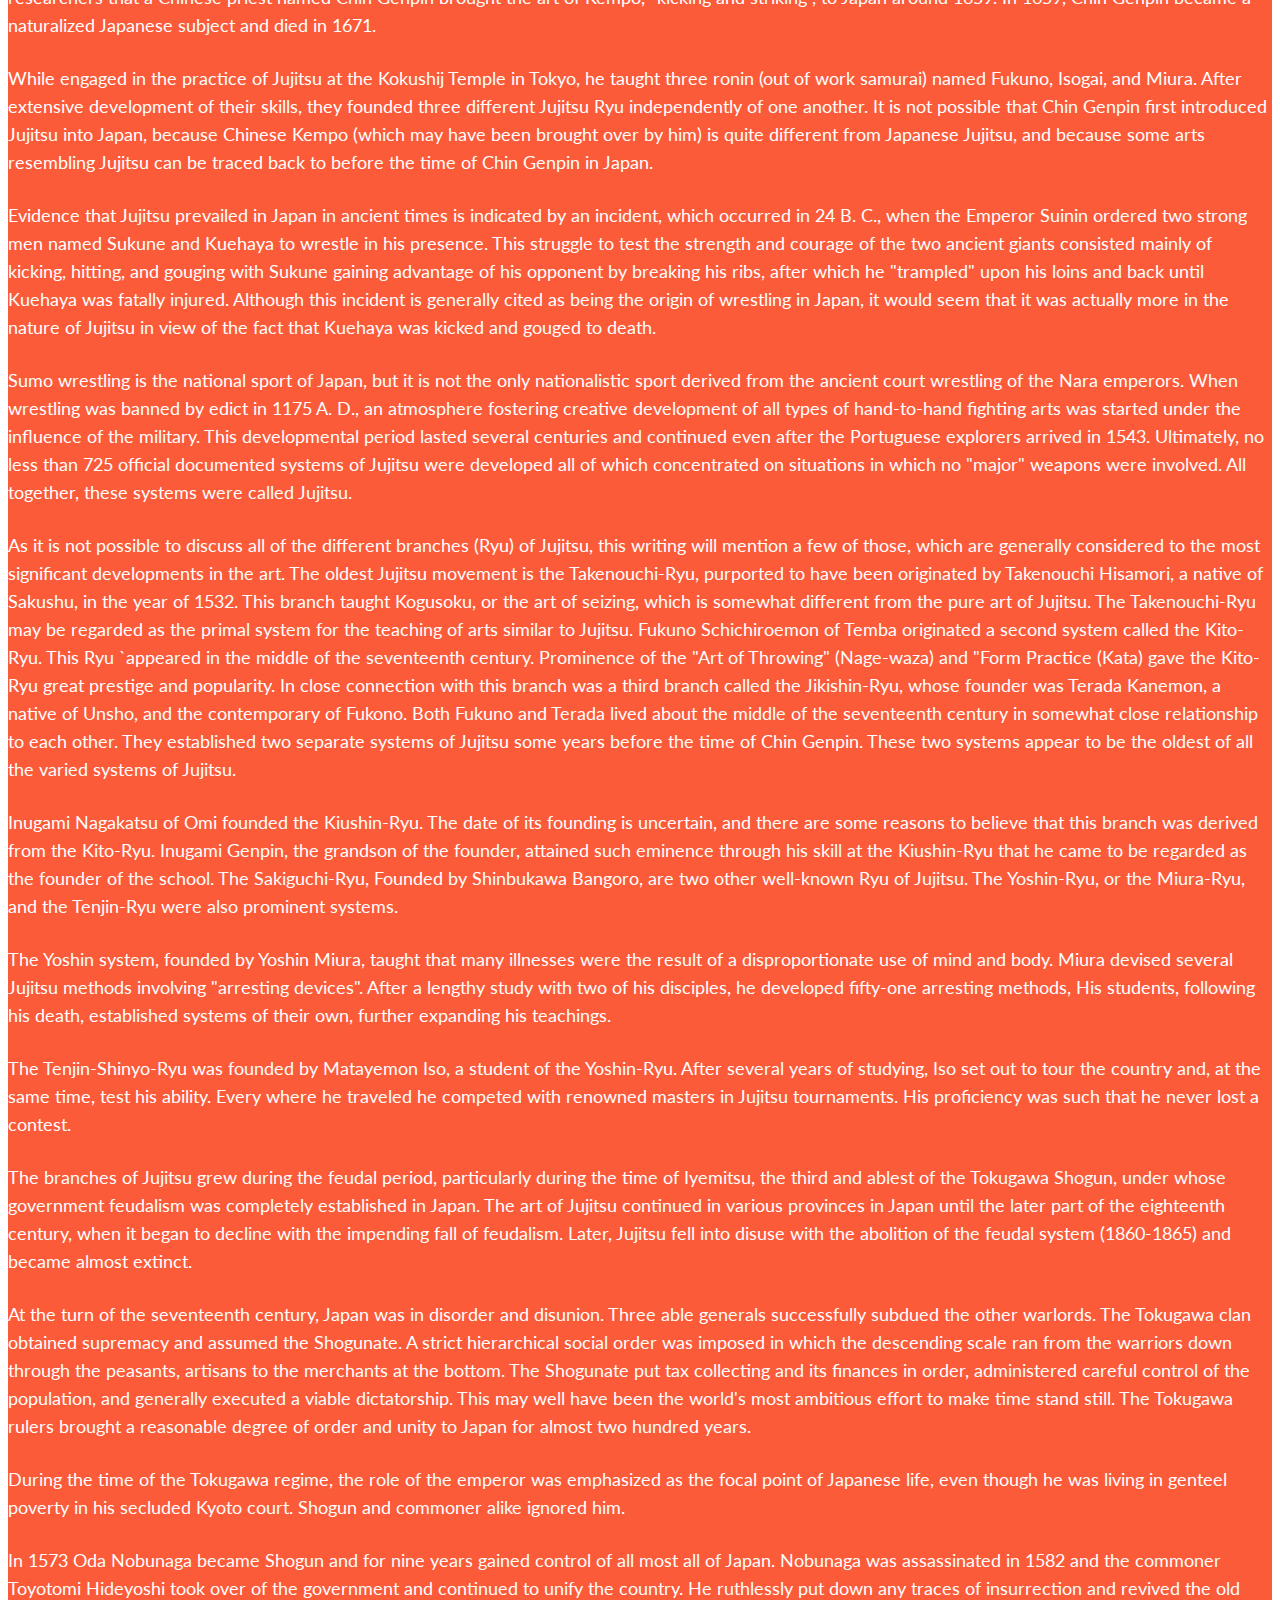
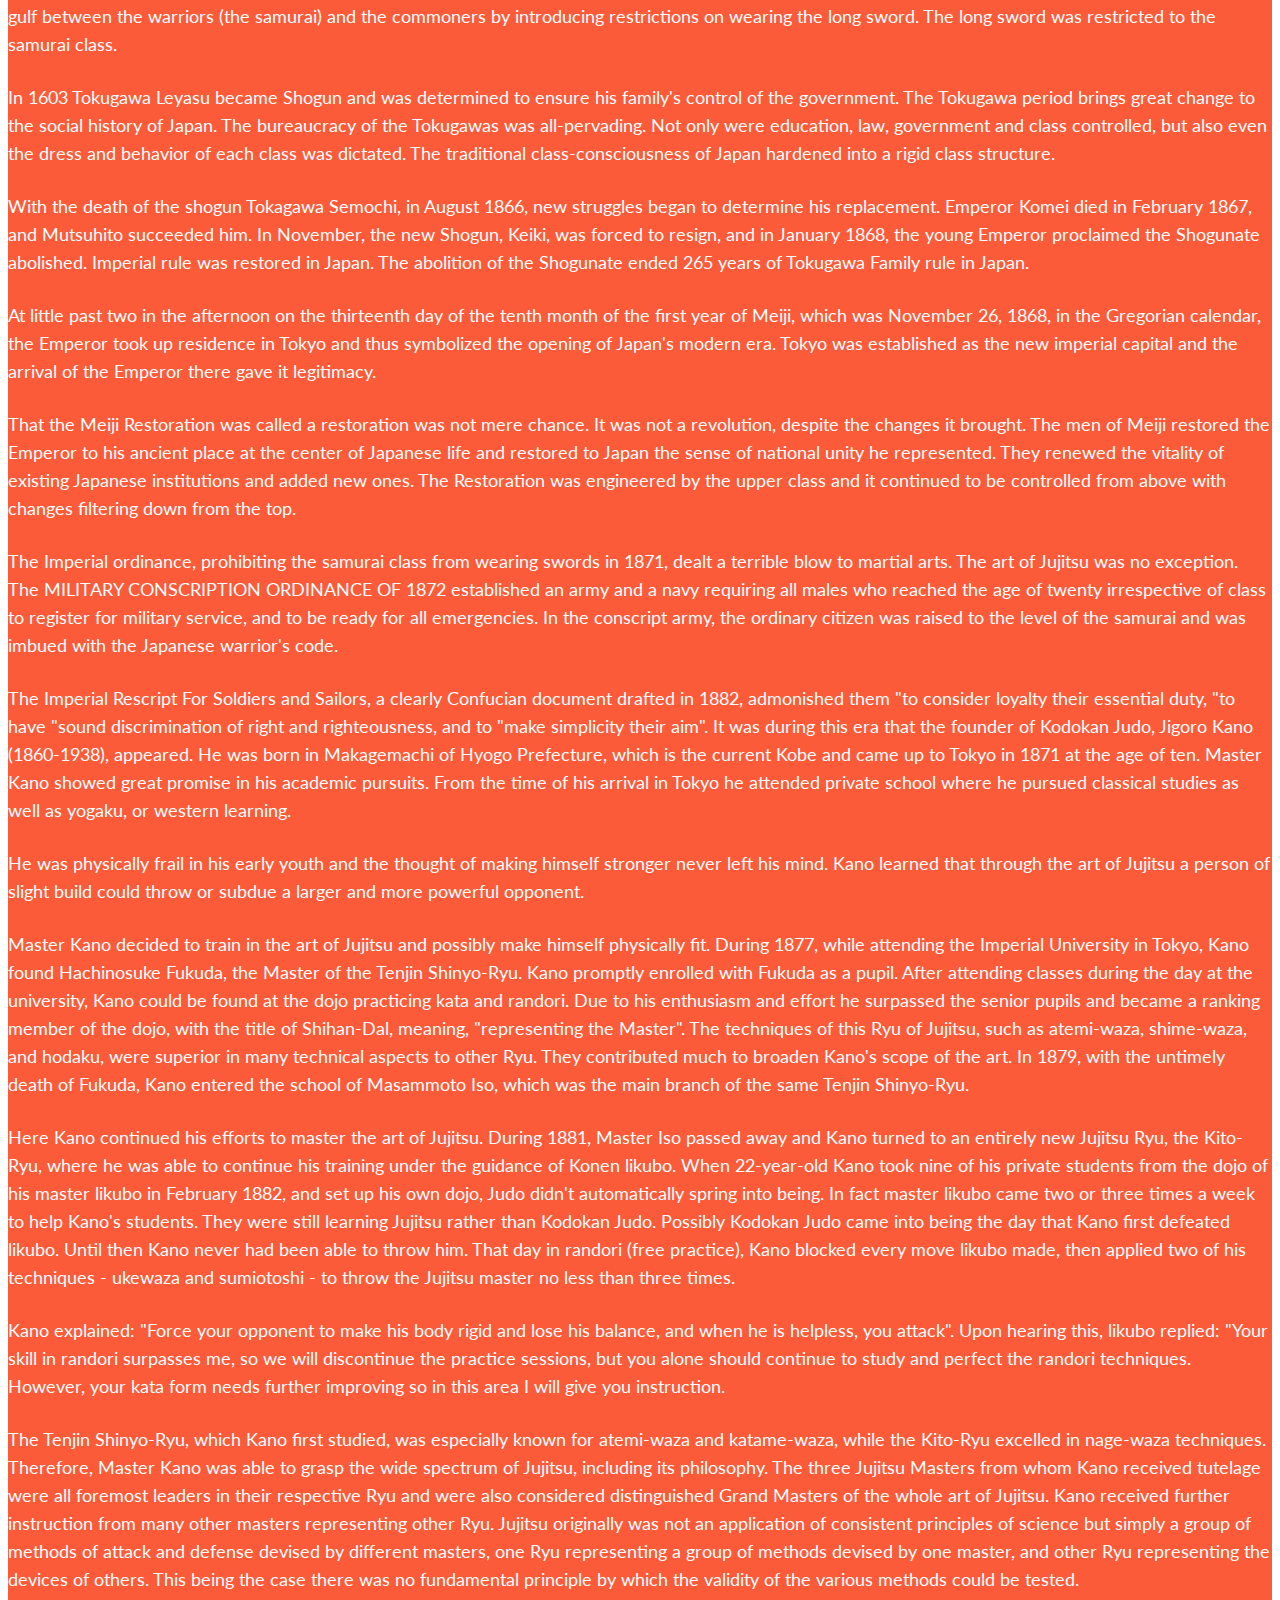
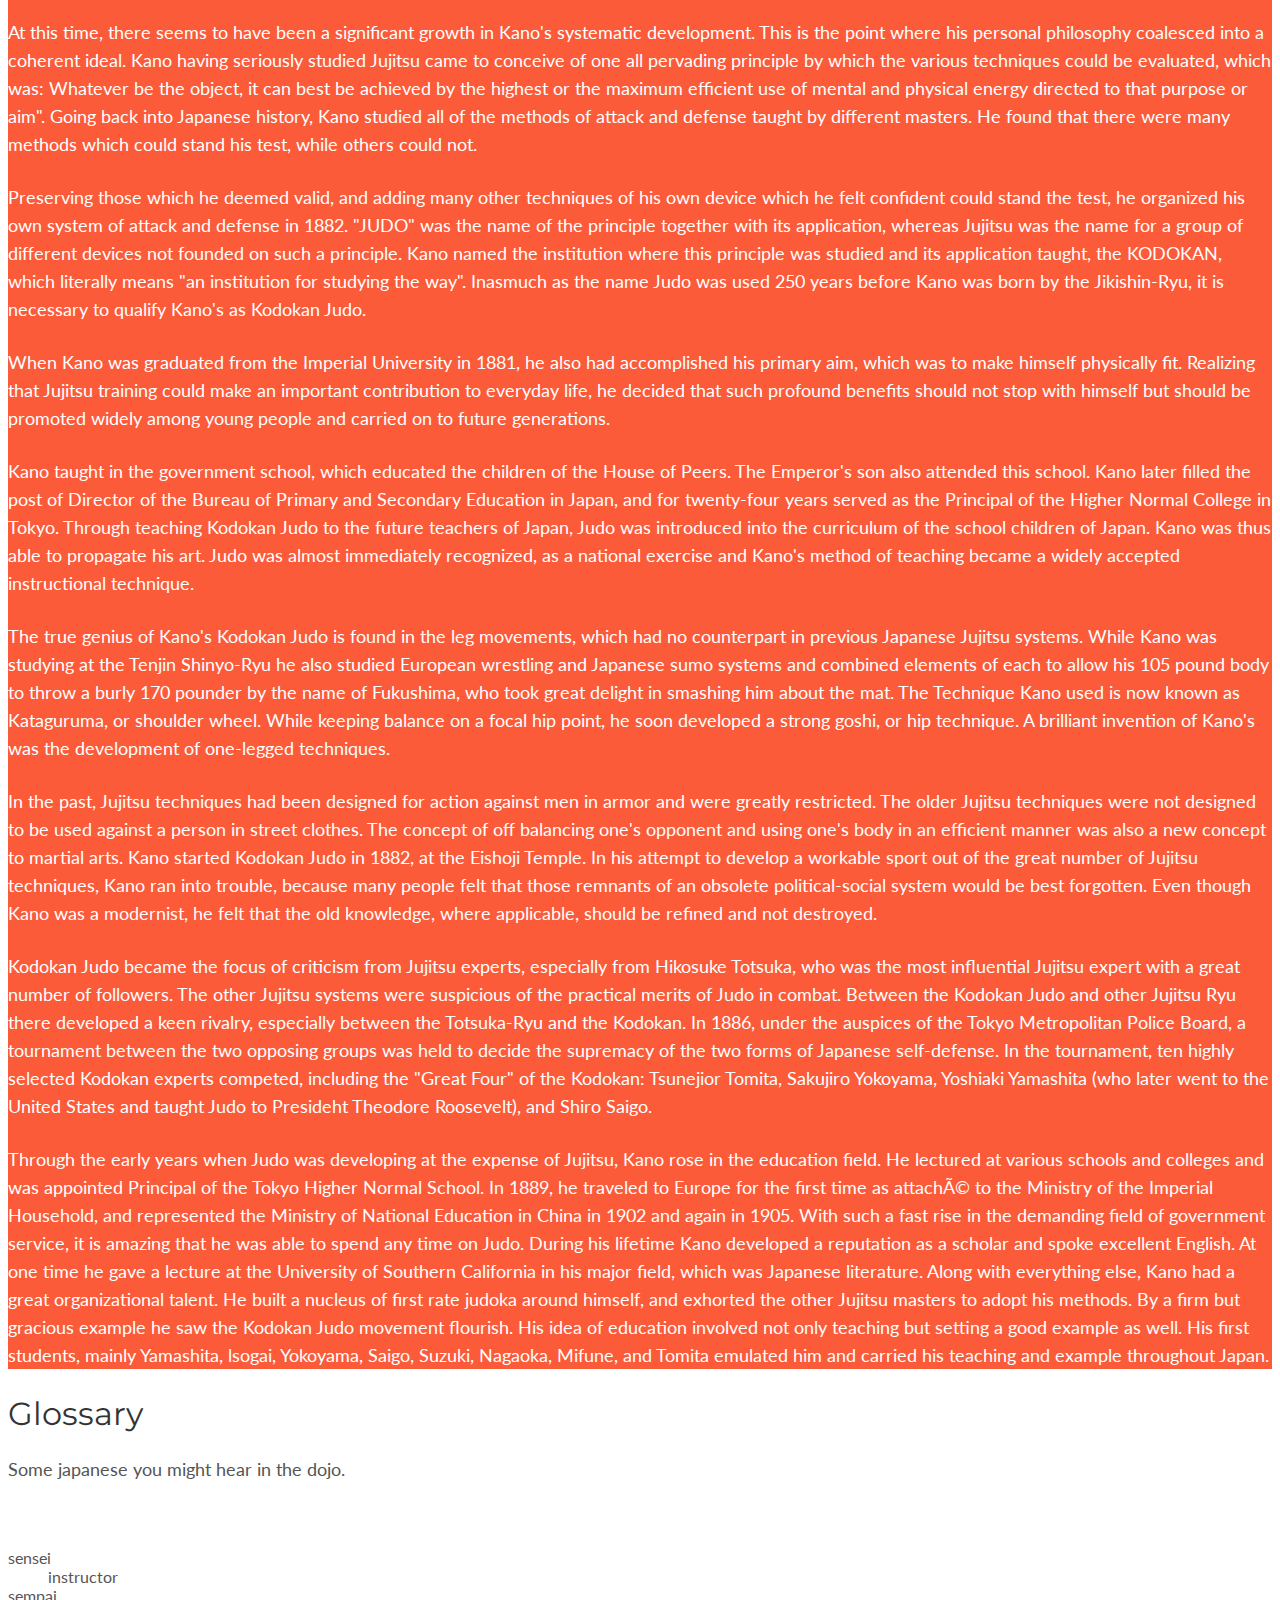
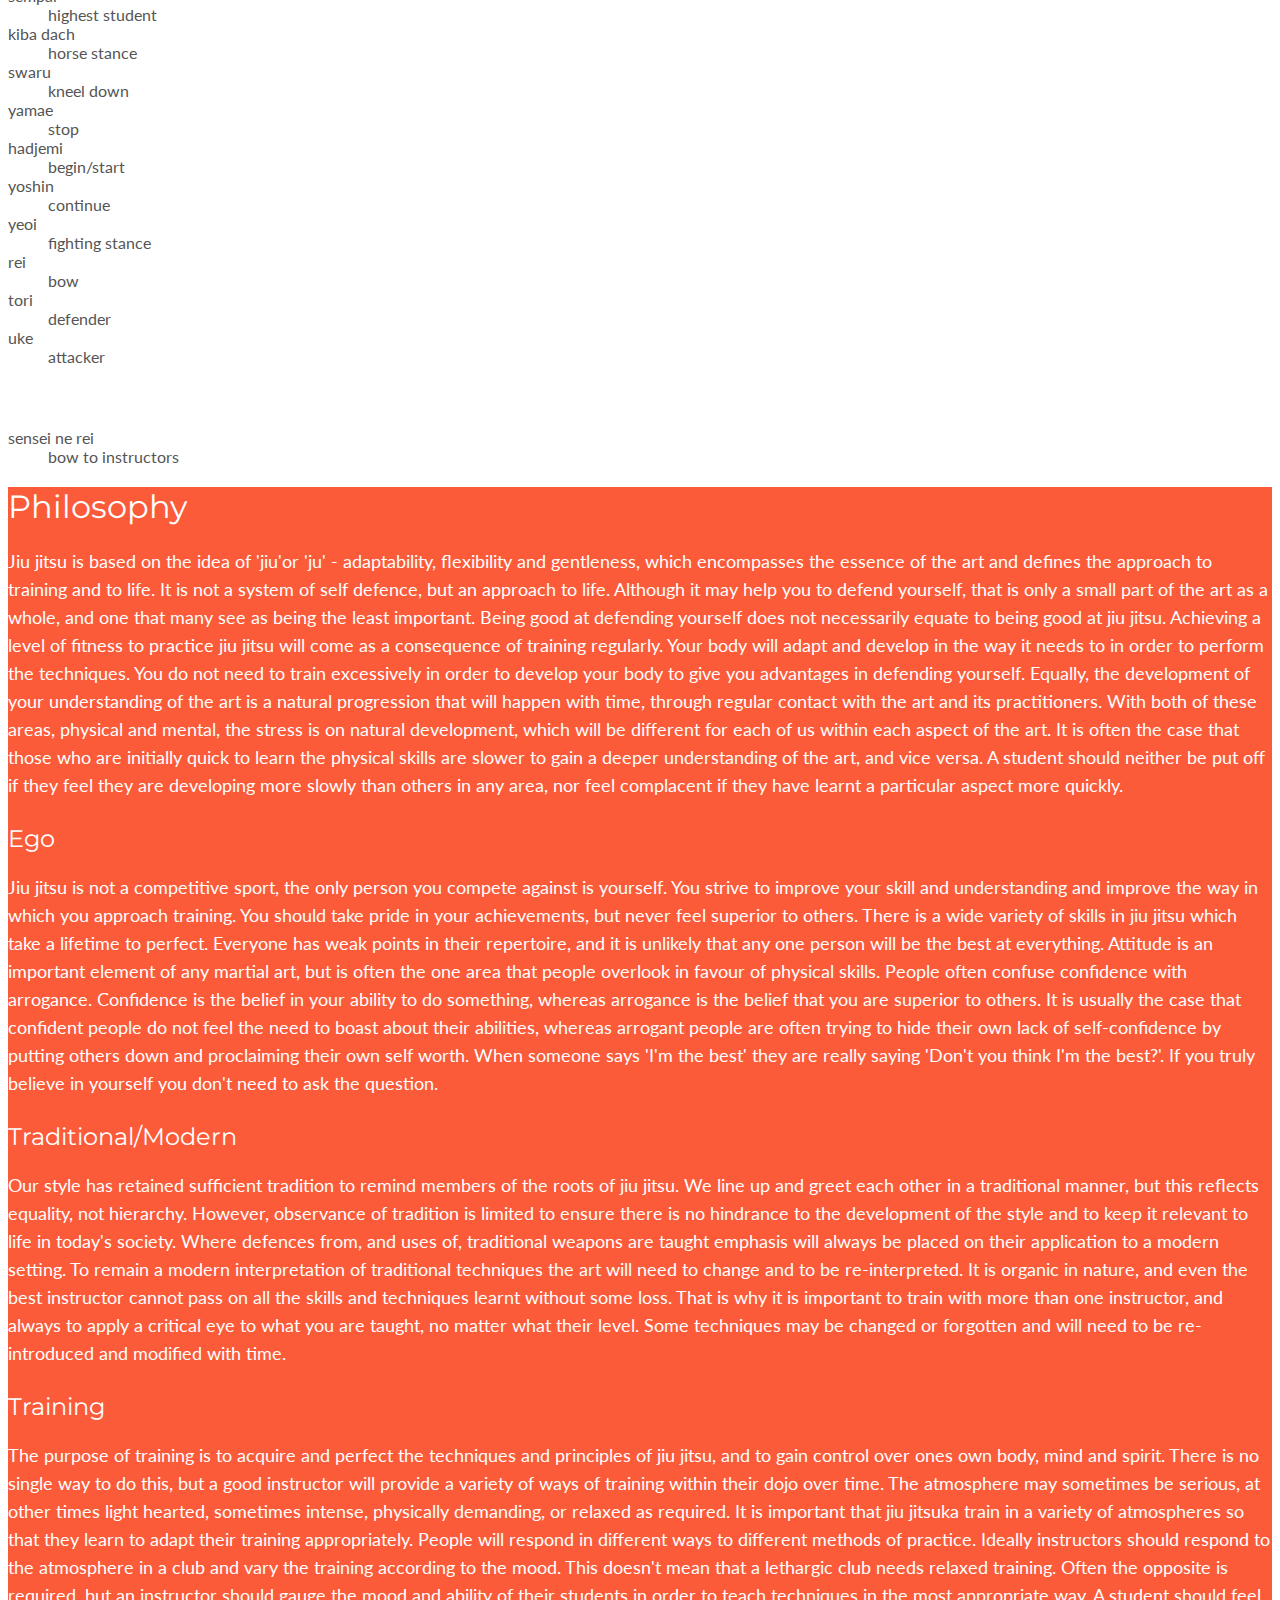
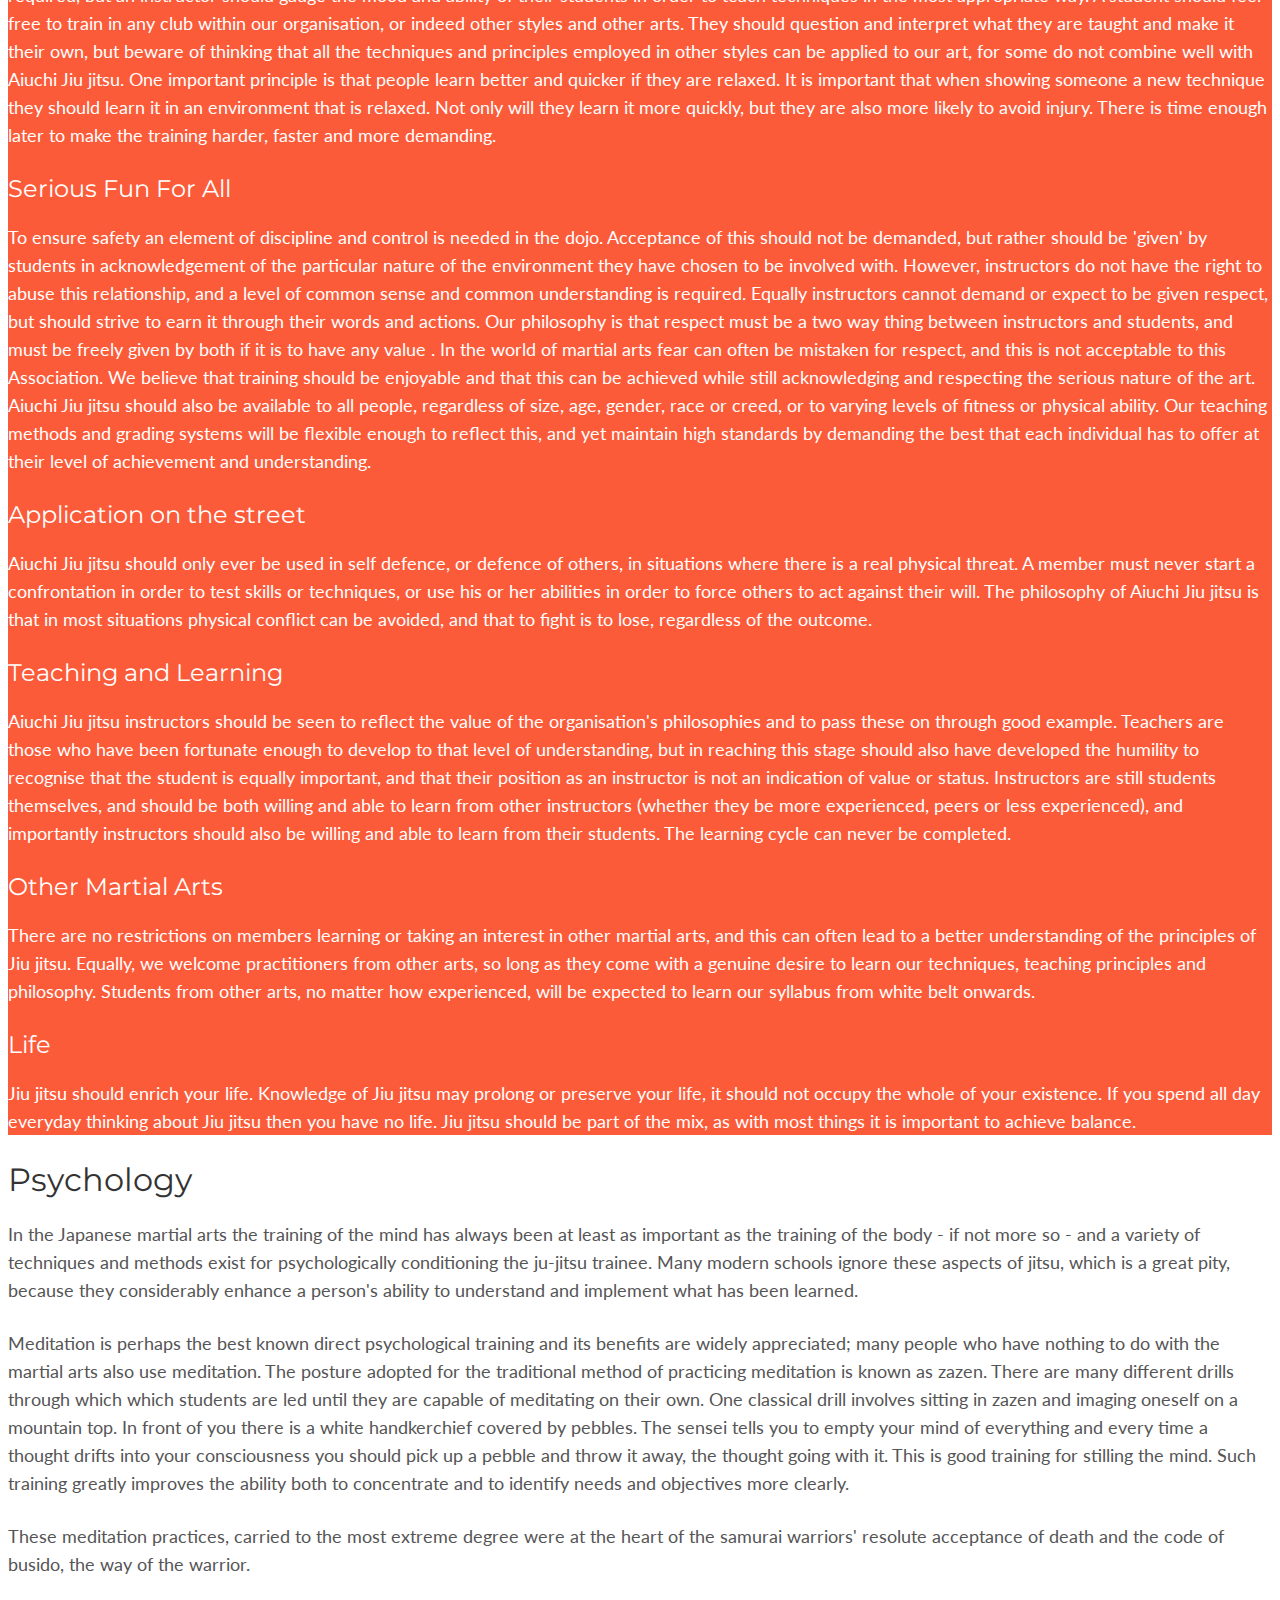
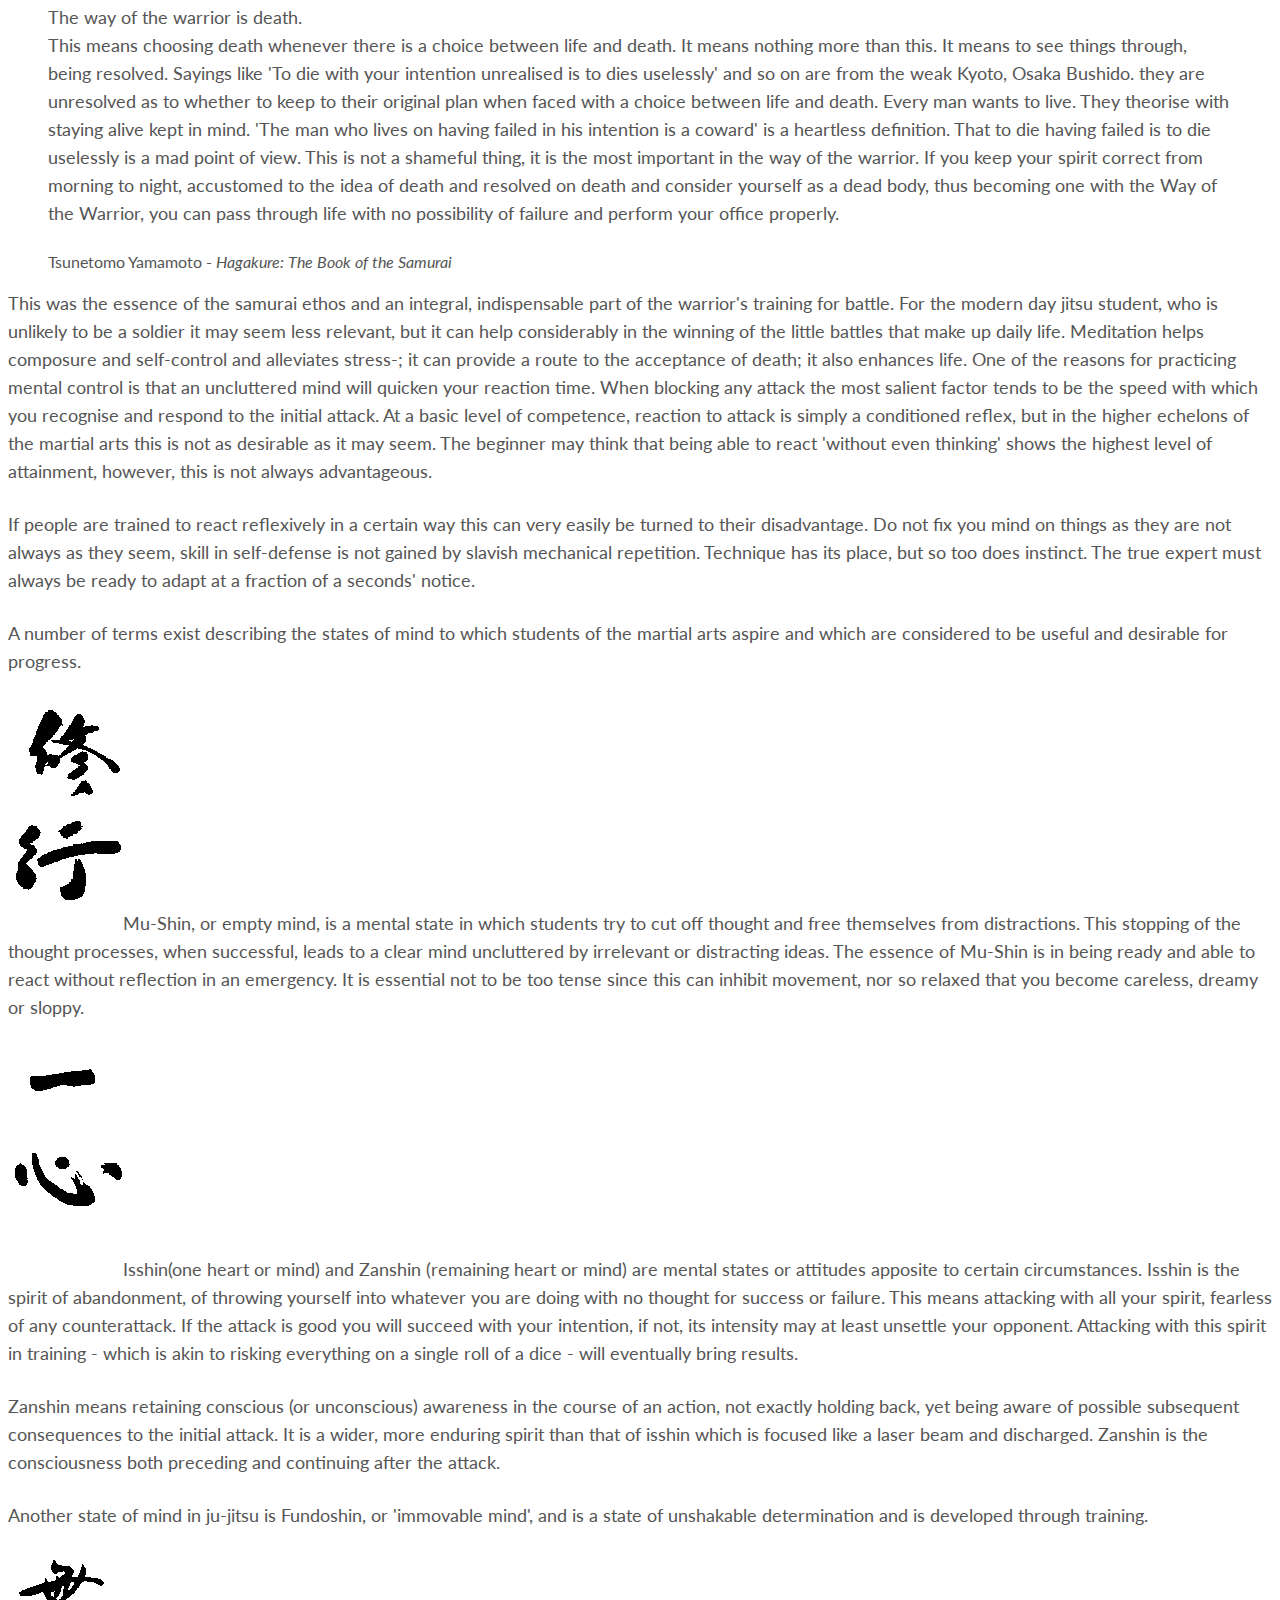
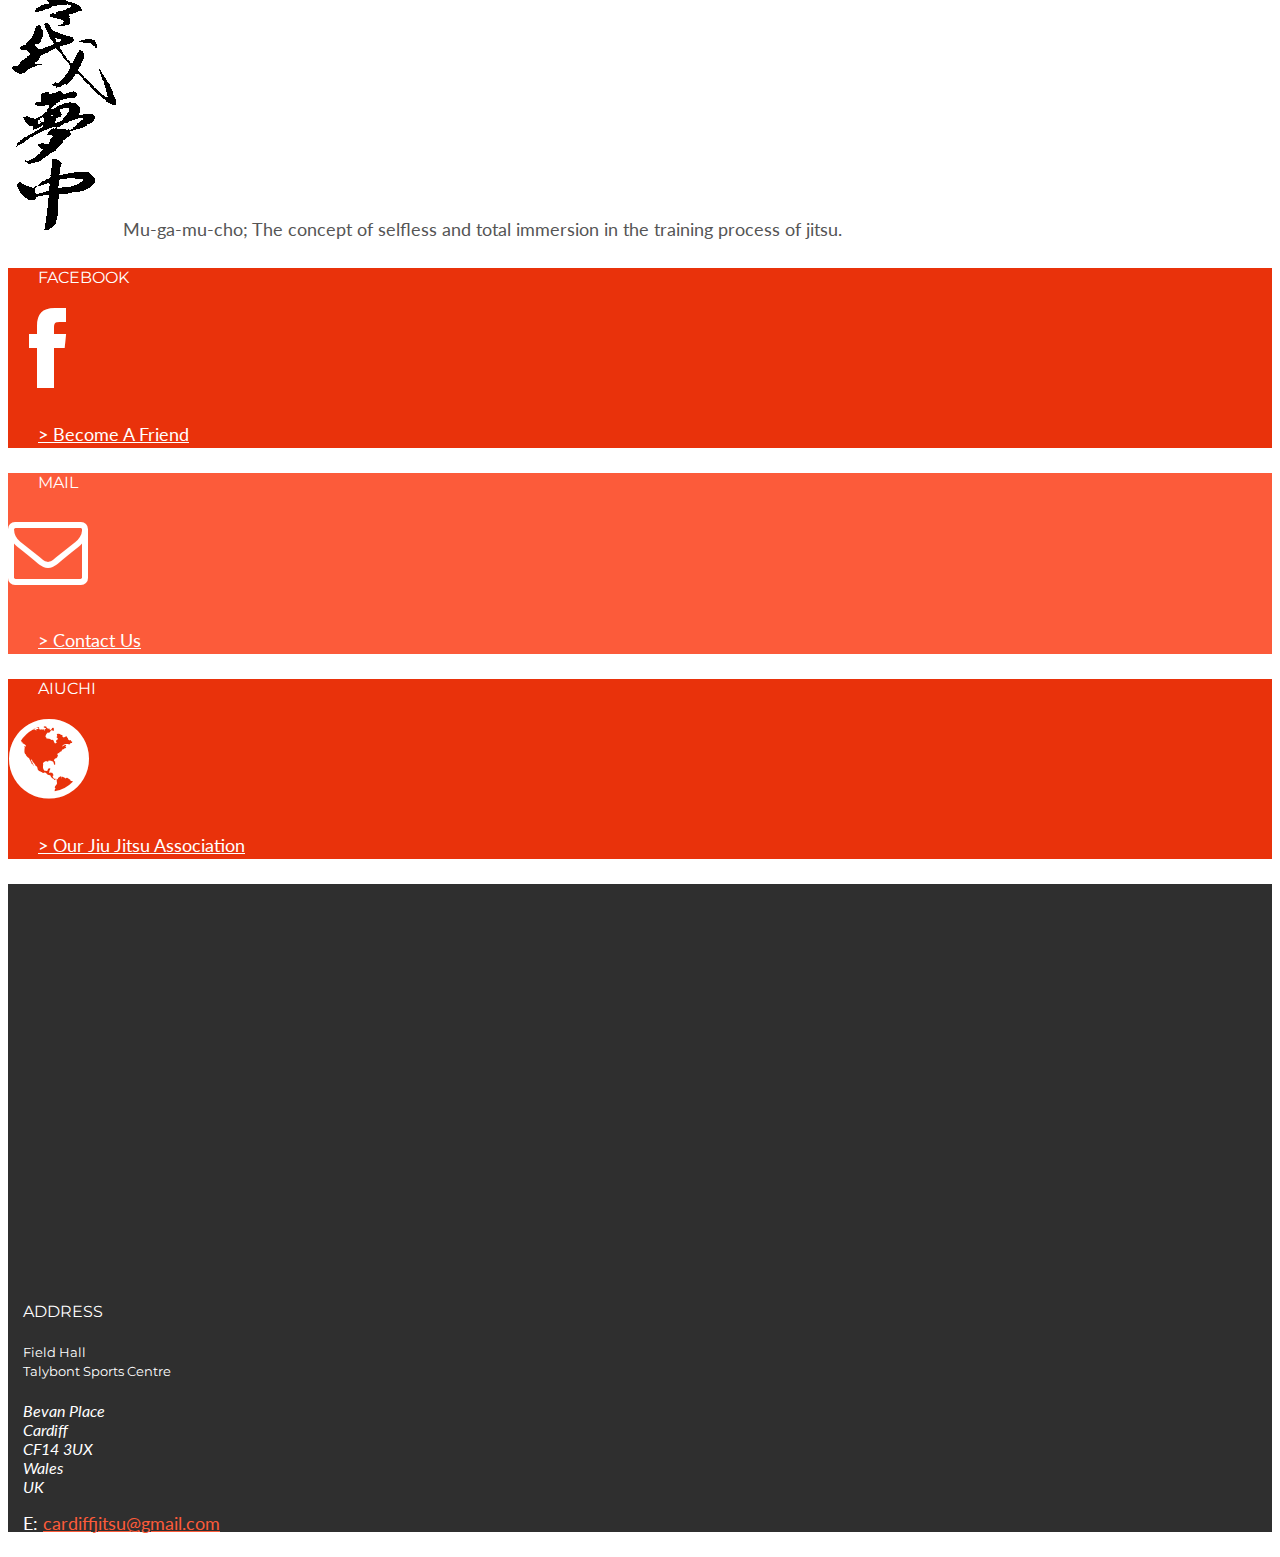
==== commit be2b0e80: "Updated Map and Address back to Talybont" ====
--- a/about.html
+++ b/about.html
@@ -346,20 +346,10 @@
     			<div class="row">
     				<div class="col-lg-8 m-a-0 p-a-0">
     		        <div id="mapwrap">
-    		            <iframe height="400" width="100%" frameborder="0" scrolling="no" marginheight="0" marginwidth="0" src="https://www.google.com/maps/embed?pb=!1m18!1m12!1m3!1d2483.833428688154!2d-3.197198501327514!3d51.49792414645853!2m3!1f0!2f0!3f0!3m2!1i1024!2i768!4f13.1!3m3!1m2!1s0x486e1b6247881f2b%3A0x400a53ec580c936d!2sCardiff+University+Sports+Training+Village!5e0!3m2!1sen!2suk!4v1441899701197"></iframe>
-    		        </div>
+    		            <iframe height="400" width="100%" frameborder="0" scrolling="no" marginheight="0" marginwidth="0" src="https://www.google.com/maps/embed?pb=!1m18!1m12!1m3!1d2483.833428688154!2d-3.197198501327514!3d51.49792414645853!2m3!1f0!2f0!3f0!3m2!1i1024!2i768!4f13.1!3m3!1m2!1s0x486e1b6247881f2b%3A0x400a53ec580c936d!2sCardiff+University+Sports+Training+Village!5e0!3m2!1sen!2suk!4v1441899701197"></iframe>    		        </div>
     				</div><!--col-lg-8-->
     				<div class="col-lg-4">
     					<h4>ADDRESS<h4>
-              <h4><small class="text-muted">Cardiff Students' Union <br>Floor 3 – Room 3D</small></h4>
-              <address>
-                  Park Place<br>
-                  Cardiff<br>
-                  CF10 3QN<br>
-                  Wales<br>
-                  UK<br>
-    					</address>                
-<!--
               <h4><small class="text-muted">Field Hall<br>Talybont Sports Centre</small></h4>
               <address>
                   Bevan Place<br>
@@ -368,7 +358,6 @@
                   Wales<br>
                   UK<br>
     					</address>
--->
     					<p>E: <a href="mailto:cardiffjitsu@gmail.com">cardiffjitsu@gmail.com</a></p>
     				</div><!--col-lg-4-->
     			</div><!-- row -->
